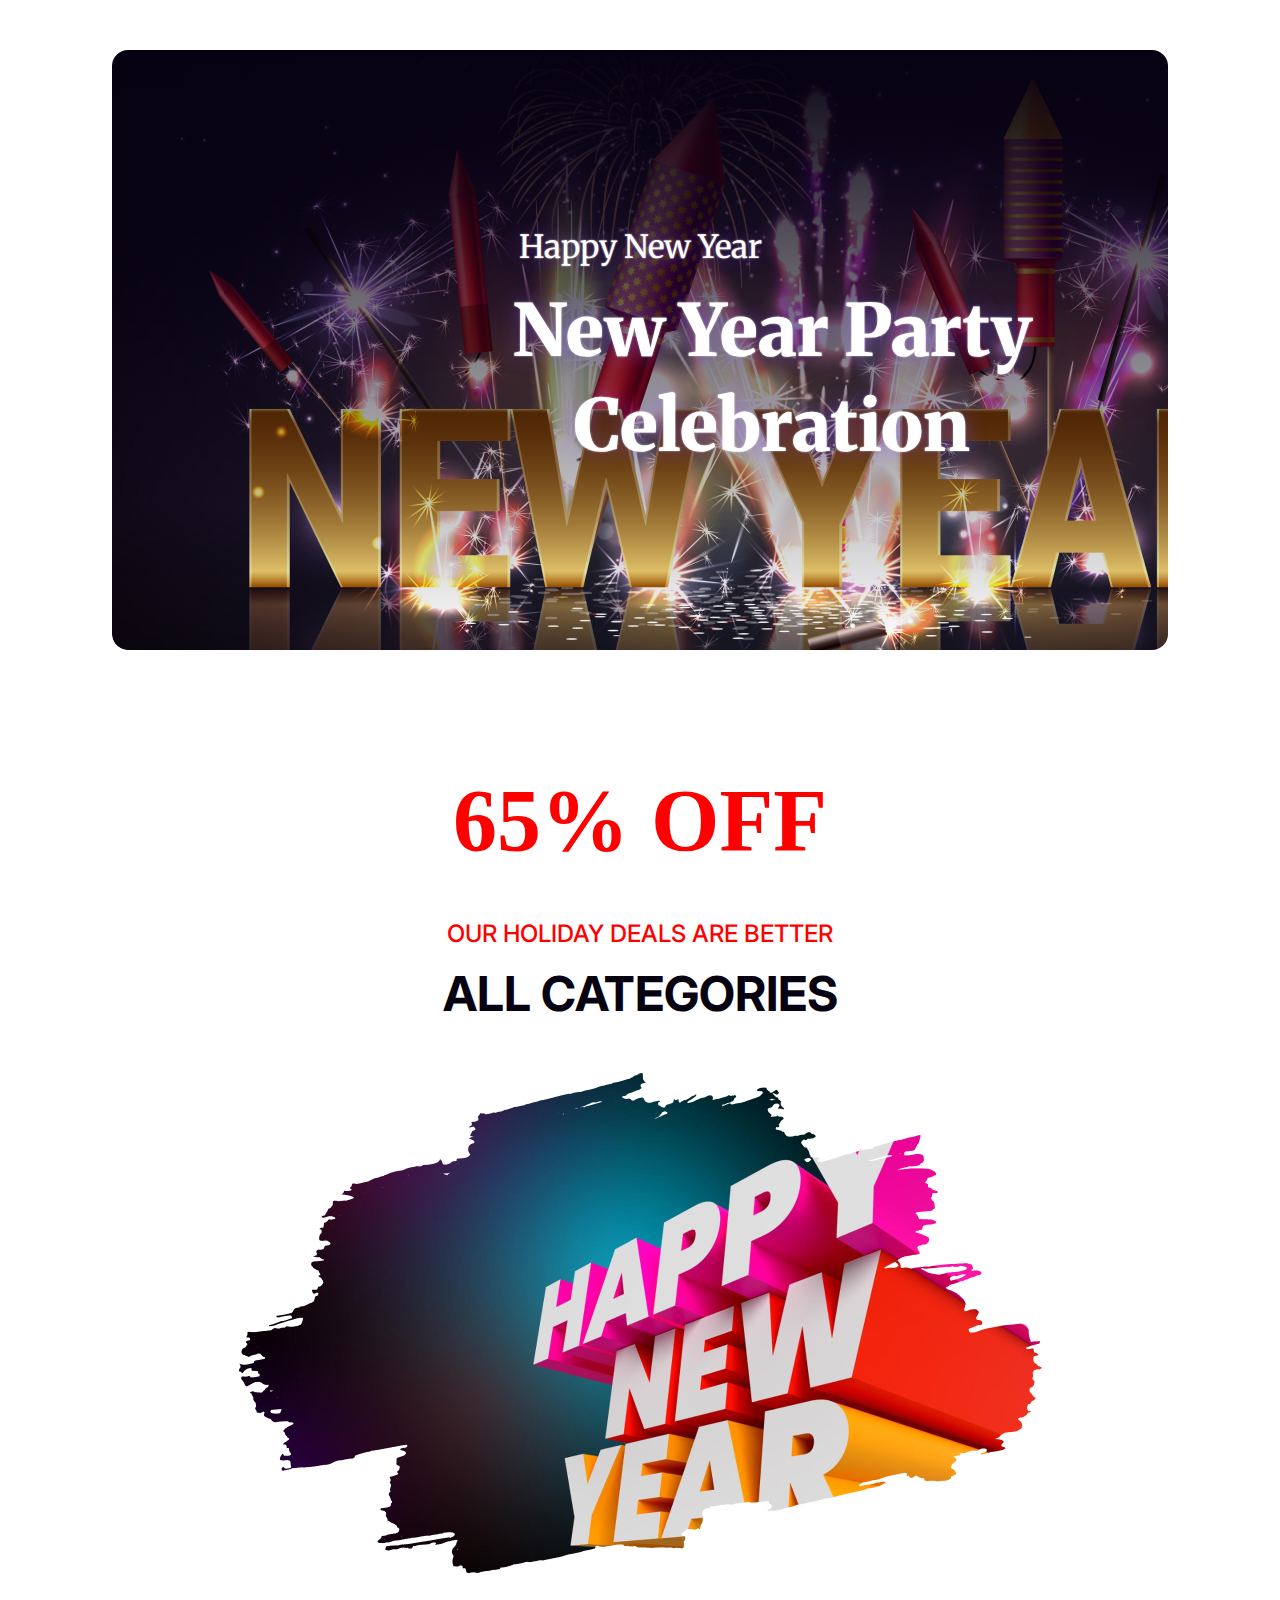
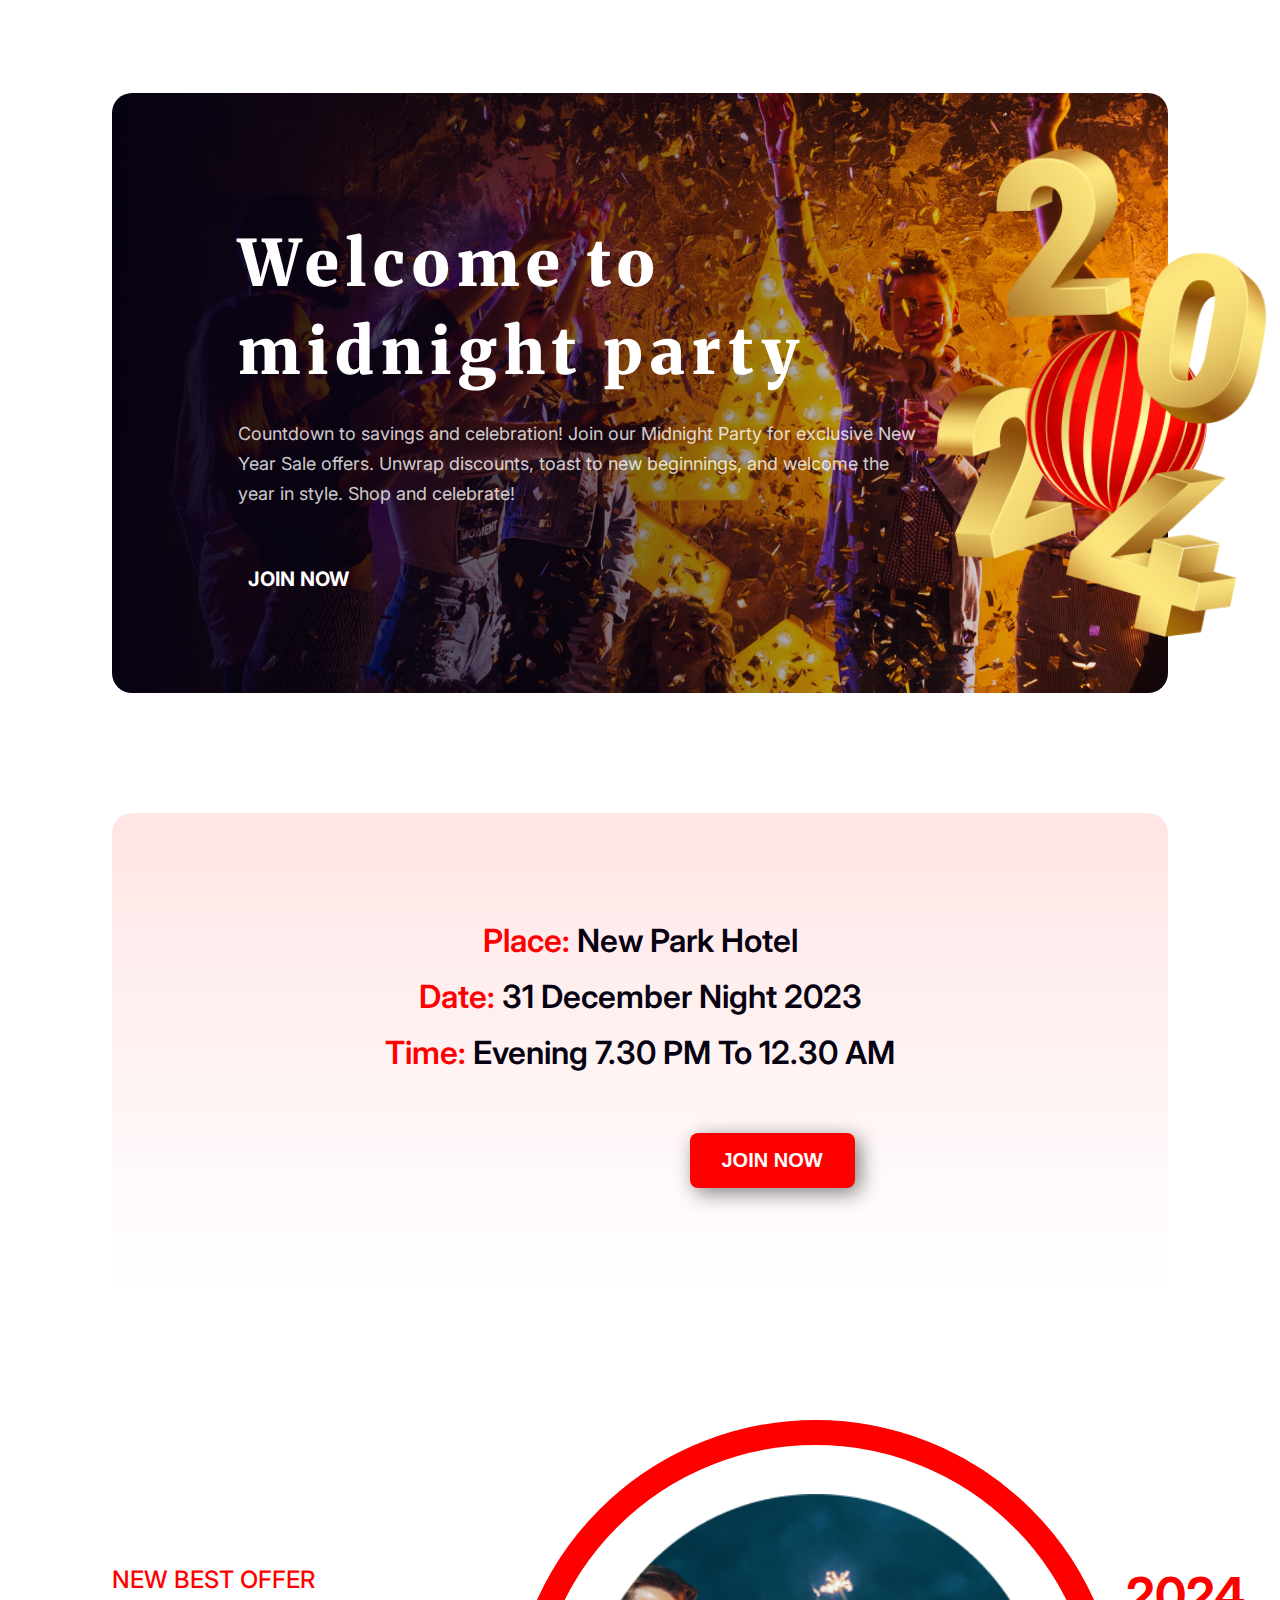
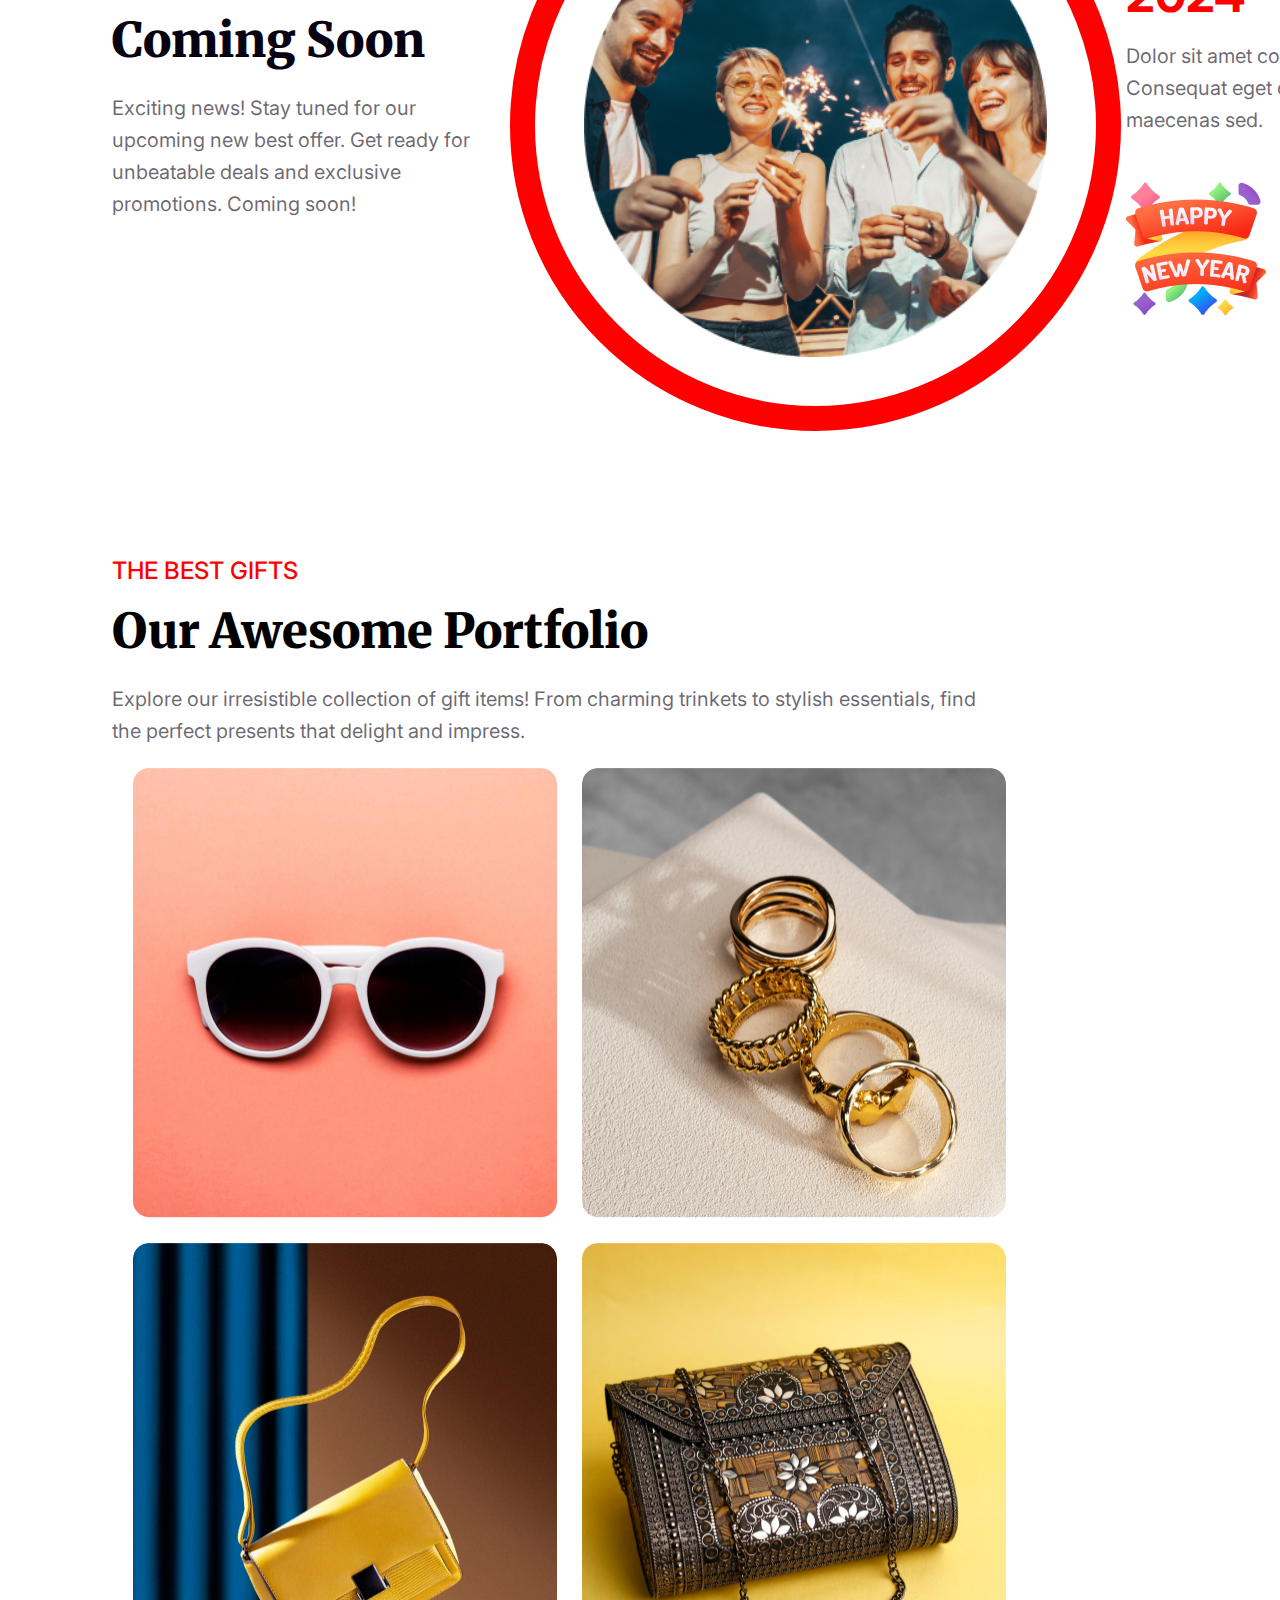
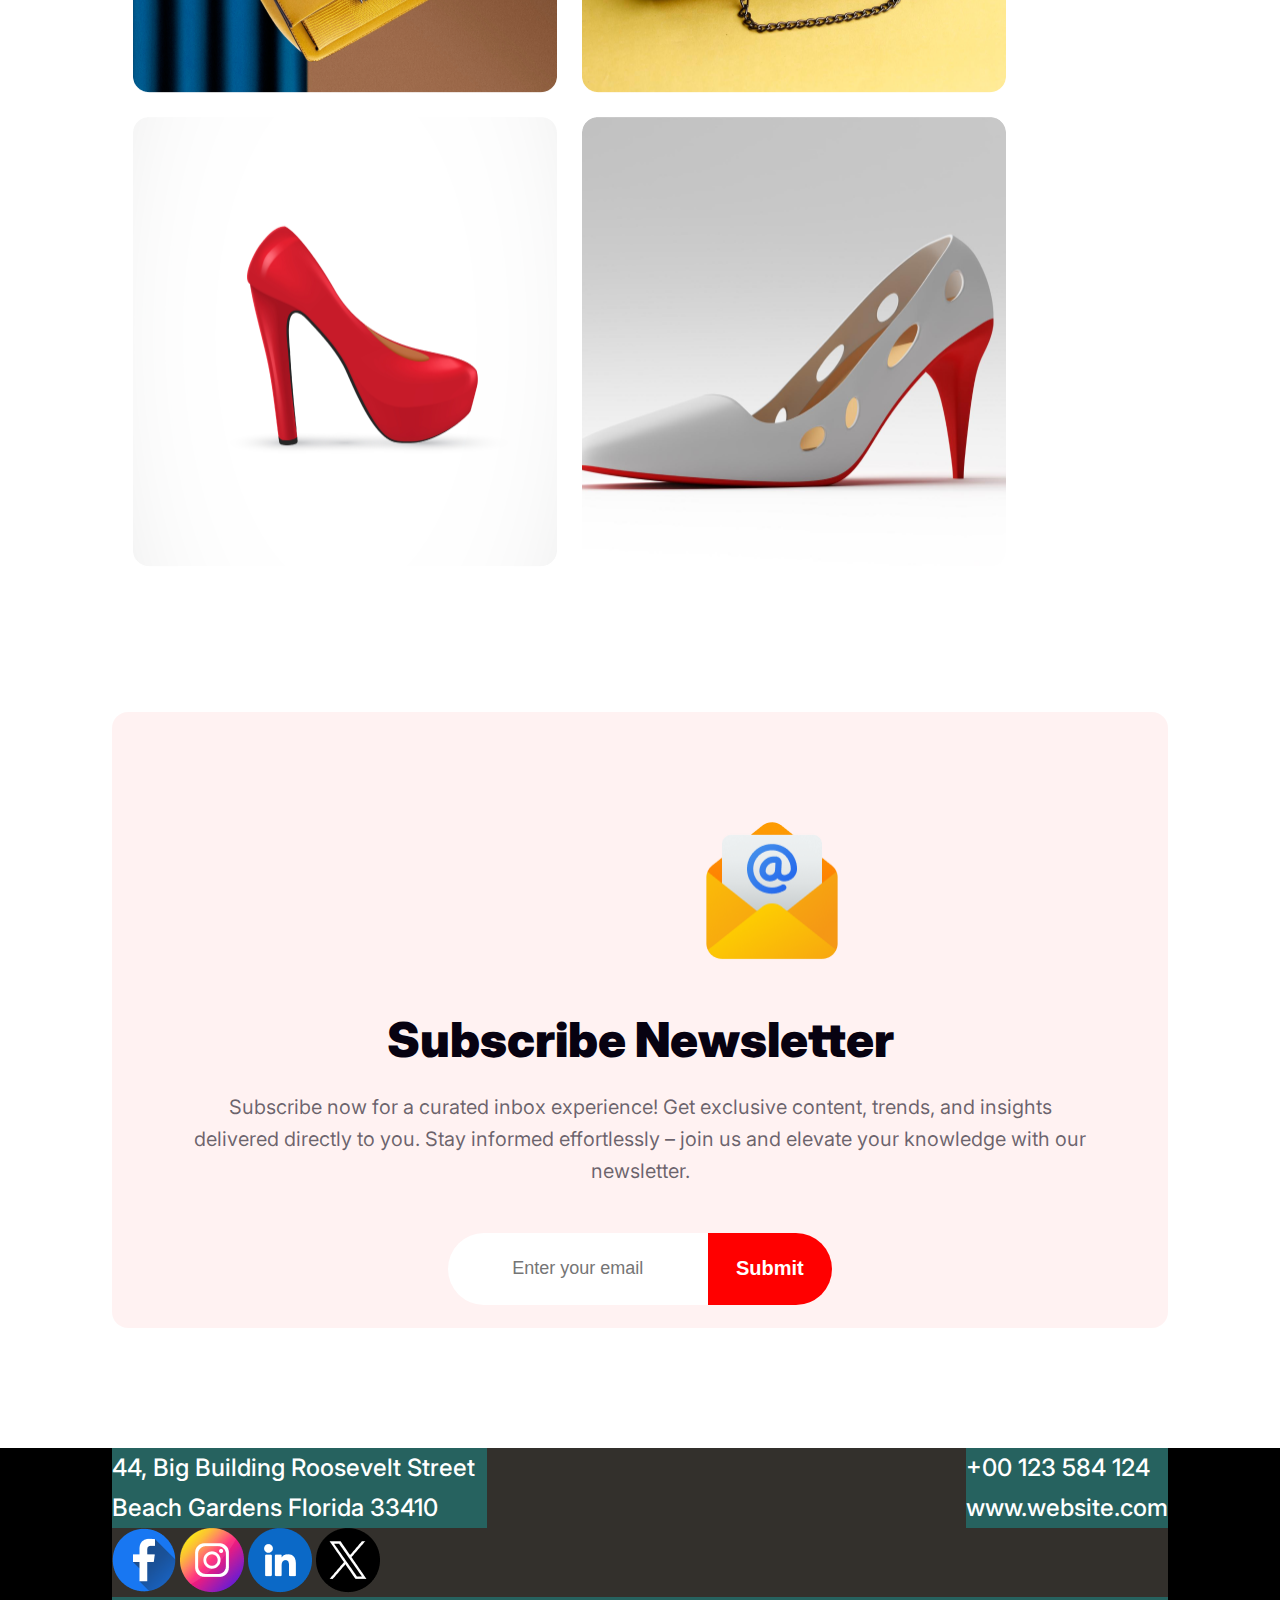
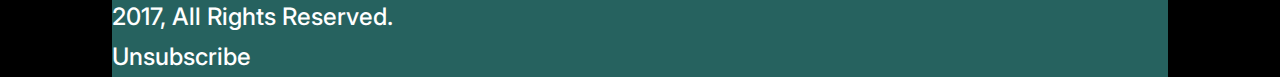
==== index.html @ e1a7df95 "working on footer" ====
<!DOCTYPE html>
<html lang="en">
  <head>
    <meta charset="UTF-8" />
    <meta name="viewport" content="width= , initial-scale=1.0" />
    <title>Gift Shop</title>
    <link rel="stylesheet" href="styles/styles.css" />

    <link rel="preconnect" href="https://fonts.googleapis.com" />
    <link rel="preconnect" href="https://fonts.gstatic.com" crossorigin />
    <link
      href="https://fonts.googleapis.com/css2?family=Inter:wght@300;400;500;700;800;900&family=Merriweather:wght@400;700;900&display=swap"
      rel="stylesheet"
    />
  </head>
  <body>
    <main>
      <section class="banner">
        <h3>Happy New Year</h3>
        <h1>New Year Party Celebration</h1>
      </section>

      <section class="second-section">
        <h1>65% OFF</h1>
        <h4>OUR HOLIDAY DEALS ARE BETTER</h4>
        <h3>ALL CATEGORIES</h3>
        <img src="resources/New Year Photo.png" alt="" />
      </section>

      <section class="section-3">
        <div class="s3-text">
          <h1>Welcome to midnight party</h1>
          <h5>
            
            Countdown to savings and celebration! Join our Midnight Party for exclusive New Year Sale offers. Unwrap discounts, toast to new beginnings, and welcome the year in style. Shop and celebrate!
          </h5>
          <button>Join Now</button>
        </div>
        <img id="s3-img" src="resources/Group 70-no background.png" alt="" />
      </section>

      <section class="section-4">
        <p>
          <span>Place:</span> New Park Hotel
          <br />
          <span>Date:</span> 31 December Night 2023
          <br />
          <span>Time:</span> Evening 7.30 PM to 12.30 AM
        </p>
        <button>Join now</button>
      </section>

      <section class="section-5">
        <div id="s5-left">
          <h1>NEW BEST OFFER</h1>
          <h2>Coming Soon</h2>
          <h3>
            Exciting news! Stay tuned for our upcoming new best offer. Get ready for unbeatable deals and exclusive promotions. Coming soon!
          </h3>
        </div>
        <div id="s5-mid">
          <img src="resources/Ellipse 1.png" alt="" />
        </div>
        <div id="s5-right">
          <h1>2024</h1>
          <h2>
            Dolor sit amet consectetur. Consequat eget consectetur maecenas sed.
          </h2>
          <img src="resources/Group 96.png" alt="" />
        </div>
      </section>
      <section class="section-6">
        <div class="s6-text">
          <h1>THE BEST GIFTS</h1>
          <h2>Our Awesome Portfolio</h2>
          <h3>
            
            Explore our irresistible collection of gift items! From charming trinkets to stylish essentials, find the perfect presents that delight and impress.
          </h3>
        </div>
        <div class="items">
        <div>
            <img src="resources/Rectangle 7.png" alt="" />
            <img src="resources/Rectangle 8.png" alt="" />
            <img src="resources/Rectangle 3.png" alt="" />
            <img src="resources/Rectangle 4.png" alt="" />
            <img src="resources/Rectangle 5.png" alt="" />
            <img src="resources/Rectangle 6.png" alt="" />
        </div>
      </section>
      <section class="section-7">
        <div id="top-box">
          <img src="resources/Group 61.png" alt="" />
          <h1>Subscribe Newsletter</h1>
          <h2>
            Subscribe now for a curated inbox experience! Get exclusive content, trends, and insights delivered directly to you. Stay informed effortlessly – join us and elevate your knowledge with our newsletter.</h2>
        </div>
        
        <div id="bottom-box">
          <input type="email" , placeholder="Enter your email" />
          <input type="submit" name="" id="">
        </div>
      </section>

    </main>

    <footer>
      <div>     
          <div id="footer-line">  <!--  top section -->
            <h1>44, Big Building Roosevelt Street Beach Gardens Florida 33410</h1>
              <div>
                <div>
                  <!-- <img src="" alt=""> -->
                  <h1>+00 123 584 124</h1> 
                </div>
                <div>
                  <!-- <img src="" alt=""> -->
                  <h1>www.website.com</h1>
                </div>
              </div>
          </div>

          <div>    <!--  mid section -->
            <img src="resources/Facebook.png" alt="">
            <img src="resources/Instagram.png" alt="">
            <img src="resources/Linkedin.png" alt="">
            <img src="resources/Twitter.png" alt="">
          </div>

          <div>    <!--  bottom section -->
            <h1>2017, All Rights Reserved.</h1>
            <h1>Unsubscribe</h1>

          </div>
       </div>
    </footer>



  </body>
</html>
---- styles/styles.css ----
* {
  margin: 0;
  padding: 0;
}

main {
  width: 82.5%;
  margin-left: auto;
  margin-right: auto;
  margin-top: 0;
  margin-bottom: 0;
}
section {
  margin-bottom: 120px;
}
.banner {
  background: linear-gradient(180deg, #070211 0%, rgba(7, 2, 17, 0) 100%),
    url("../resources/Banner\ Image.png");
  border-radius: 16px;
  padding: 177px 344px;
  margin-top: 50px;
  background-size: cover;
  text-shadow: 0 0 2px #ffffffa9, 0 0 20px rgba(135, 83, 255, 0.456);
}
.banner h3 {
  color: #fff;
  text-align: center;
  font-family: "Merriweather", serif;
  font-size: 32px;
  font-weight: 400;
  margin-bottom: 16px;
}
.banner h1 {
  color: #fff;
  text-align: center;
  font-family: "Merriweather", serif;
  font-size: 72px;
  font-weight: 900;
  line-height: 95px; /* 131.944% */
  width: 632px;
}

.second-section h1 {
  color: #f00;
  text-align: center;
  font-size: 88px;
  font-style: normal;
  font-weight: 700;
  line-height: normal;
  margin-bottom: 48px;
}
.second-section h4 {
  color: #f00;
  text-align: center;
  font-family: "Inter", sans-serif;
  font-size: 24px;
  font-style: normal;
  font-weight: 500;
  line-height: normal;
  margin-bottom: 16px;
}
.second-section h3 {
  color: #070211;
  text-align: center;
  font-family: "Inter", sans-serif;
  font-size: 48px;
  font-style: normal;
  font-weight: 700;
  line-height: normal;
  margin-bottom: 50px;
}
.second-section img {
  margin-left: auto;
  margin-right: auto;
  display: flex;
}
.section-3 {
  width: auto;
  height: 600px;
  background-image: linear-gradient(90deg, #070211 0%, rgba(7, 2, 17, 0) 100%),
    url(../resources/Vectorrr.png);
  display: flex;
  background-size: cover;
  border-radius: 20px;
}
.section-3 h1 {
  color: #fff;
  font-family: "Merriweather", serif;
  font-size: 64px;
  font-style: normal;
  font-weight: 900;
  line-height: 88px; /* 137.5% */
  letter-spacing: 7.04px;
  width: 642px;
  margin-bottom: 24px;
}
.section-3 h5 {
  color: rgba(255, 255, 255, 0.8);
  font-family: "Inter", sans-serif;
  font-size: 18px;
  font-style: normal;
  font-weight: 400;
  line-height: 30px; /* 166.667% */
  width: 679px;
  margin-bottom: 48px;
}
.section-3 button {
  color: #fff;
  text-align: center;
  font-family: "Inter", sans-serif;
  font-size: 20px;
  font-style: normal;
  font-weight: 700;
  line-height: normal;
  text-transform: uppercase;
  background-color: transparent;
  border: none;
  cursor: pointer;
  padding: 10px;
}
.section-3 button:hover {
  border-radius: 20px;
  background-color: #ffffff38;
  transition: 0.2s;
}

.section-3 button:active {
  background: #ffffff;
  color: rgb(0, 0, 0);
  transition: 0.2s;
}

#s3-img {
  align-items: center;
  margin: 56px 138px 56px auto;
}

.s3-text {
  padding: 126px 20px 126px 126px;
}

/* Section 4 */
.section-4 {
  height: 482px;
  background: linear-gradient(
    180deg,
    rgba(255, 0, 0, 0.1) 0%,
    rgba(255, 0, 0, 0) 100%
  );
  border-radius: 20px;
  font-family: "Inter", sans-serif;
}
.section-4 p {
  text-align: center;
  margin: 50px;
  width: 550;
  height: 170px;
  color: #070211;
  font-size: 32px;
  font-style: normal;
  font-weight: 600;
  line-height: 56px;
  text-transform: capitalize;
  padding-top: 100px;
}
.section-4 p span {
  color: #f00;
  text-align: center;
  font-size: 32px;
  font-style: normal;
  font-weight: 600;
  line-height: 56px; /* 175% */
  text-transform: capitalize;
}
.section-4 button {
  color: #fff;
  text-align: center;
  font-size: 20px;
  font-style: normal;
  font-weight: 700;
  line-height: normal;
  text-transform: uppercase;
  display: inline-flex;
  padding: 16px 32px;
  justify-content: center;
  align-items: center;
  gap: 10px;
  border-radius: 8px;
  background: #f00;
  margin-left: 577.5px;
  cursor: pointer;
  box-shadow: 5px 5px 20px grey;
  border: none;
}
.section-4 button:hover {
  box-shadow: 5px 5px 10px rgba(128, 128, 128, 0.153);
  transition: 0.2s;
}
.section-4 button:active {
  background: #fff;
  color: #f00;
  transition: 0.2s;
}

/*  section- 5 */

.section-5 {
  display: flex;
  font-family: "Inter", sans-serif;
  justify-content: space-between;
}

.section-5 div {
  display: block;
  margin-top: 150px;
  margin-bottom: auto;
}

#s5-left h1 {
  color: #f00;
  font-size: 24px;
  font-style: normal;
  font-weight: 500;
  line-height: normal;
  margin-bottom: 16px;
}
#s5-left h2 {
  color: #070211;
  font-family: "Merriweather", serif;
  font-size: 48px;
  font-style: normal;
  font-weight: 900;
  line-height: normal;
  text-transform: capitalize;
  margin-bottom: 22px;
}
#s5-left h3 {
  width: 393px;
  color: rgba(7, 2, 17, 0.6);
  font-size: 20px;
  font-style: normal;
  font-weight: 400;
  line-height: 32px; /* 160% */
}
#s5-mid {
  height: 463px;
  width: 463px;
  display: flex;
  align-content: center;
  padding: 49px;
  margin: 5px;
  border: 25px solid red;
  border-radius: 463px;
}
#s5-right h1 {
  color: #f00;
  font-size: 48px;
  font-style: normal;
  font-weight: 700;
  line-height: normal;
  margin-bottom: 16px;
}
#s5-right h2 {
  width: 276px;
  color: rgba(7, 2, 17, 0.6);
  font-size: 20px;
  font-style: normal;
  font-weight: 400;
  line-height: 32px; /* 160% */
  margin-bottom: 43px;
}
.s6-text {
  font-family: "Inter", sans-serif;
}
.s6-text h1 {
  color: #f00;
  font-size: 24px;
  font-style: normal;
  font-weight: 500;
  line-height: normal;
  margin-bottom: 16px;
}
.s6-text h2 {
  color: #000000;
  font-family: "Merriweather", serif;
  font-size: 48px;
  font-weight: 900;
  text-transform: capitalize;
  margin-bottom: 22px;
}
.s6-text h3 {
  color: rgba(7, 2, 17, 0.6);
  font-size: 20px;
  font-style: normal;
  font-weight: 400;
  line-height: 32px; /* 160% */
  width: 896px;
}
.items {
  display: flex;
  flex-wrap: wrap;
  justify-content: space-between;
  padding: 1%;
  margin-left: auto;
  margin-right: auto;
}
.items img {
  border-radius: 15px;
  width: 424px;
  height: 450px;
  /* image-resolution: 530px; */
  margin: 1%;
}
.items img:hover {
  box-shadow: 5px 5px 10px rgba(159, 159, 159, 0.51);
  transition: 0.3s;
}
.section-7 {
  height: 616px;
  border-radius: 16px;
  background: rgba(255, 0, 0, 0.05);
  align-content: center;
  font-family: "Inter", sans-serif;
}

#top-box {
  text-align: center;
}
#top-box img {
  width: 150px;
  height: 150px;
  margin: 80px 585px 40px 585px;
}
#top-box h1 {
  color: #070211;
  text-align: center;
  font-family: "Merriweather" serif;
  font-size: 48px;
  font-style: normal;
  font-weight: 900;
  line-height: normal;
  text-transform: capitalize;
  margin-bottom: 22px;
}
#top-box h2 {
  width: 896px;
  color: rgba(7, 2, 17, 0.6);
  text-align: center;
  font-size: 20px;
  font-weight: 400;
  line-height: 32px; /* 160% */
  margin-left: auto;
  margin-right: auto;
  margin-bottom: 46px;
}
#bottom-box {
  display: flex;
  margin: 0px 336px;
  justify-content: center;
  border-radius: 10px;
  font-family: "Inter", sans-serif;
}
#bottom-box input[type="email"] {
  width: 438px;
  height: 72px;
  border: none;
  margin: 0;
  border-radius: 72px 0px 0px 72px;
  color: rgba(7, 2, 17, 0.3);
  text-align: center;
  font-size: 18px;
  font-style: normal;
  font-weight: 400;
  line-height: normal;
}
#bottom-box input[type="submit"] {
  width: 210px;
  height: 72px;
  border: none;
  margin: 0;
  border-radius: 0px 50px 50px 0px;
  background: #f00;
  color: #fff;

  text-align: center;
  font-size: 20px;
  font-style: normal;
  font-weight: 600;
  line-height: normal;
  text-transform: capitalize;
  cursor: pointer;
}
#bottom-box input[type="submit"]:hover {
  background: rgb(186, 0, 0);
  transition: 0.1s;
}
#bottom-box input[type="submit"]:active {
  background: rgb(19, 0, 0);
  transition: 0.1s;
}

footer {
  background-color: black;
  /* height: 609px; */
  font-family: "Inter", sans-serif;
  padding-left: 8.75%;
  padding-right: 8.75%;

}
footer > div{
  background-color: rgba(250, 235, 215, 0.203);
}

#footer-line{
  display:flex;
  align-content: center;
  justify-content: space-between;
}
#footer-line >h1{
  width: 375px;
}
footer h1{
  background-color: rgba(0, 255, 255, 0.244);
  color: #FFF;
  font-size: 24px;
  font-style: normal;
  font-weight: 500;
  line-height: 40px; /* 166.667% */
}
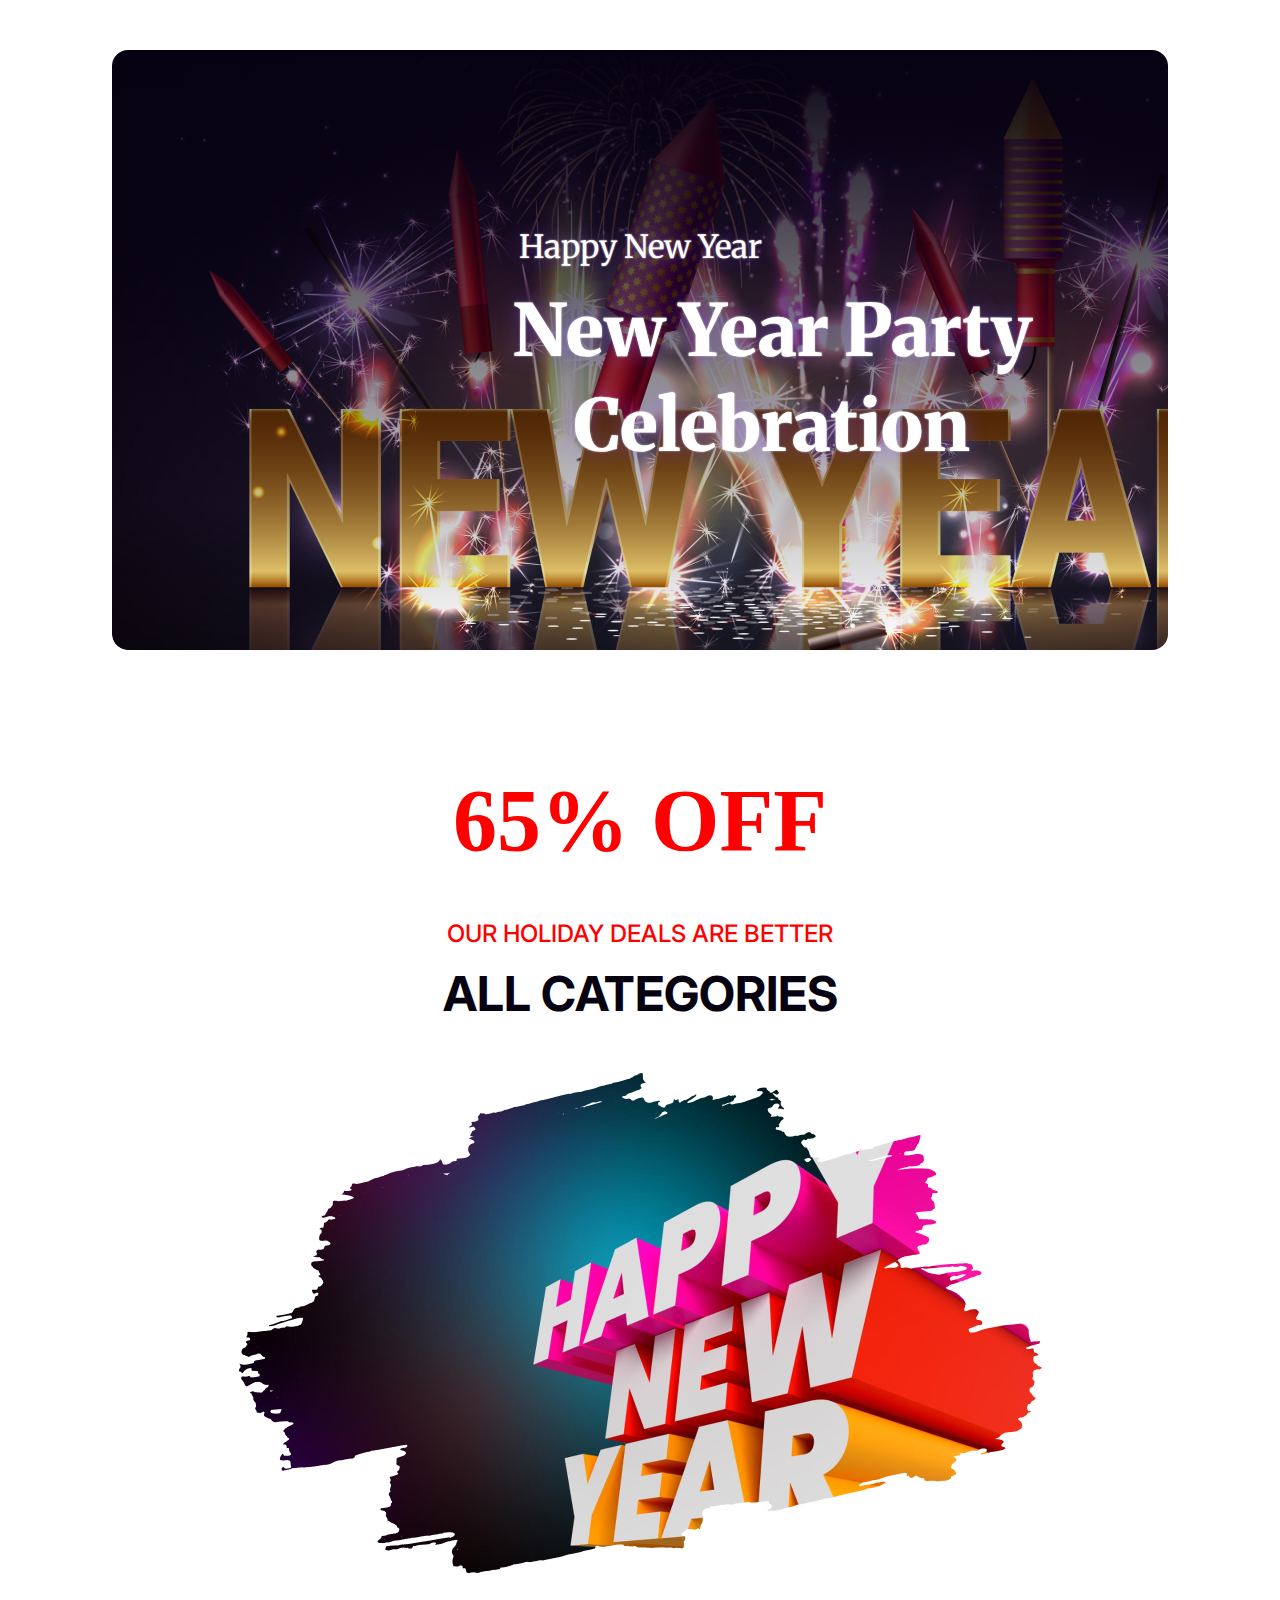
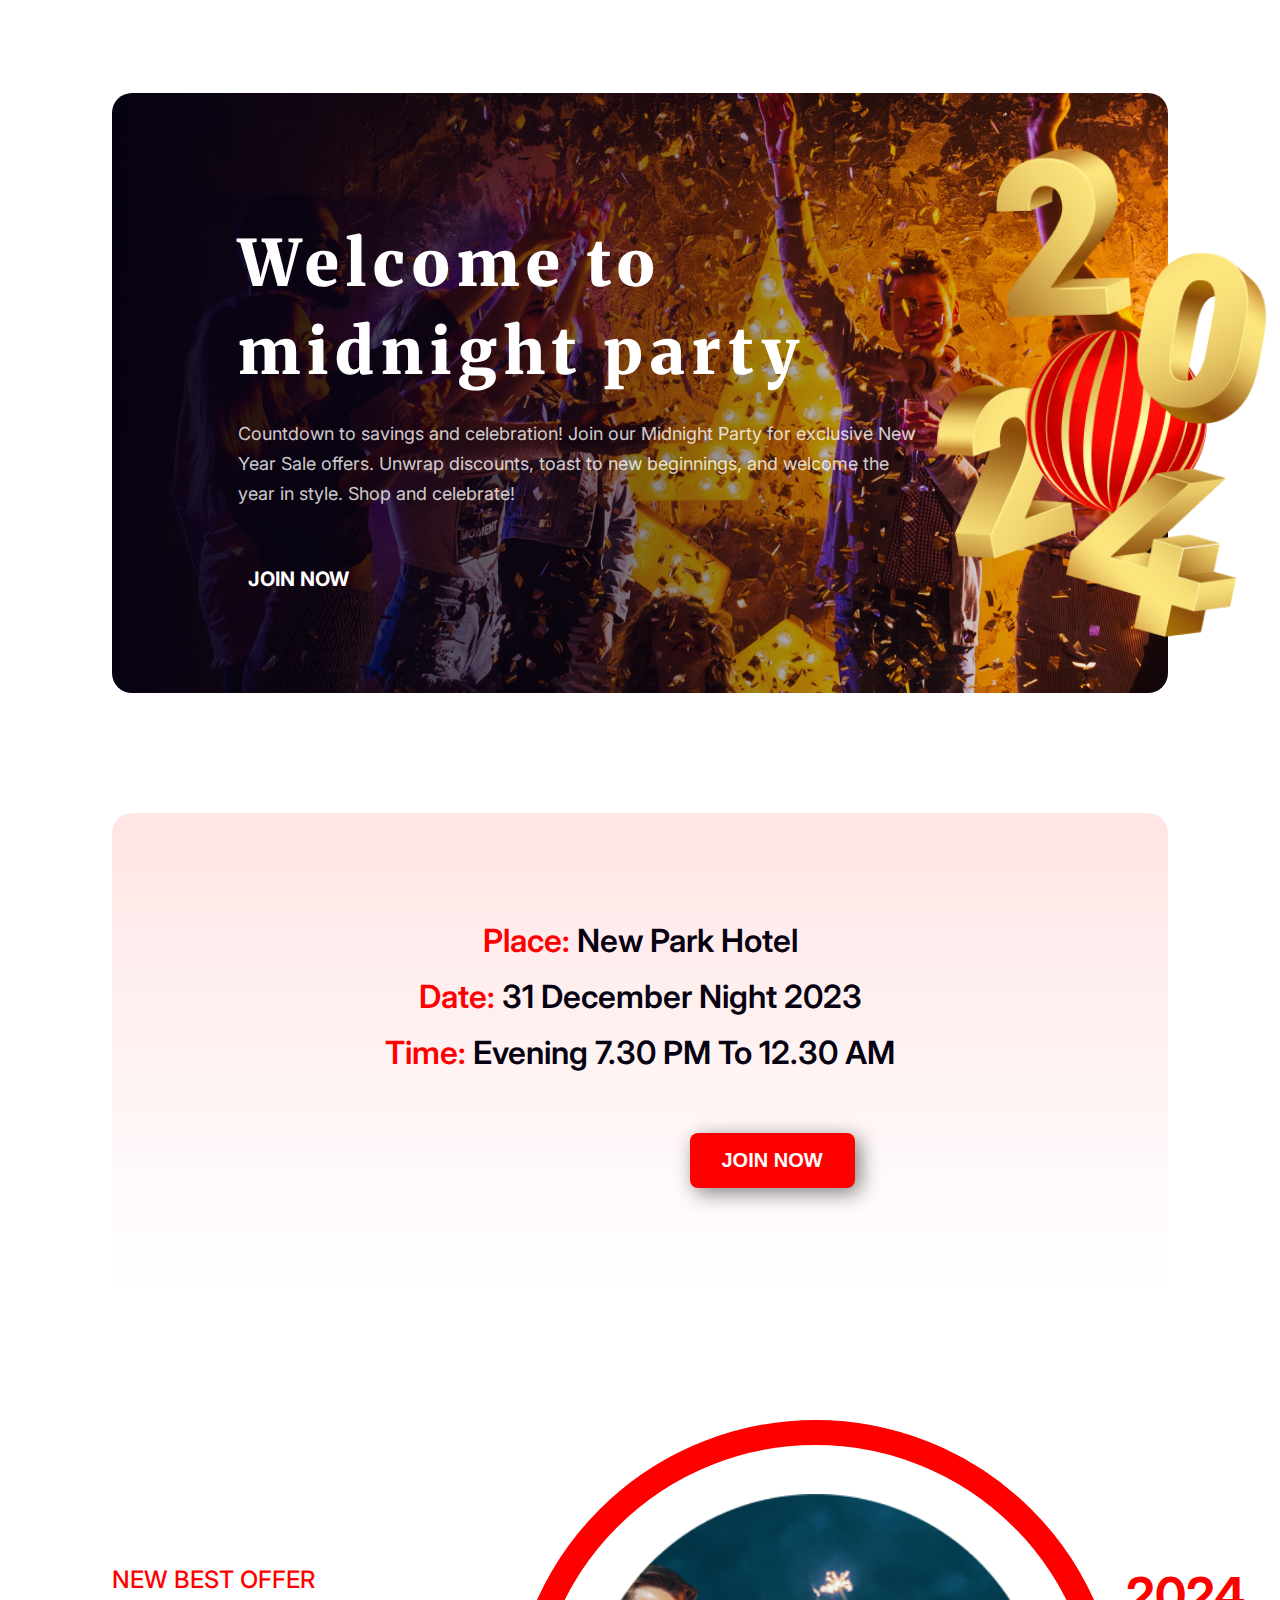
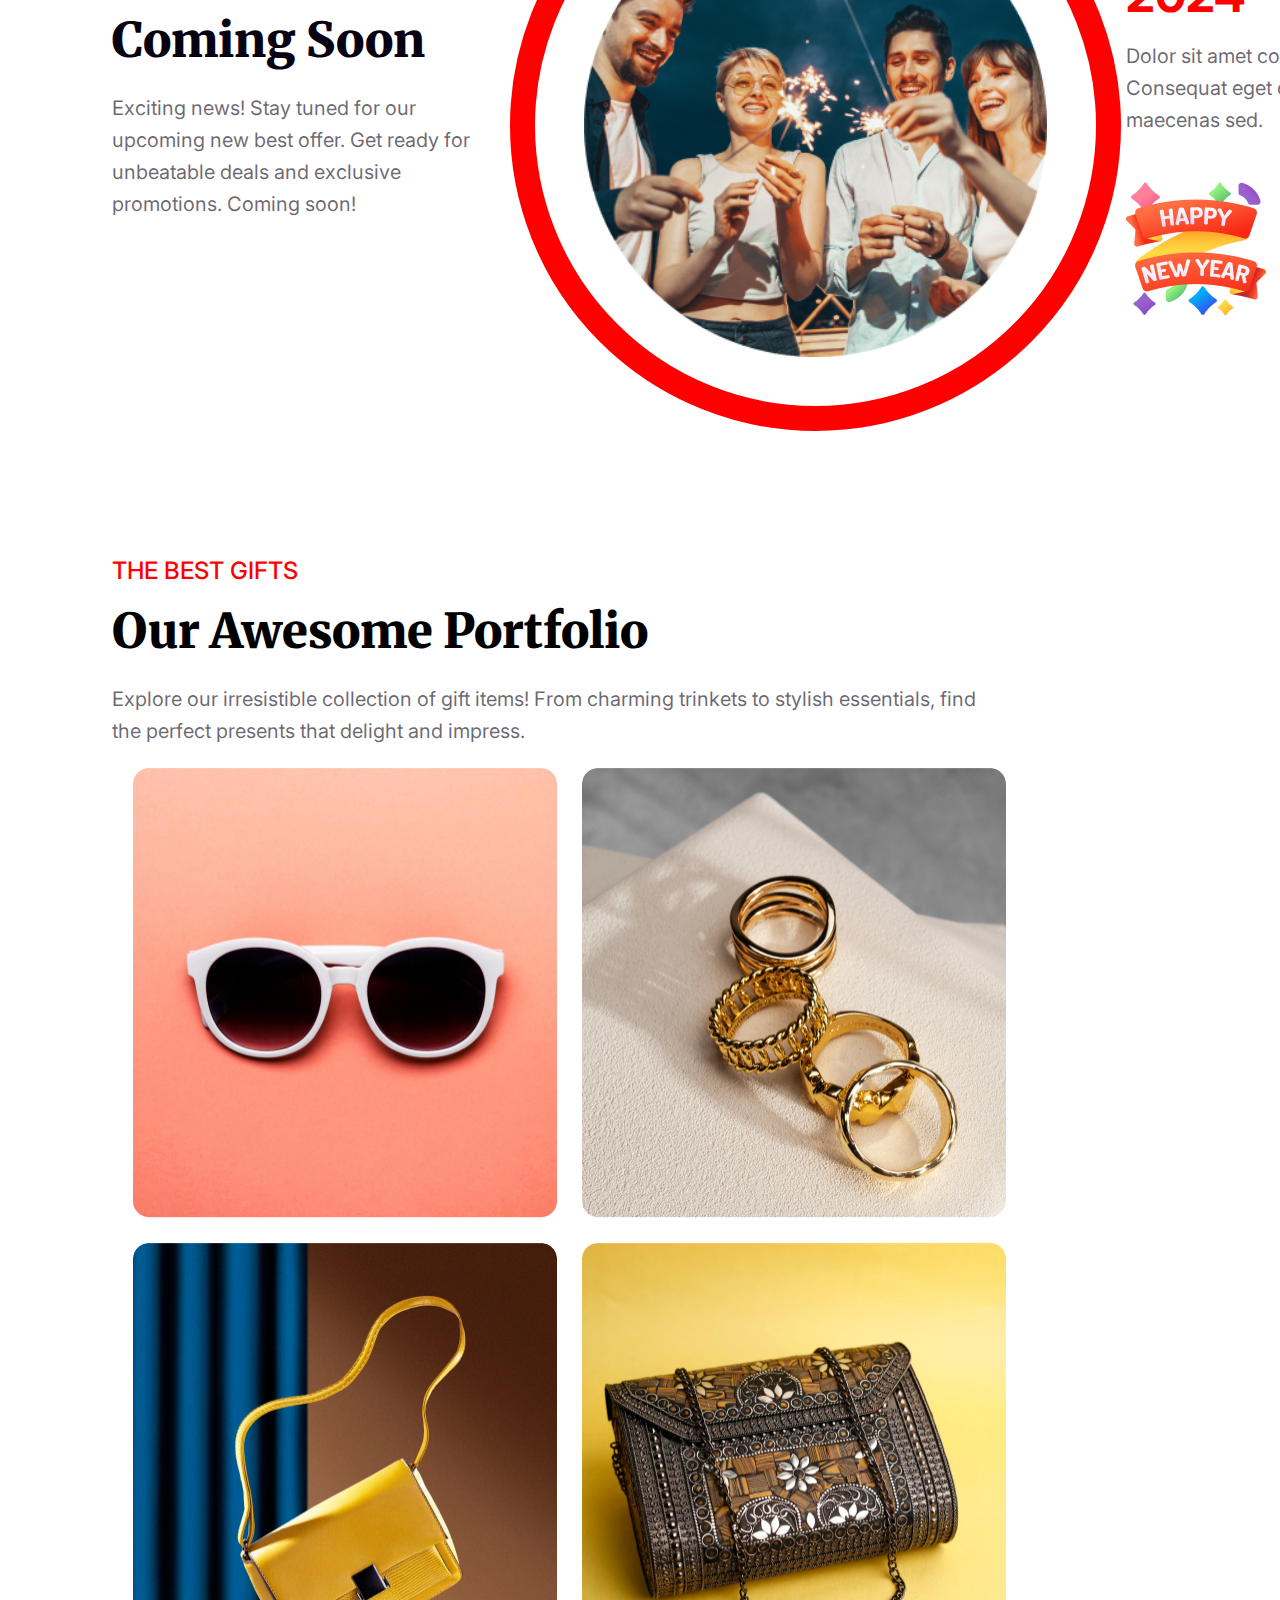
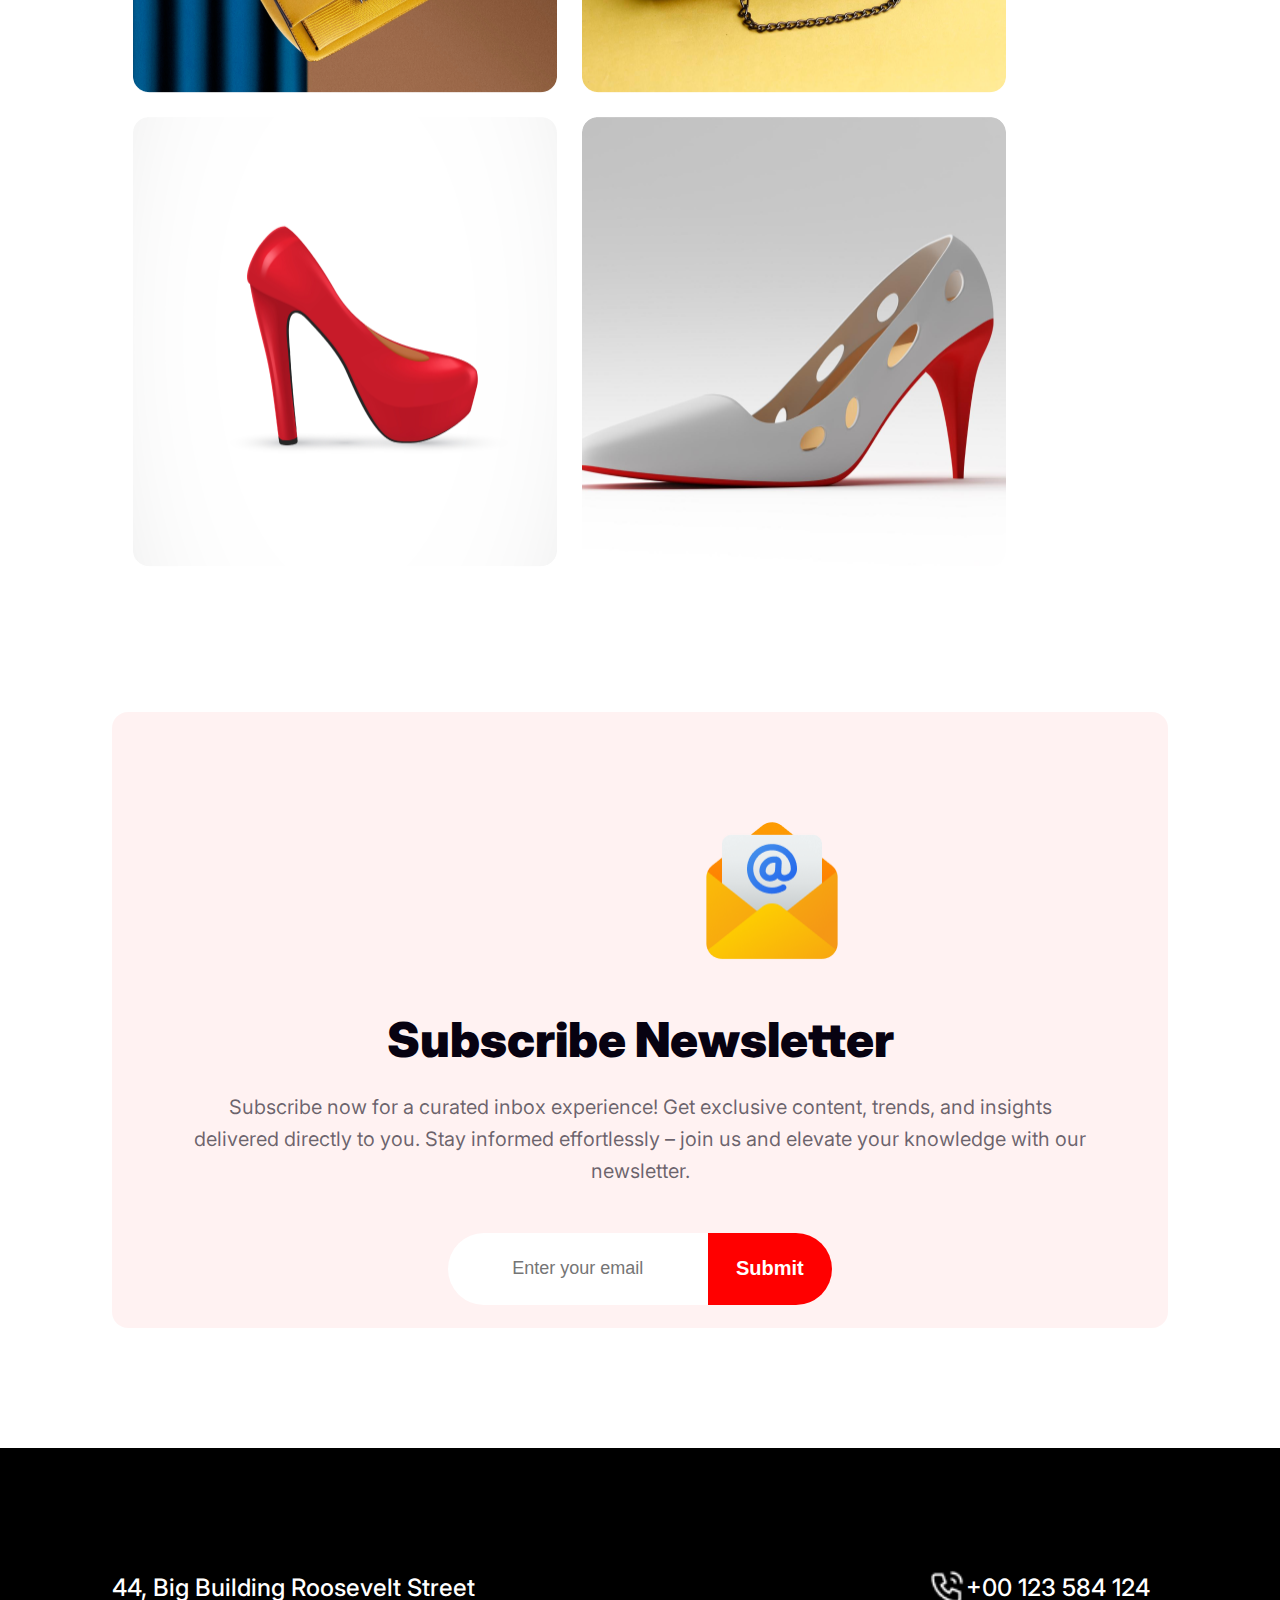
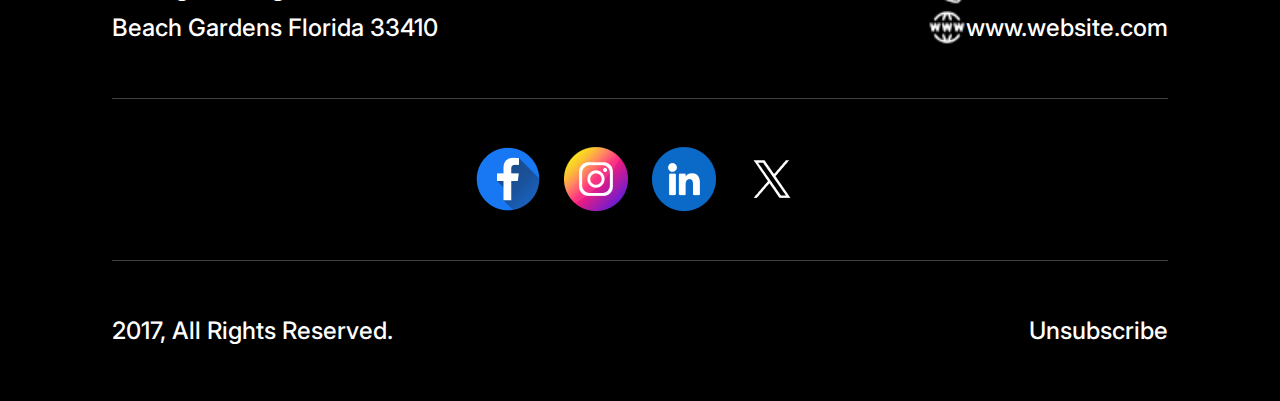
==== commit 231481b5: "sorta final" ====
--- a/index.html
+++ b/index.html
@@ -107,29 +107,29 @@
     <footer>
       <div>     
           <div id="footer-line">  <!--  top section -->
-            <h1>44, Big Building Roosevelt Street Beach Gardens Florida 33410</h1>
+            <h4>44, Big Building Roosevelt Street Beach Gardens Florida 33410</h4>
               <div>
                 <div>
-                  <!-- <img src="" alt=""> -->
-                  <h1>+00 123 584 124</h1> 
+                  <img src="resources/Call.png" alt="">
+                  <h4>+00 123 584 124</h4> 
                 </div>
                 <div>
-                  <!-- <img src="" alt=""> -->
-                  <h1>www.website.com</h1>
+                  <img src="resources/Website.png" alt="">
+                  <h4>www.website.com</h4>
                 </div>
               </div>
           </div>
-
-          <div>    <!--  mid section -->
+          <hr>
+          <div id="mid-logos">    <!--  mid section -->
             <img src="resources/Facebook.png" alt="">
             <img src="resources/Instagram.png" alt="">
             <img src="resources/Linkedin.png" alt="">
             <img src="resources/Twitter.png" alt="">
           </div>
-
-          <div>    <!--  bottom section -->
-            <h1>2017, All Rights Reserved.</h1>
-            <h1>Unsubscribe</h1>
+          <hr>
+          <div id="footer-line">    <!--  bottom section -->
+            <h4>2017, All Rights Reserved.</h4>
+            <h5>Unsubscribe</h5>
 
           </div>
        </div>
--- a/styles/styles.css
+++ b/styles/styles.css
@@ -405,25 +405,42 @@
   font-family: "Inter", sans-serif;
   padding-left: 8.75%;
   padding-right: 8.75%;
-
-}
-footer > div{
-  background-color: rgba(250, 235, 215, 0.203);
-}
-
-#footer-line{
-  display:flex;
+  padding-top: 70px;
+}
+
+#footer-line {
+  display: flex;
   align-content: center;
   justify-content: space-between;
-}
-#footer-line >h1{
+  padding-top: 50px;
+  padding-bottom: 50px;
+}
+#footer-line > h4 {
   width: 375px;
 }
-footer h1{
-  background-color: rgba(0, 255, 255, 0.244);
-  color: #FFF;
+footer h4, h5 {
+  color: #fff;
   font-size: 24px;
   font-style: normal;
   font-weight: 500;
   line-height: 40px; /* 166.667% */
 }
+#footer-line > div > div {
+  display: flex;
+  height: 40px;
+}
+#mid-logos{
+  display: flex;
+  justify-content: center;
+  margin: 48px auto;
+}
+#mid-logos img{
+margin-left: 12px;
+margin-right: 12px;
+}
+hr{
+  height: 1px;
+  background-color: #d0d0d04f;
+  border: none;
+}
+
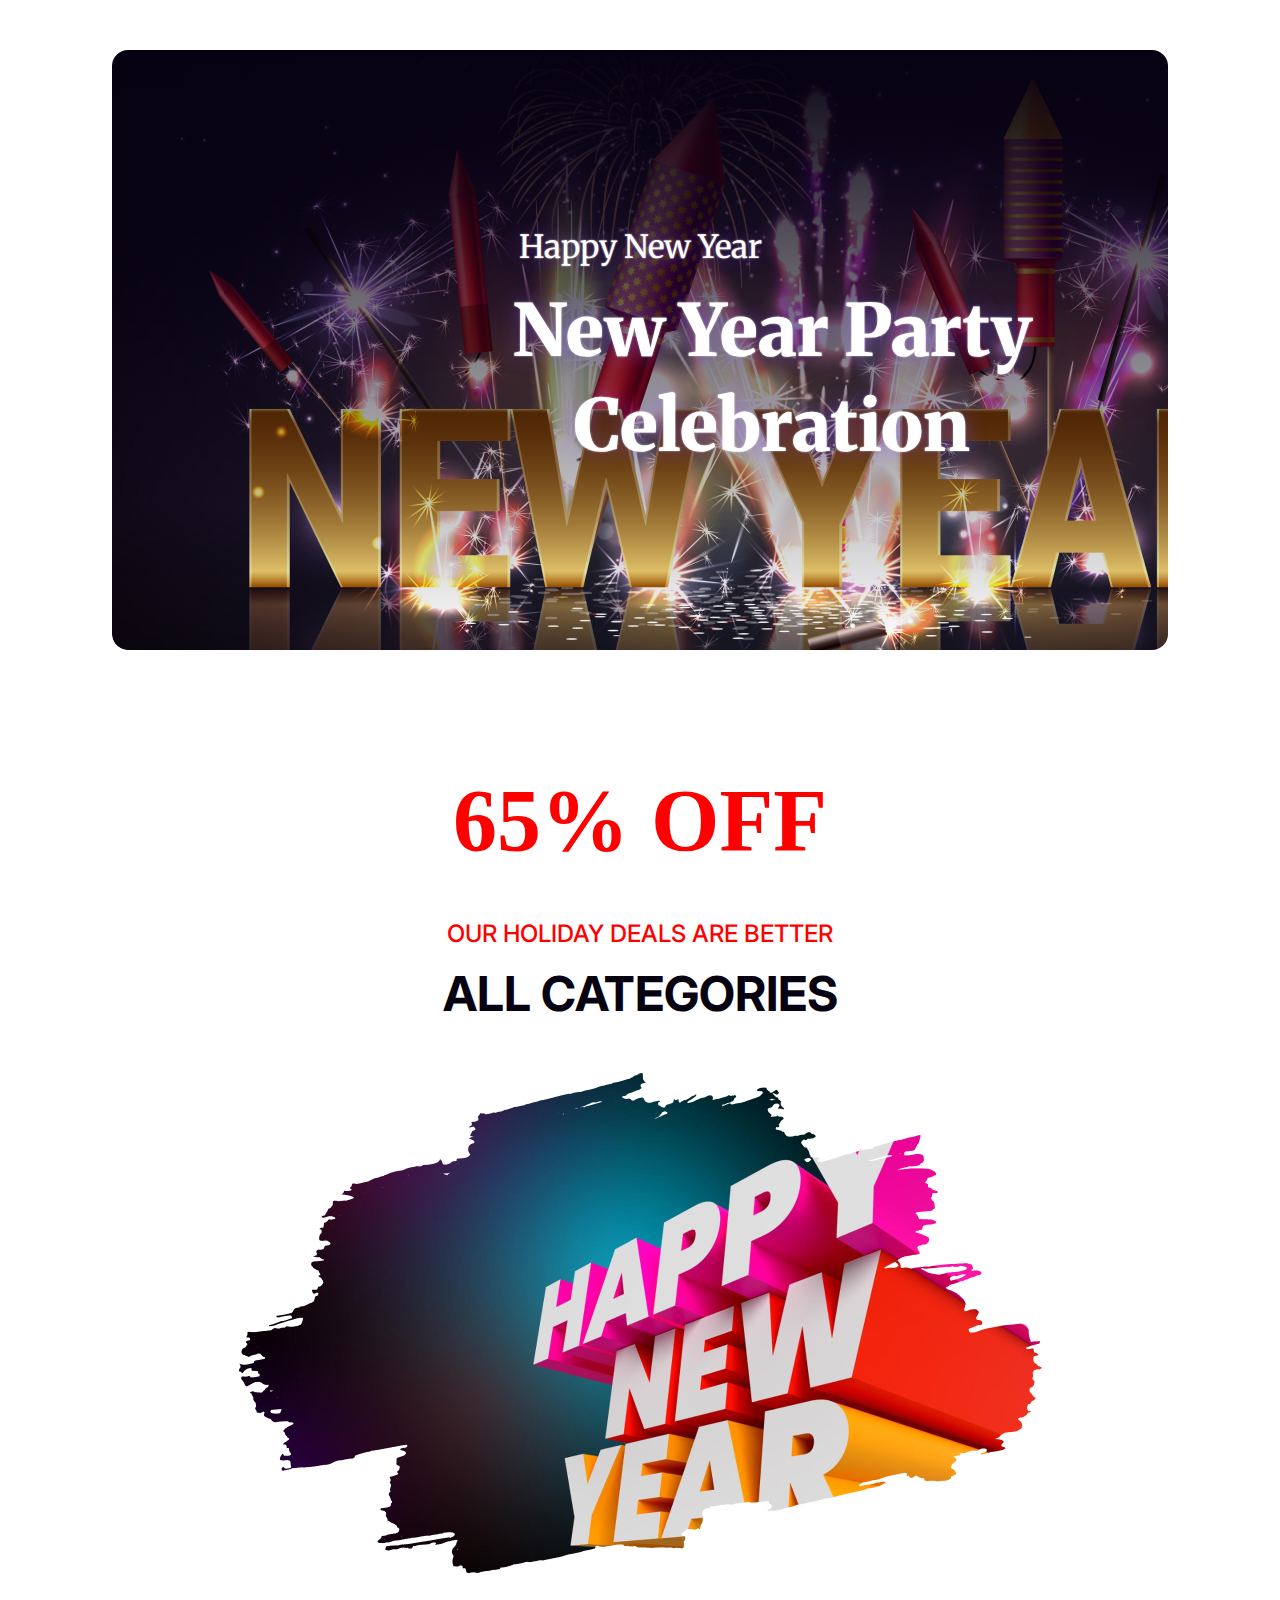
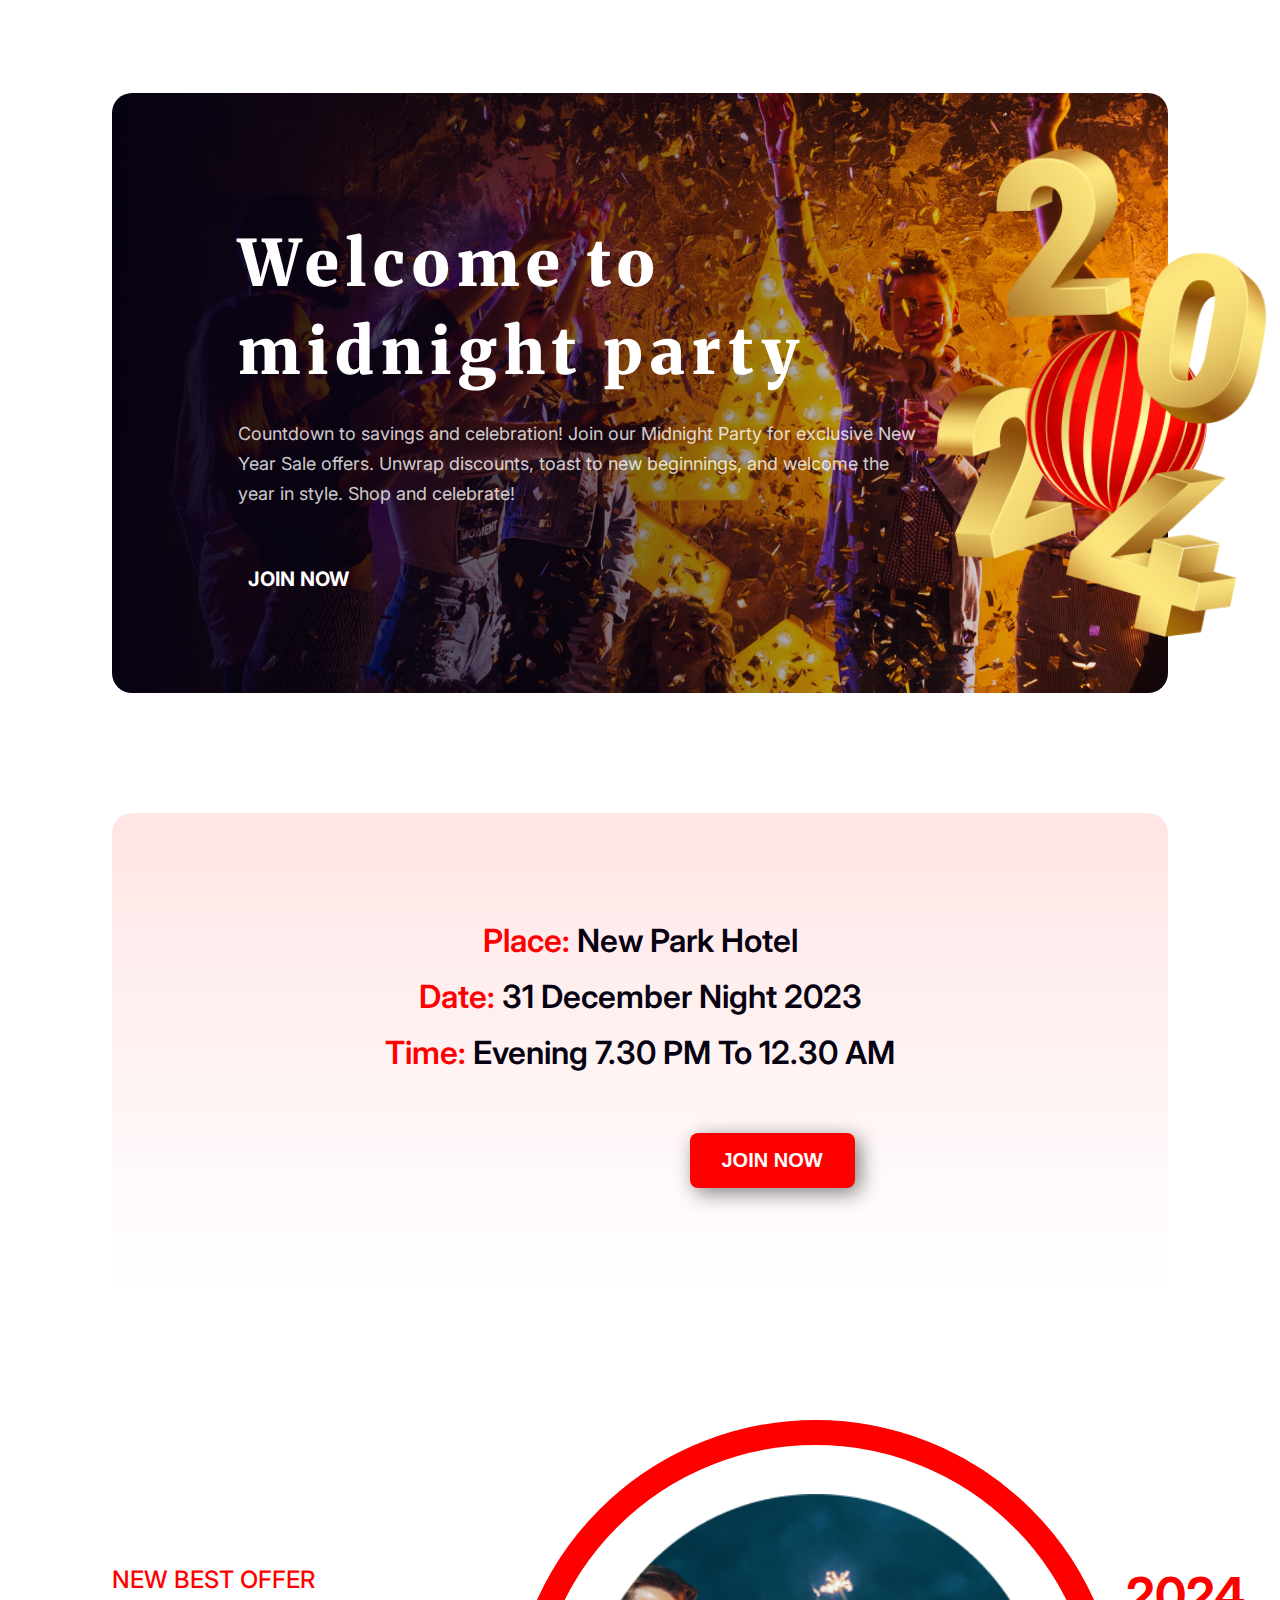
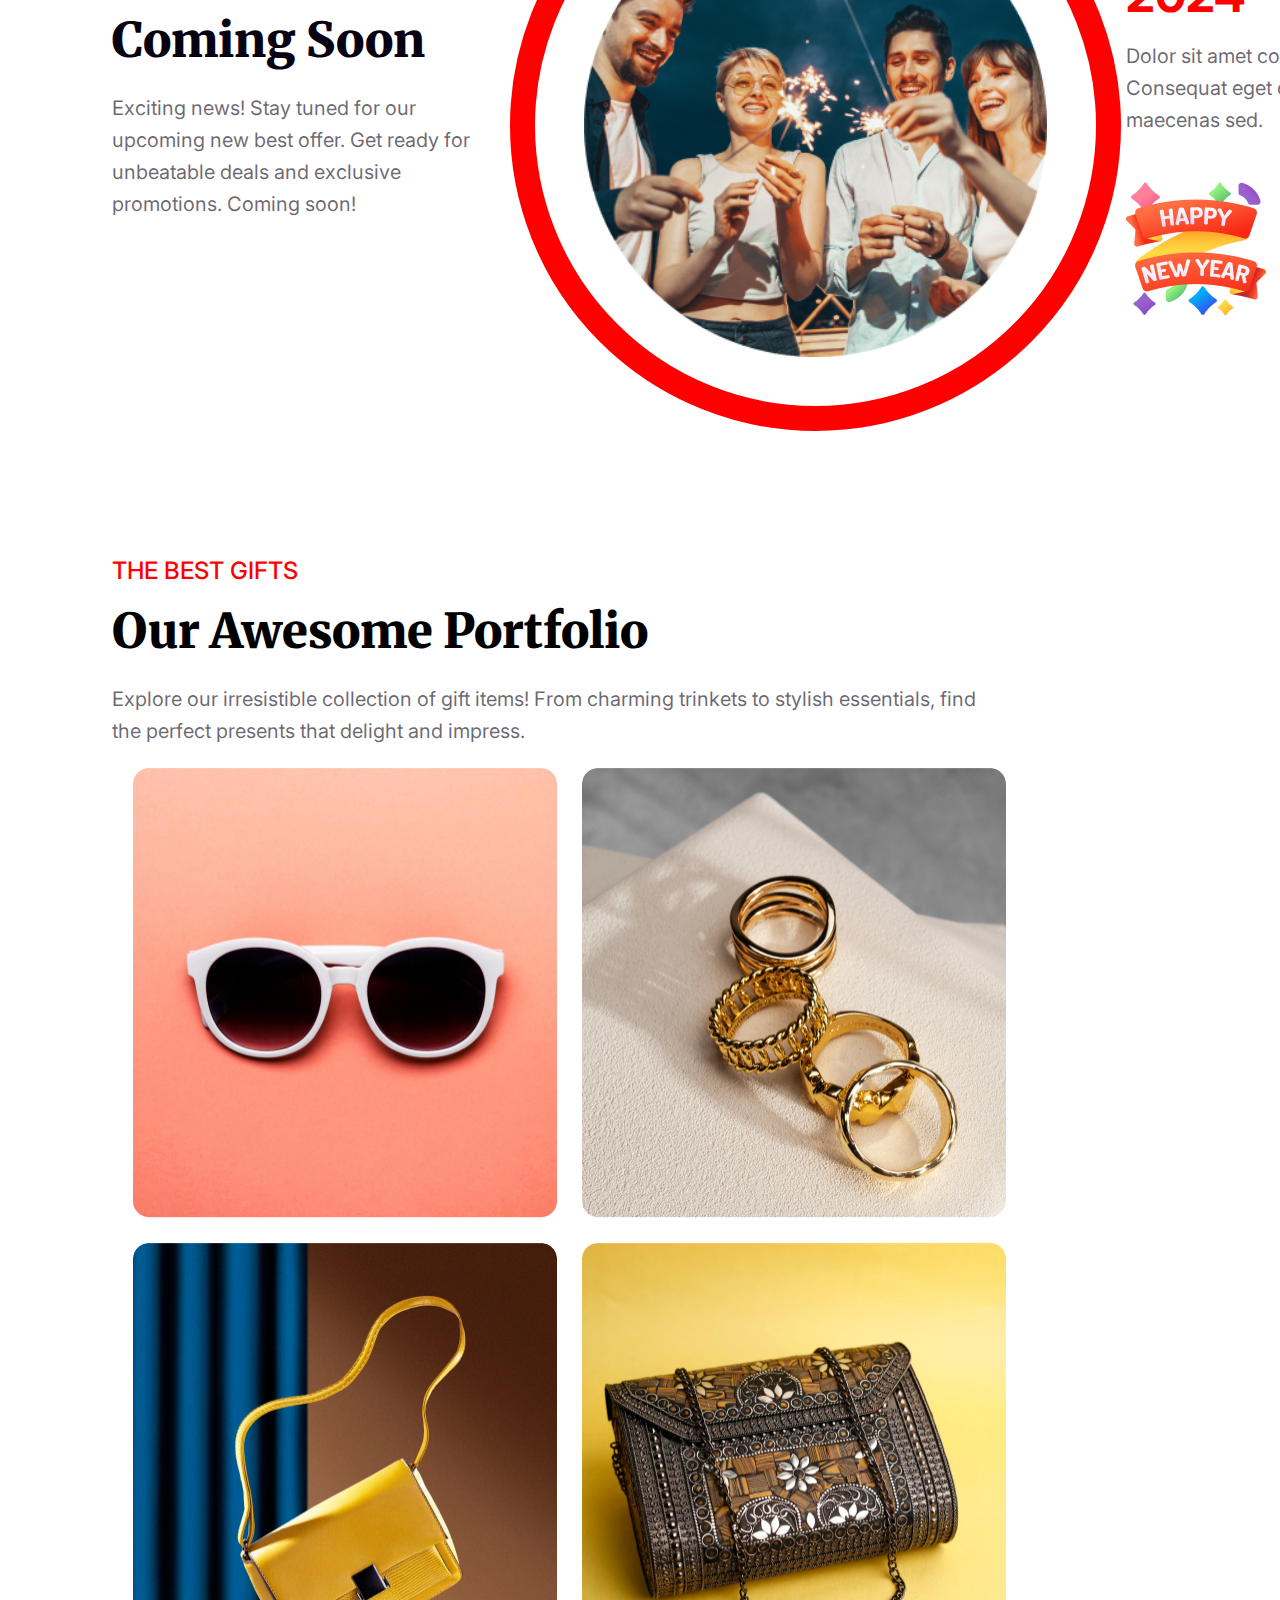
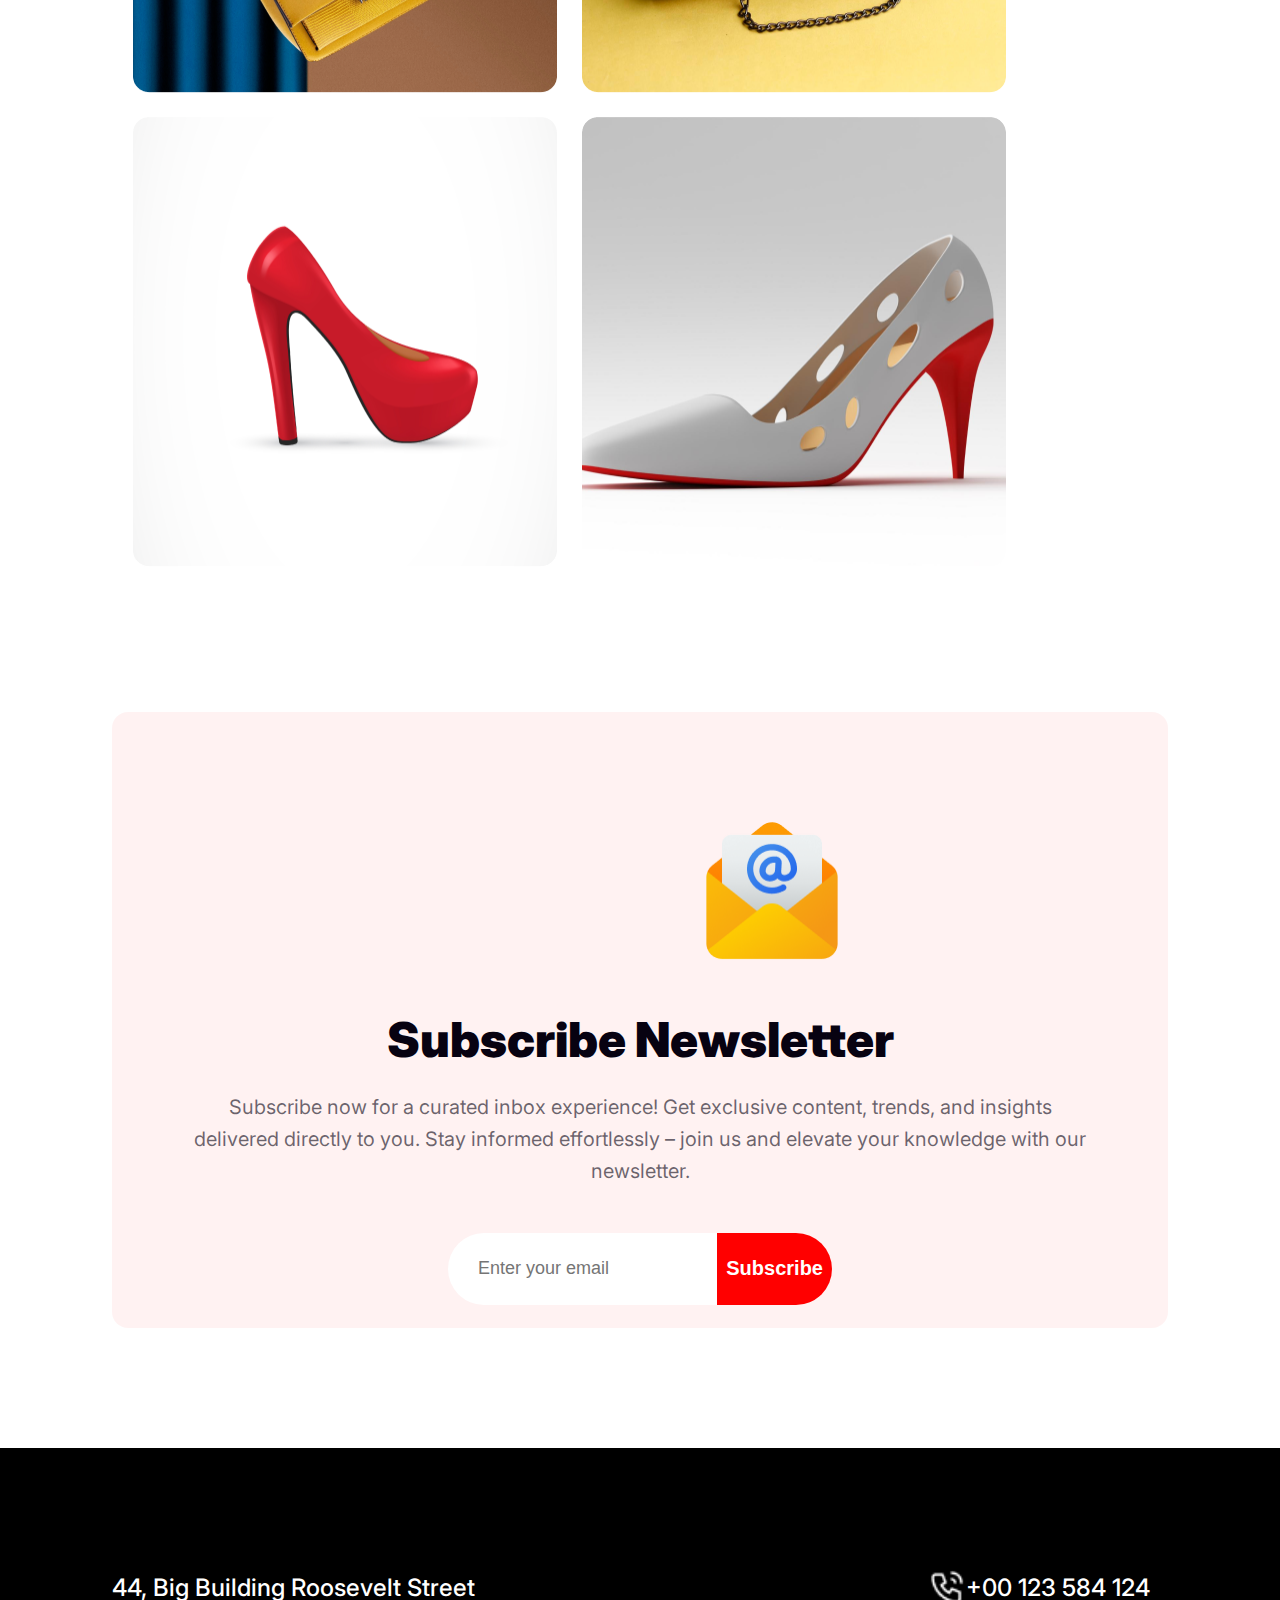
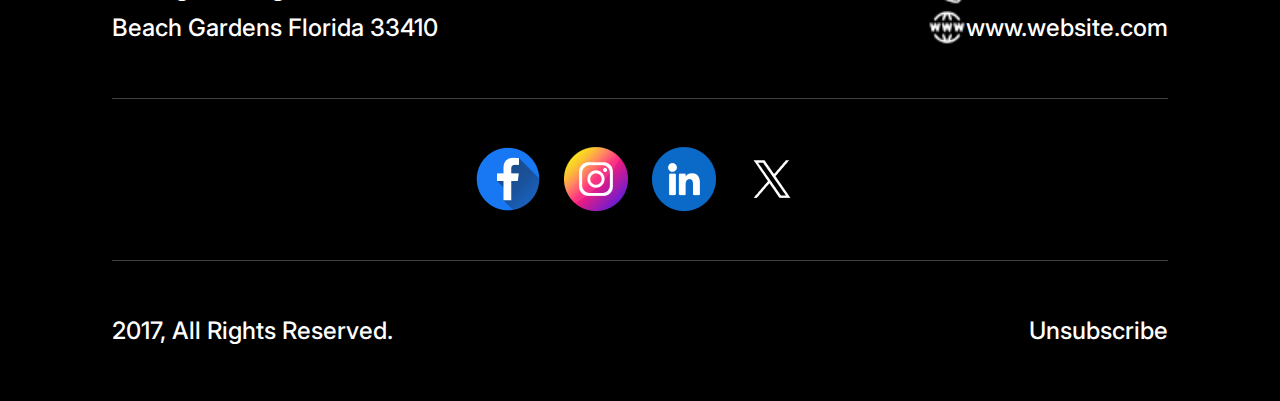
==== commit a294900c: "final 0.1" ====
--- a/index.html
+++ b/index.html
@@ -97,8 +97,8 @@
         </div>
         
         <div id="bottom-box">
-          <input type="email" , placeholder="Enter your email" />
-          <input type="submit" name="" id="">
+          <input type="email" , placeholder="Enter your email"/>
+          <button>Subscribe</button>
         </div>
       </section>
 
--- a/styles/styles.css
+++ b/styles/styles.css
@@ -367,13 +367,14 @@
   margin: 0;
   border-radius: 72px 0px 0px 72px;
   color: rgba(7, 2, 17, 0.3);
-  text-align: center;
+  text-align: left;
   font-size: 18px;
   font-style: normal;
   font-weight: 400;
   line-height: normal;
-}
-#bottom-box input[type="submit"] {
+  padding-left: 30px;
+}
+#bottom-box button{
   width: 210px;
   height: 72px;
   border: none;
@@ -390,11 +391,11 @@
   text-transform: capitalize;
   cursor: pointer;
 }
-#bottom-box input[type="submit"]:hover {
+#bottom-box button:hover {
   background: rgb(186, 0, 0);
   transition: 0.1s;
 }
-#bottom-box input[type="submit"]:active {
+#bottom-box button:active {
   background: rgb(19, 0, 0);
   transition: 0.1s;
 }
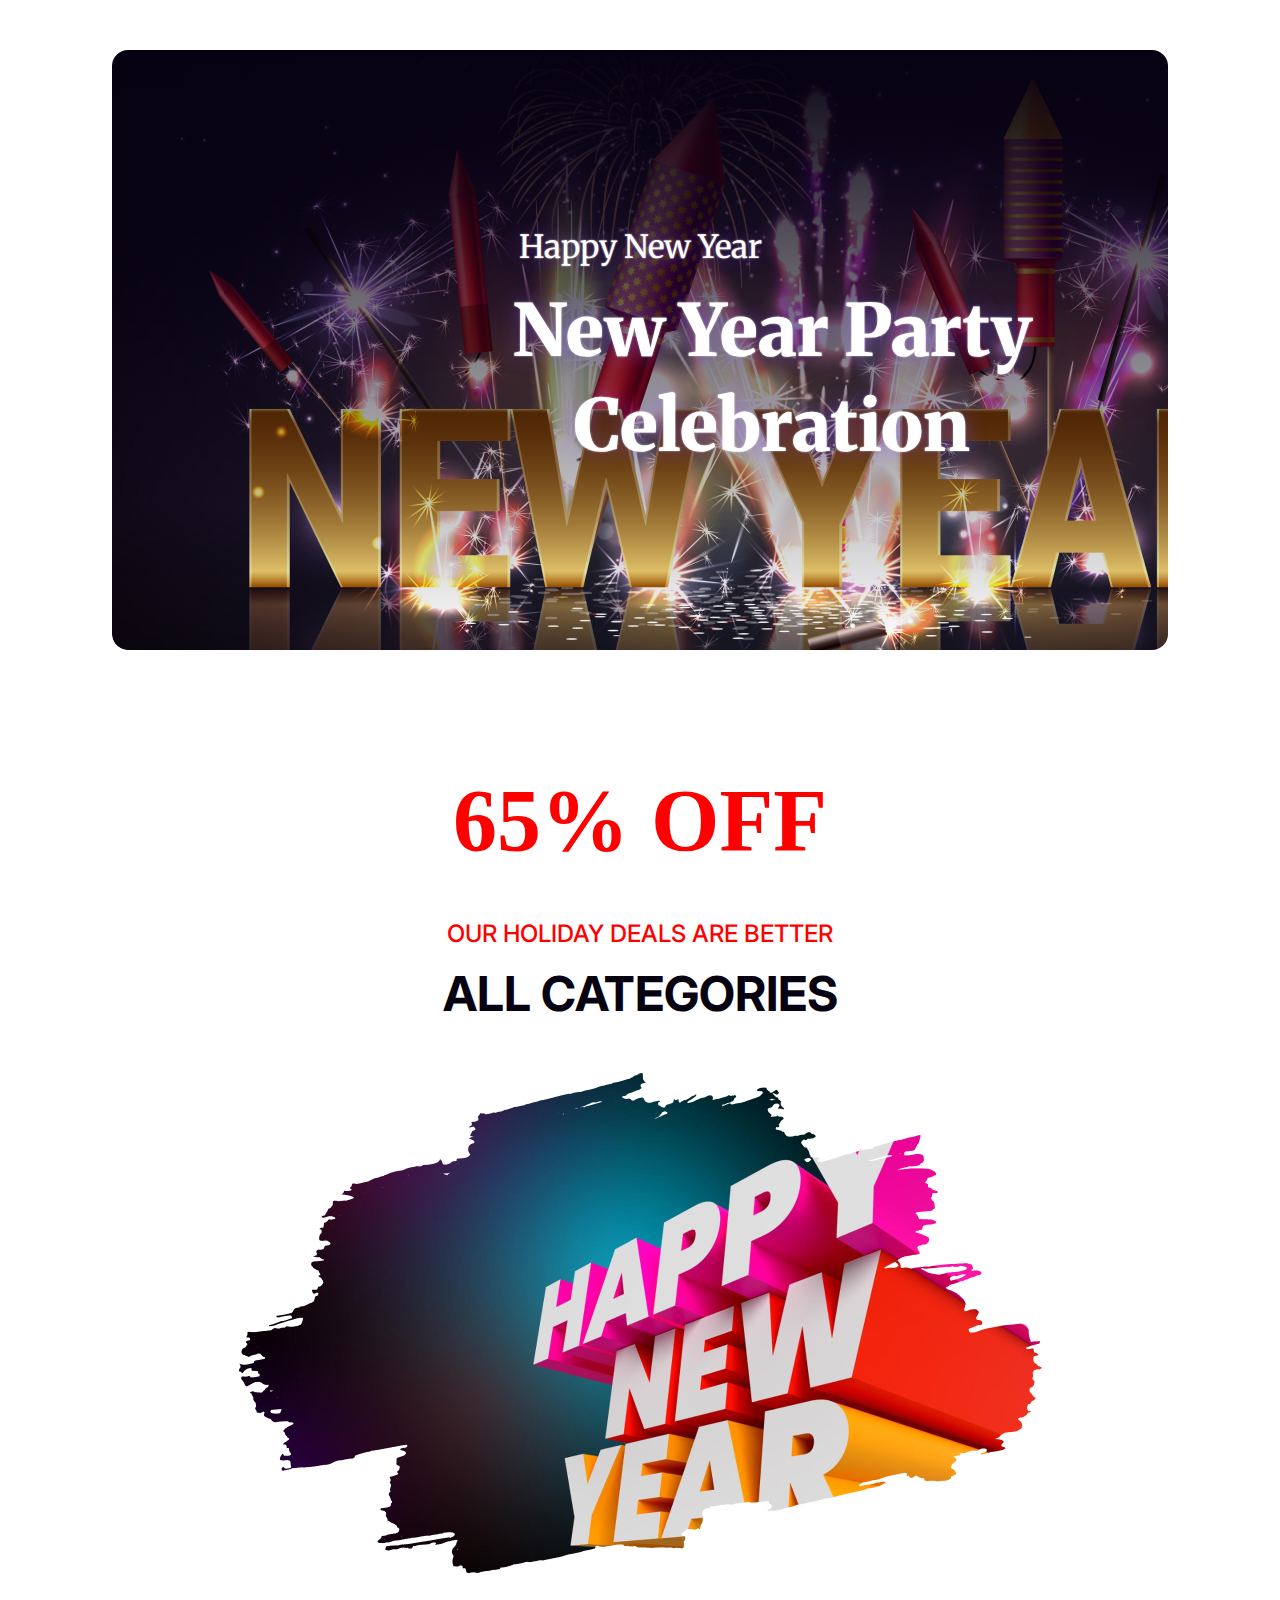
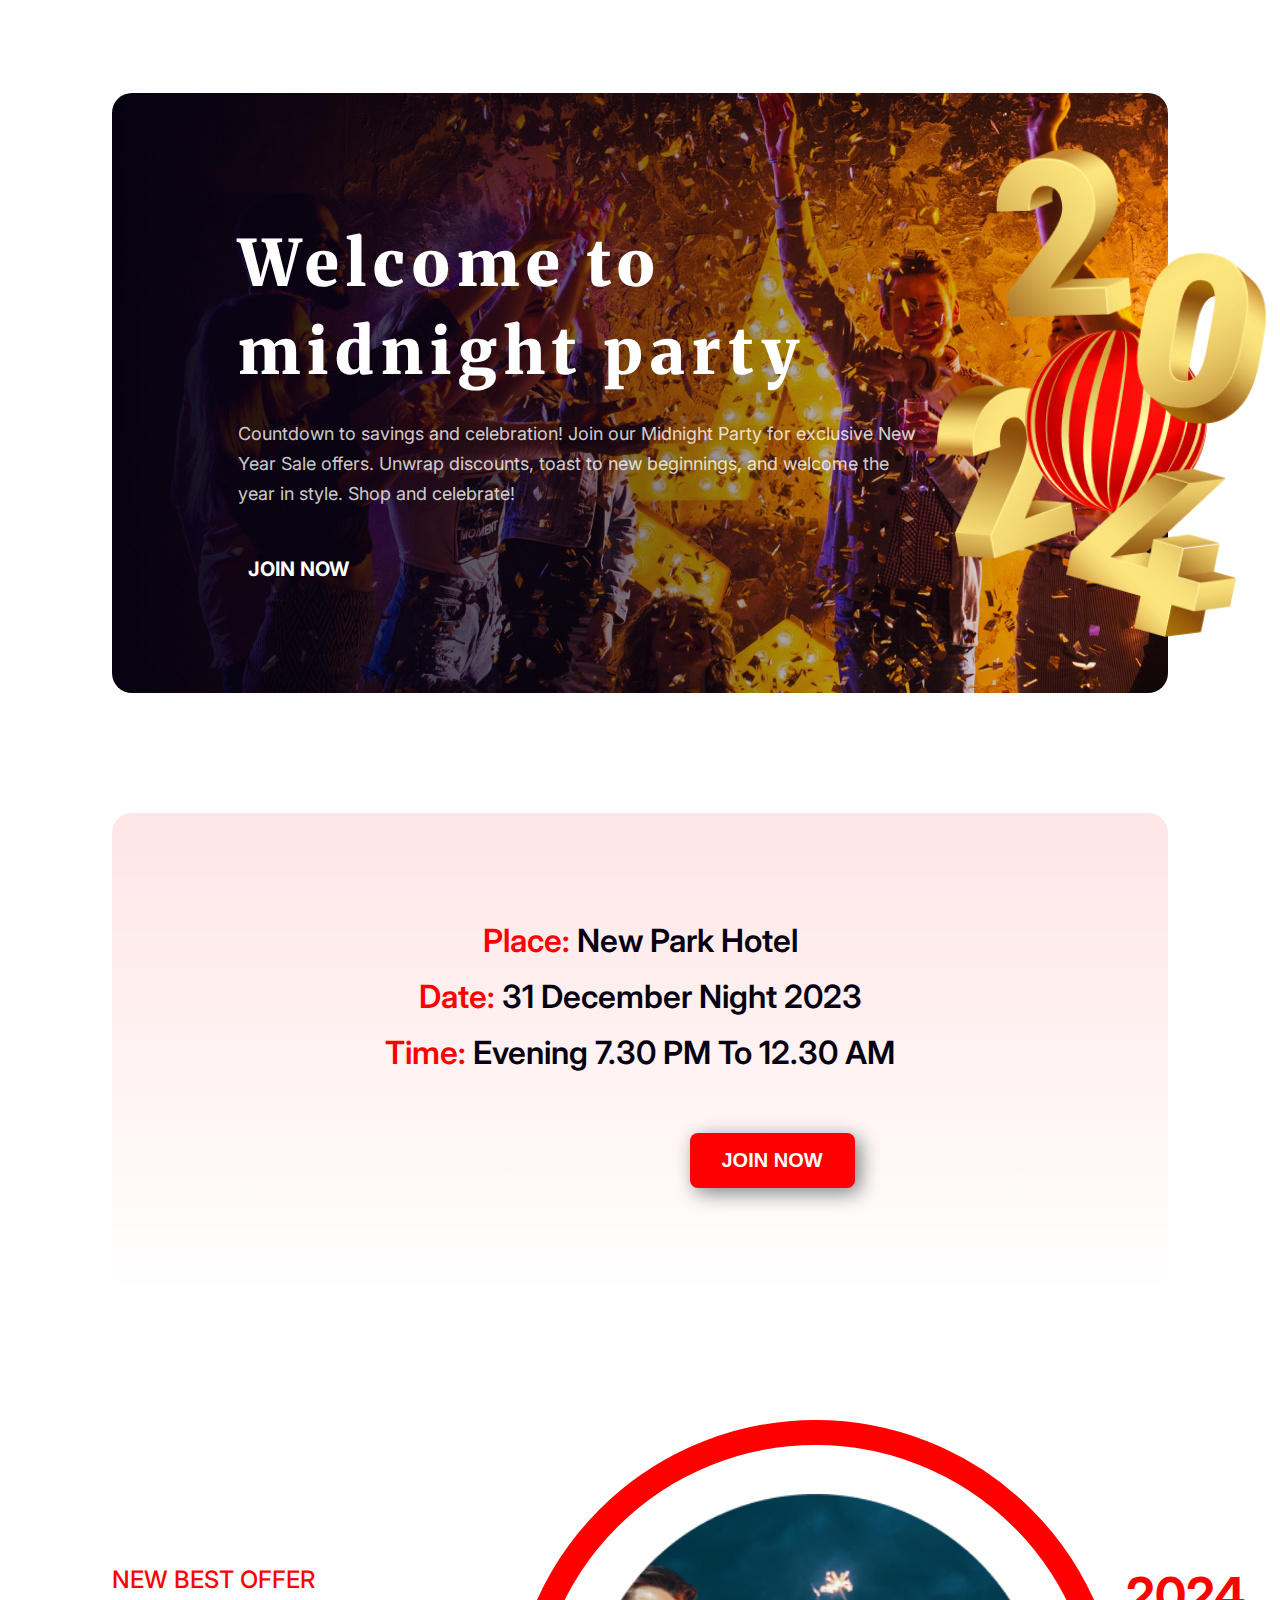
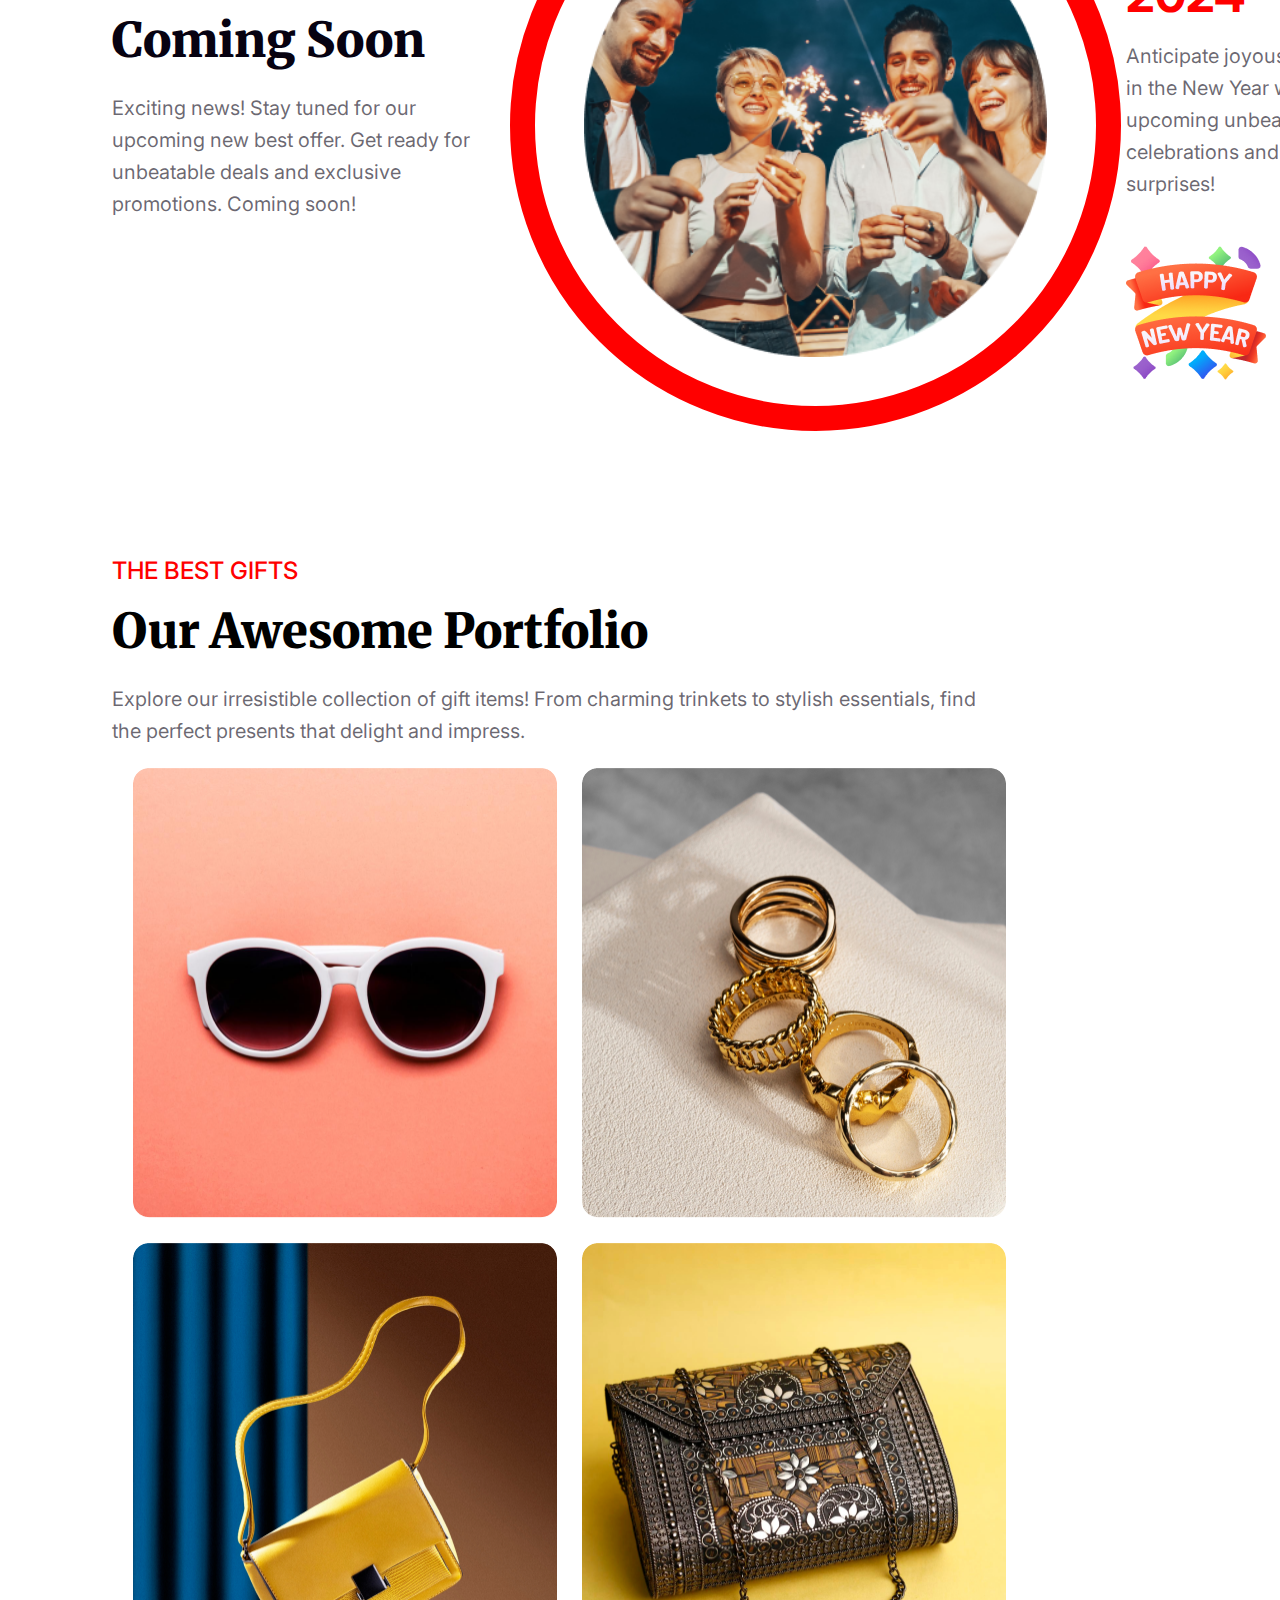
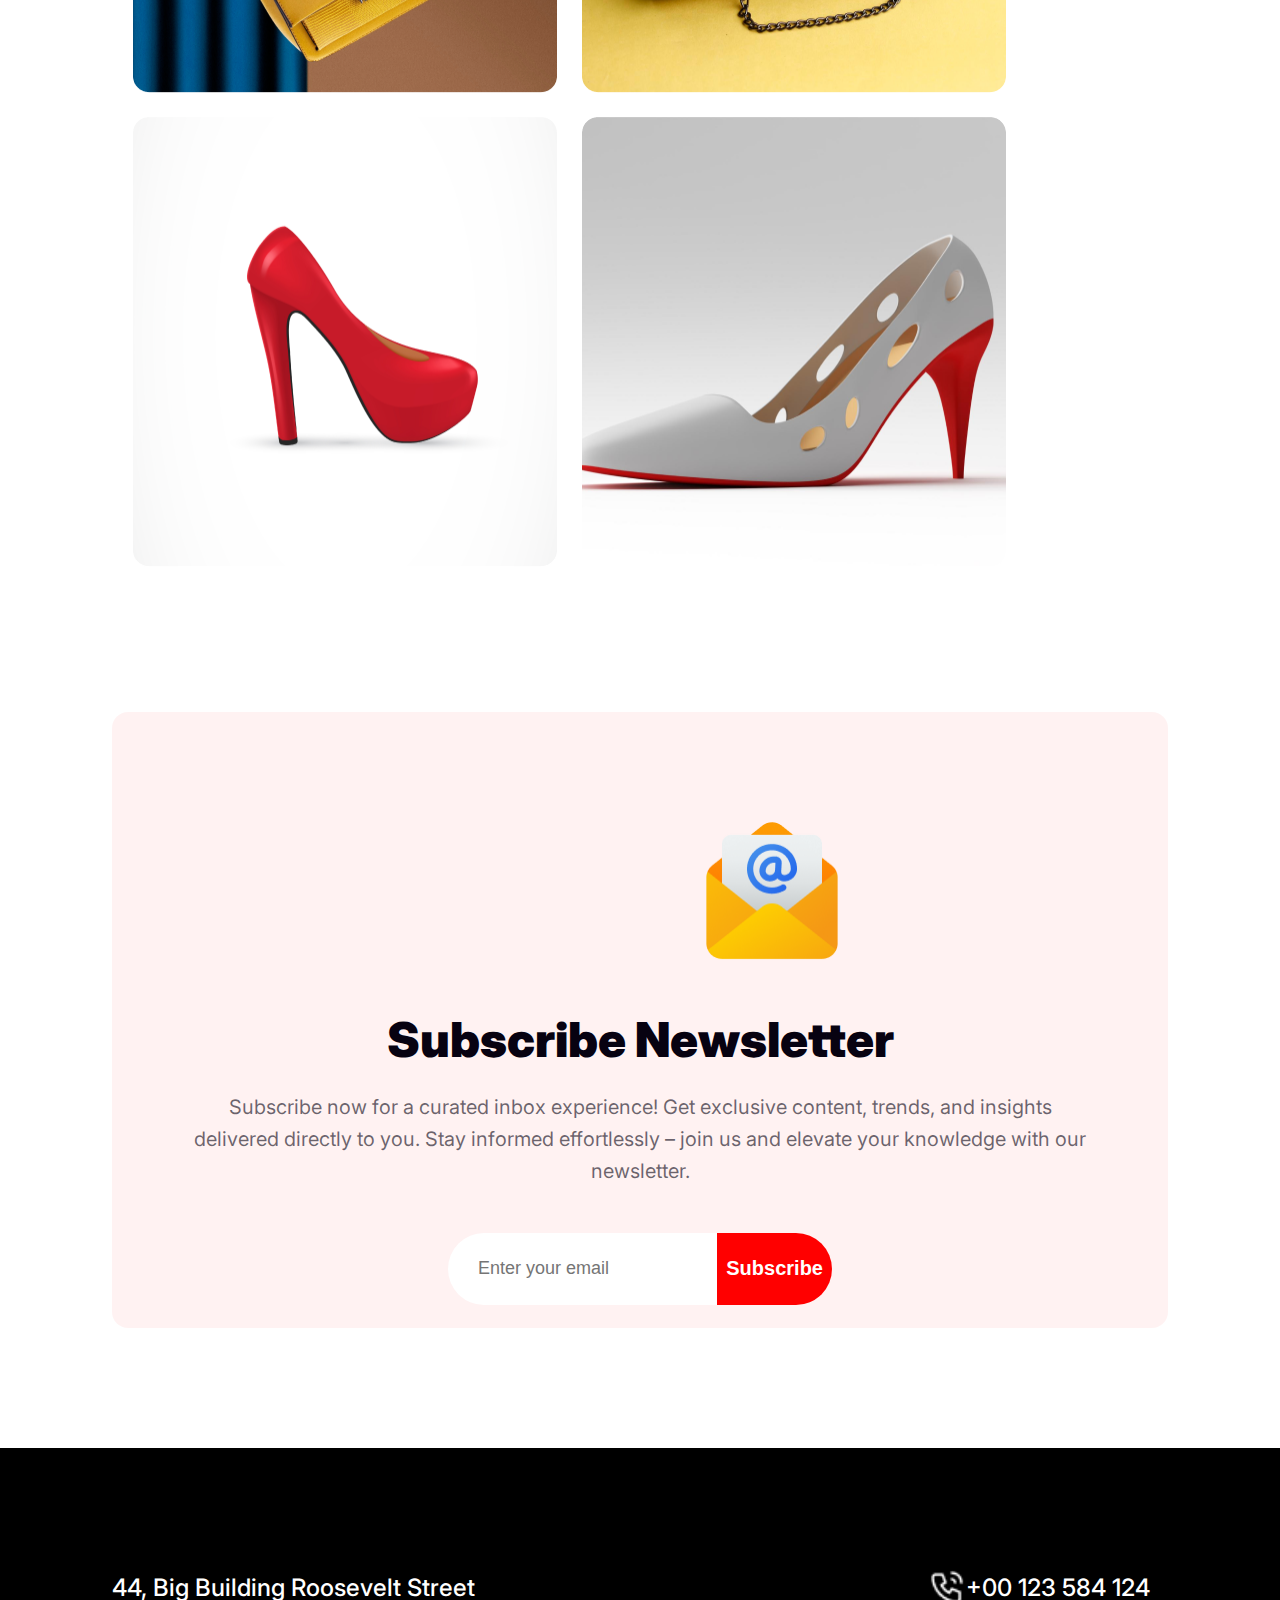
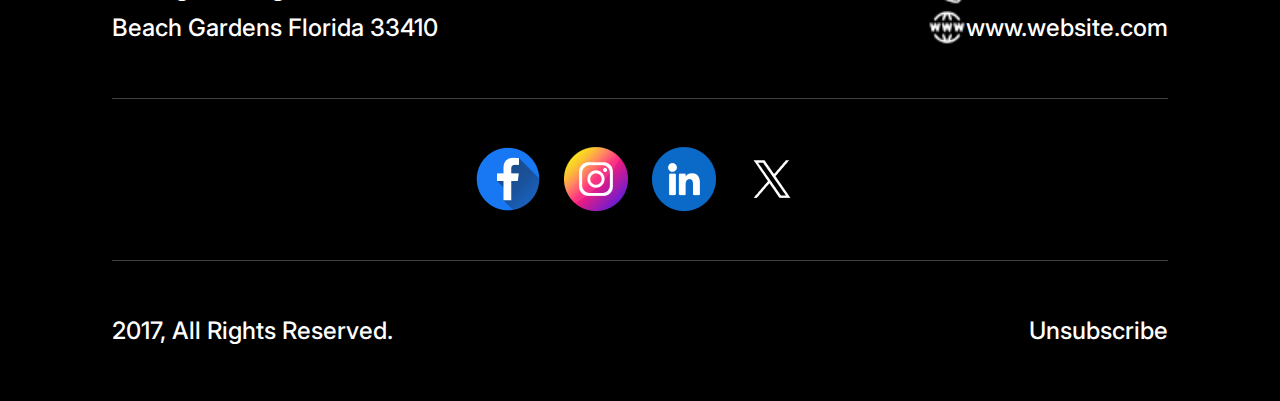
==== commit d94b61f9: "Final v0.2" ====
--- a/index.html
+++ b/index.html
@@ -31,10 +31,9 @@
         <div class="s3-text">
           <h1>Welcome to midnight party</h1>
           <h5>
-            
             Countdown to savings and celebration! Join our Midnight Party for exclusive New Year Sale offers. Unwrap discounts, toast to new beginnings, and welcome the year in style. Shop and celebrate!
           </h5>
-          <button>Join Now</button>
+          <a href="https://github.com/login?return_to=https%3A%2F%2Fgithub.com%2FKaziSamiUllah">Join Now</a>
         </div>
         <img id="s3-img" src="resources/Group 70-no background.png" alt="" />
       </section>
@@ -47,7 +46,8 @@
           <br />
           <span>Time:</span> Evening 7.30 PM to 12.30 AM
         </p>
-        <button>Join now</button>
+        <a href="https://github.com/KaziSamiUllah">
+        <button >Join Now</button></a>
       </section>
 
       <section class="section-5">
@@ -64,7 +64,7 @@
         <div id="s5-right">
           <h1>2024</h1>
           <h2>
-            Dolor sit amet consectetur. Consequat eget consectetur maecenas sed.
+            Anticipate joyous beginnings in the New Year with upcoming unbeatable celebrations and exciting surprises!
           </h2>
           <img src="resources/Group 96.png" alt="" />
         </div>
@@ -96,10 +96,10 @@
             Subscribe now for a curated inbox experience! Get exclusive content, trends, and insights delivered directly to you. Stay informed effortlessly – join us and elevate your knowledge with our newsletter.</h2>
         </div>
         
-        <div id="bottom-box">
-          <input type="email" , placeholder="Enter your email"/>
-          <button>Subscribe</button>
-        </div>
+          <form id="bottom-box" action="">
+            <input type="email" name="email" placeholder="Enter your email" required>
+            <button>Subscribe</button>
+          </form>
       </section>
 
     </main>
--- a/styles/styles.css
+++ b/styles/styles.css
@@ -1,6 +1,9 @@
 * {
   margin: 0;
   padding: 0;
+}
+a{
+  text-decoration: none;
 }
 
 main {
@@ -104,7 +107,7 @@
   width: 679px;
   margin-bottom: 48px;
 }
-.section-3 button {
+.section-3 a {
   color: #fff;
   text-align: center;
   font-family: "Inter", sans-serif;
@@ -117,14 +120,16 @@
   border: none;
   cursor: pointer;
   padding: 10px;
-}
-.section-3 button:hover {
+  text-decoration: none;
+}
+.section-3 a:hover {
   border-radius: 20px;
   background-color: #ffffff38;
   transition: 0.2s;
-}
-
-.section-3 button:active {
+  color: rgb(255, 255, 255);
+}
+
+.section-3 a:active {
   background: #ffffff;
   color: rgb(0, 0, 0);
   transition: 0.2s;
@@ -139,7 +144,7 @@
   padding: 126px 20px 126px 126px;
 }
 
-/* Section 4 */
+/**************** Section 4 **********************/
 .section-4 {
   height: 482px;
   background: linear-gradient(
@@ -172,7 +177,7 @@
   line-height: 56px; /* 175% */
   text-transform: capitalize;
 }
-.section-4 button {
+.section-4 button{
   color: #fff;
   text-align: center;
   font-size: 20px;
@@ -192,6 +197,8 @@
   box-shadow: 5px 5px 20px grey;
   border: none;
 }
+
+
 .section-4 button:hover {
   box-shadow: 5px 5px 10px rgba(128, 128, 128, 0.153);
   transition: 0.2s;
@@ -357,7 +364,6 @@
   display: flex;
   margin: 0px 336px;
   justify-content: center;
-  border-radius: 10px;
   font-family: "Inter", sans-serif;
 }
 #bottom-box input[type="email"] {
@@ -374,7 +380,7 @@
   line-height: normal;
   padding-left: 30px;
 }
-#bottom-box button{
+#bottom-box button {
   width: 210px;
   height: 72px;
   border: none;
@@ -419,7 +425,8 @@
 #footer-line > h4 {
   width: 375px;
 }
-footer h4, h5 {
+footer h4,
+h5 {
   color: #fff;
   font-size: 24px;
   font-style: normal;
@@ -430,18 +437,17 @@
   display: flex;
   height: 40px;
 }
-#mid-logos{
+#mid-logos {
   display: flex;
   justify-content: center;
   margin: 48px auto;
 }
-#mid-logos img{
-margin-left: 12px;
-margin-right: 12px;
-}
-hr{
+#mid-logos img {
+  margin-left: 12px;
+  margin-right: 12px;
+}
+hr {
   height: 1px;
   background-color: #d0d0d04f;
   border: none;
 }
-
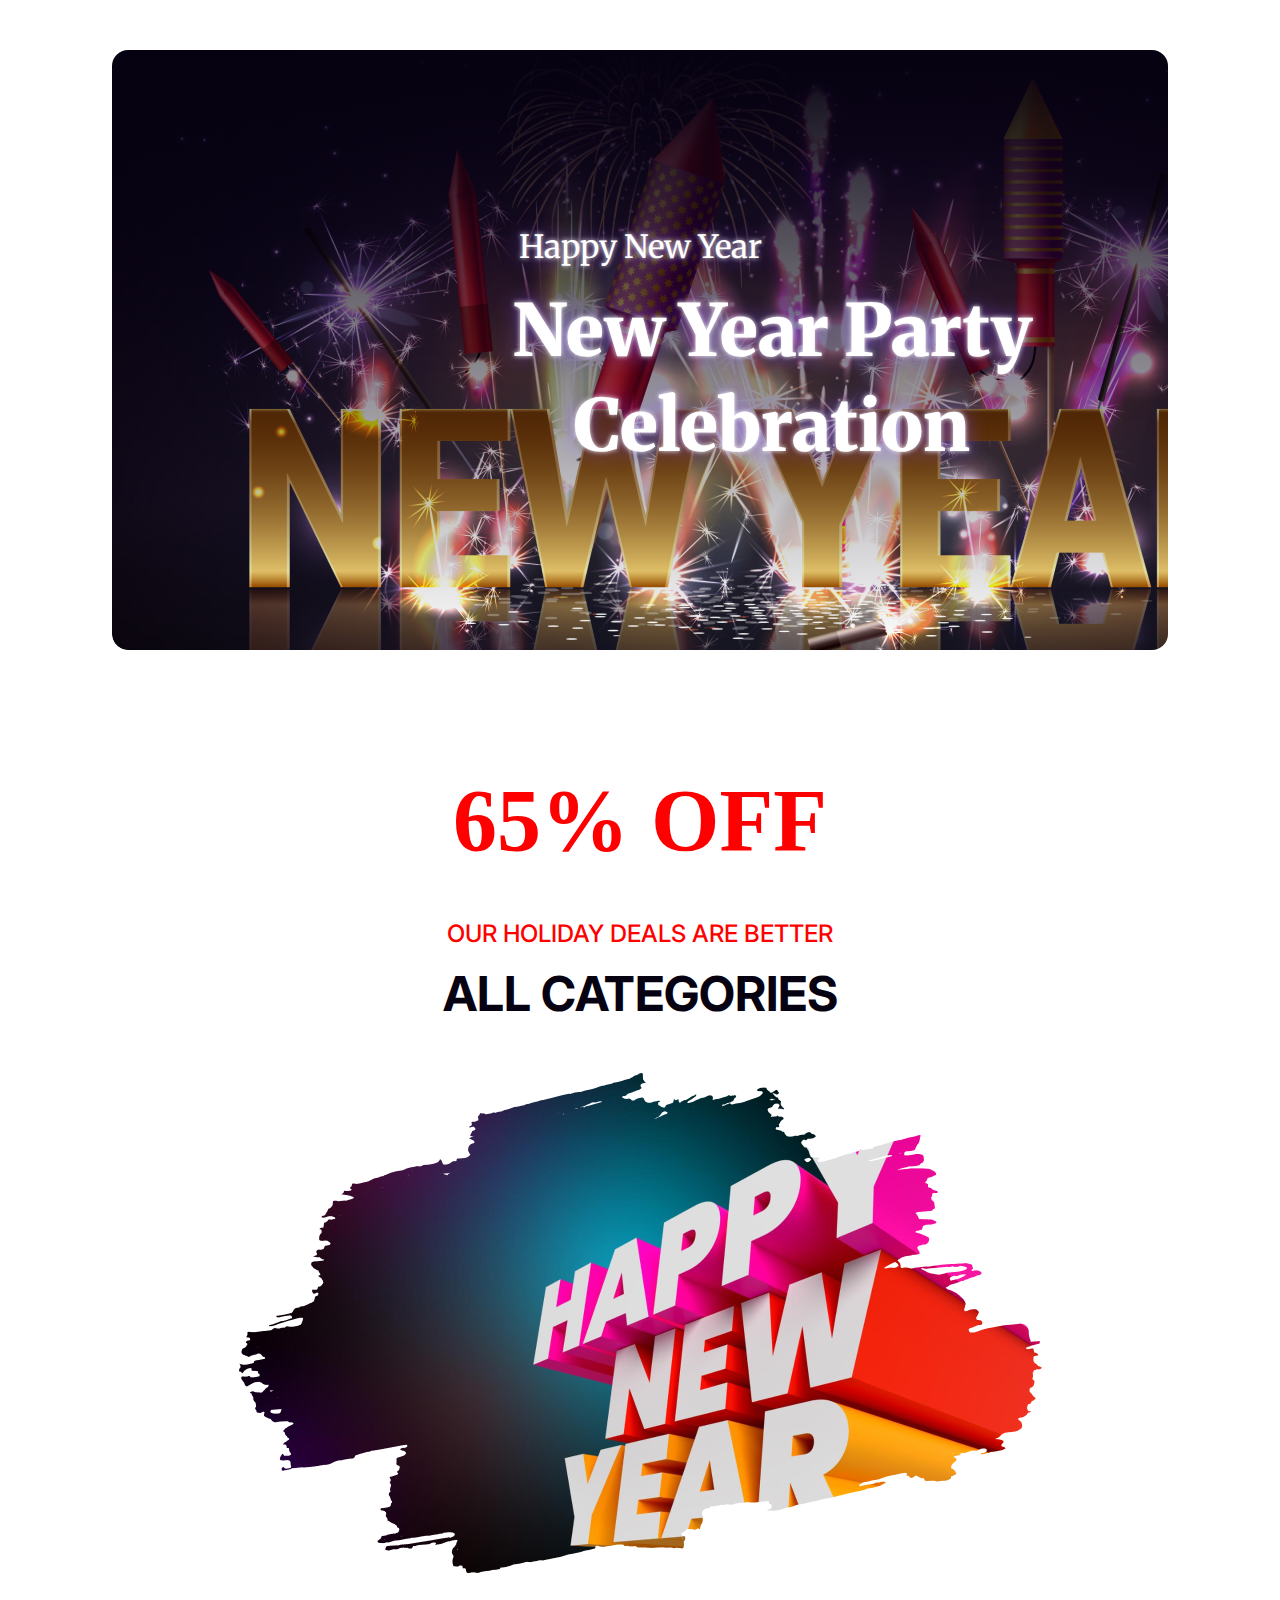
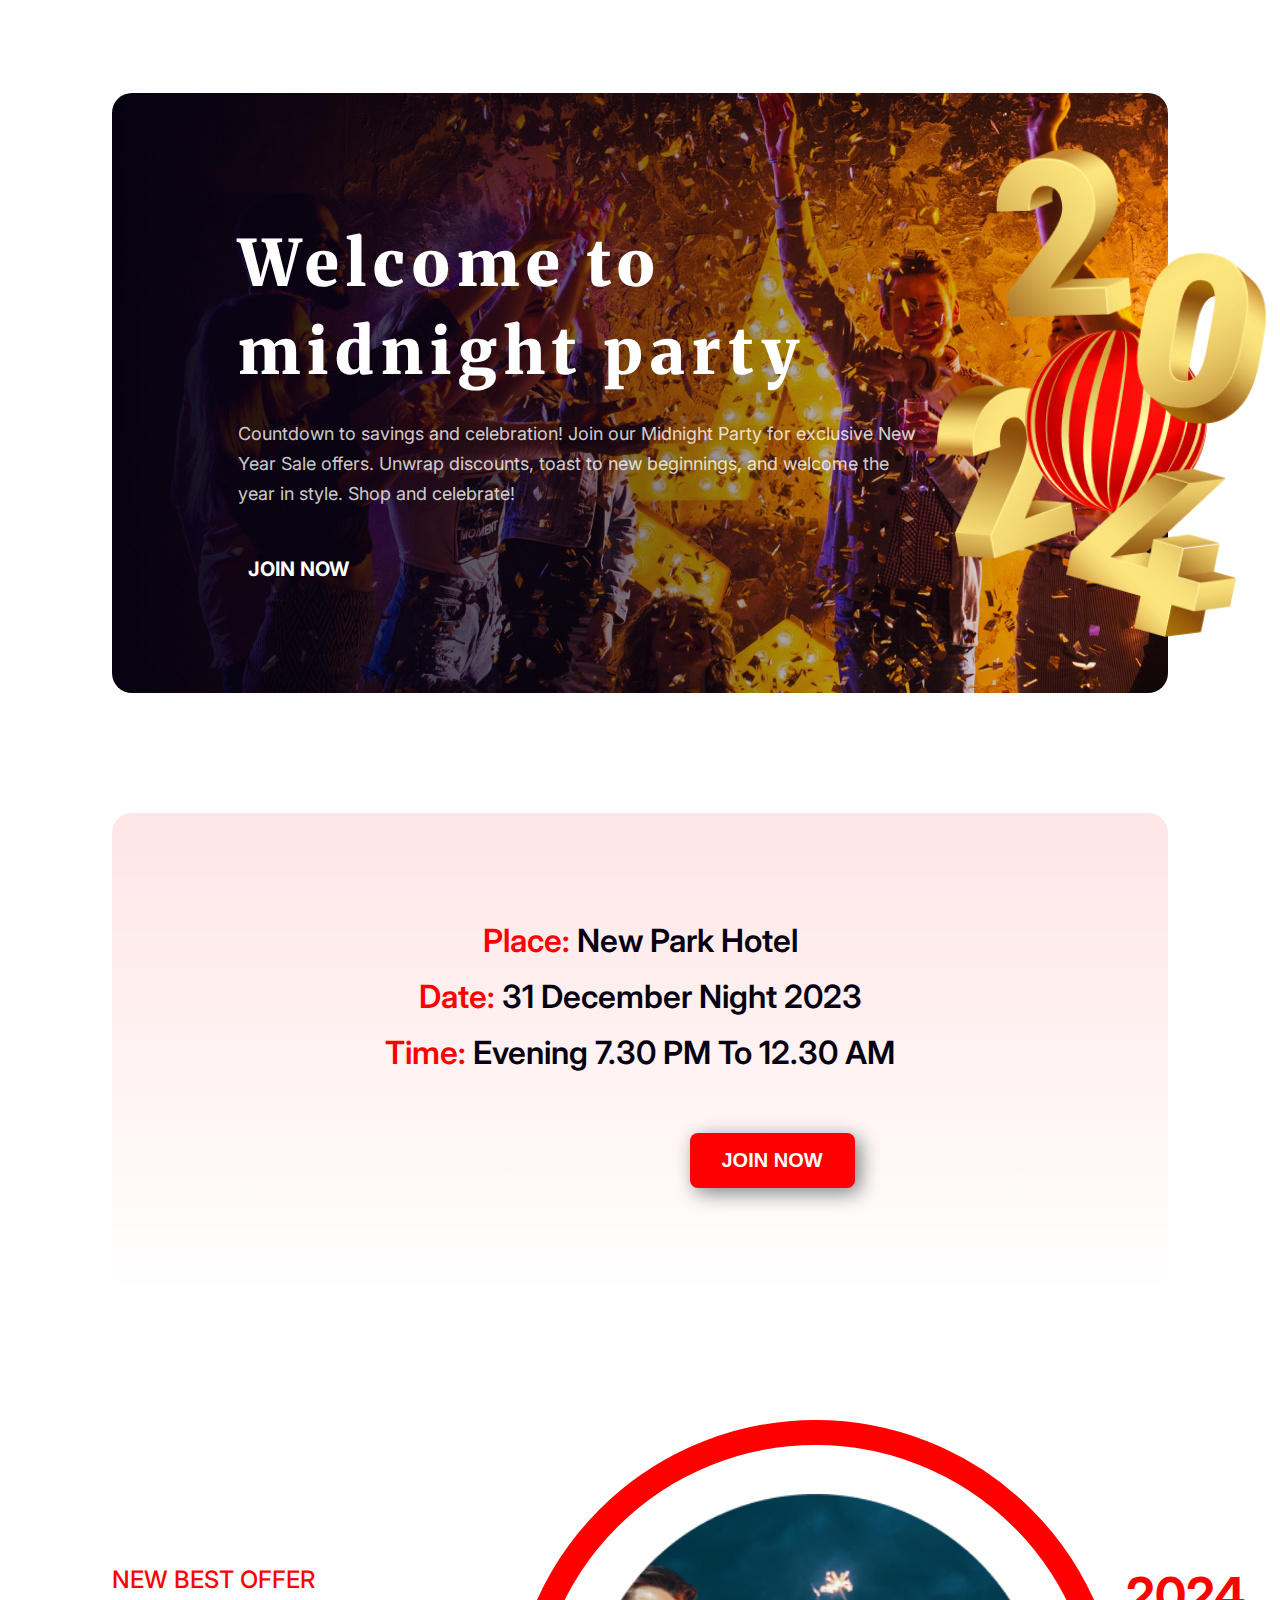
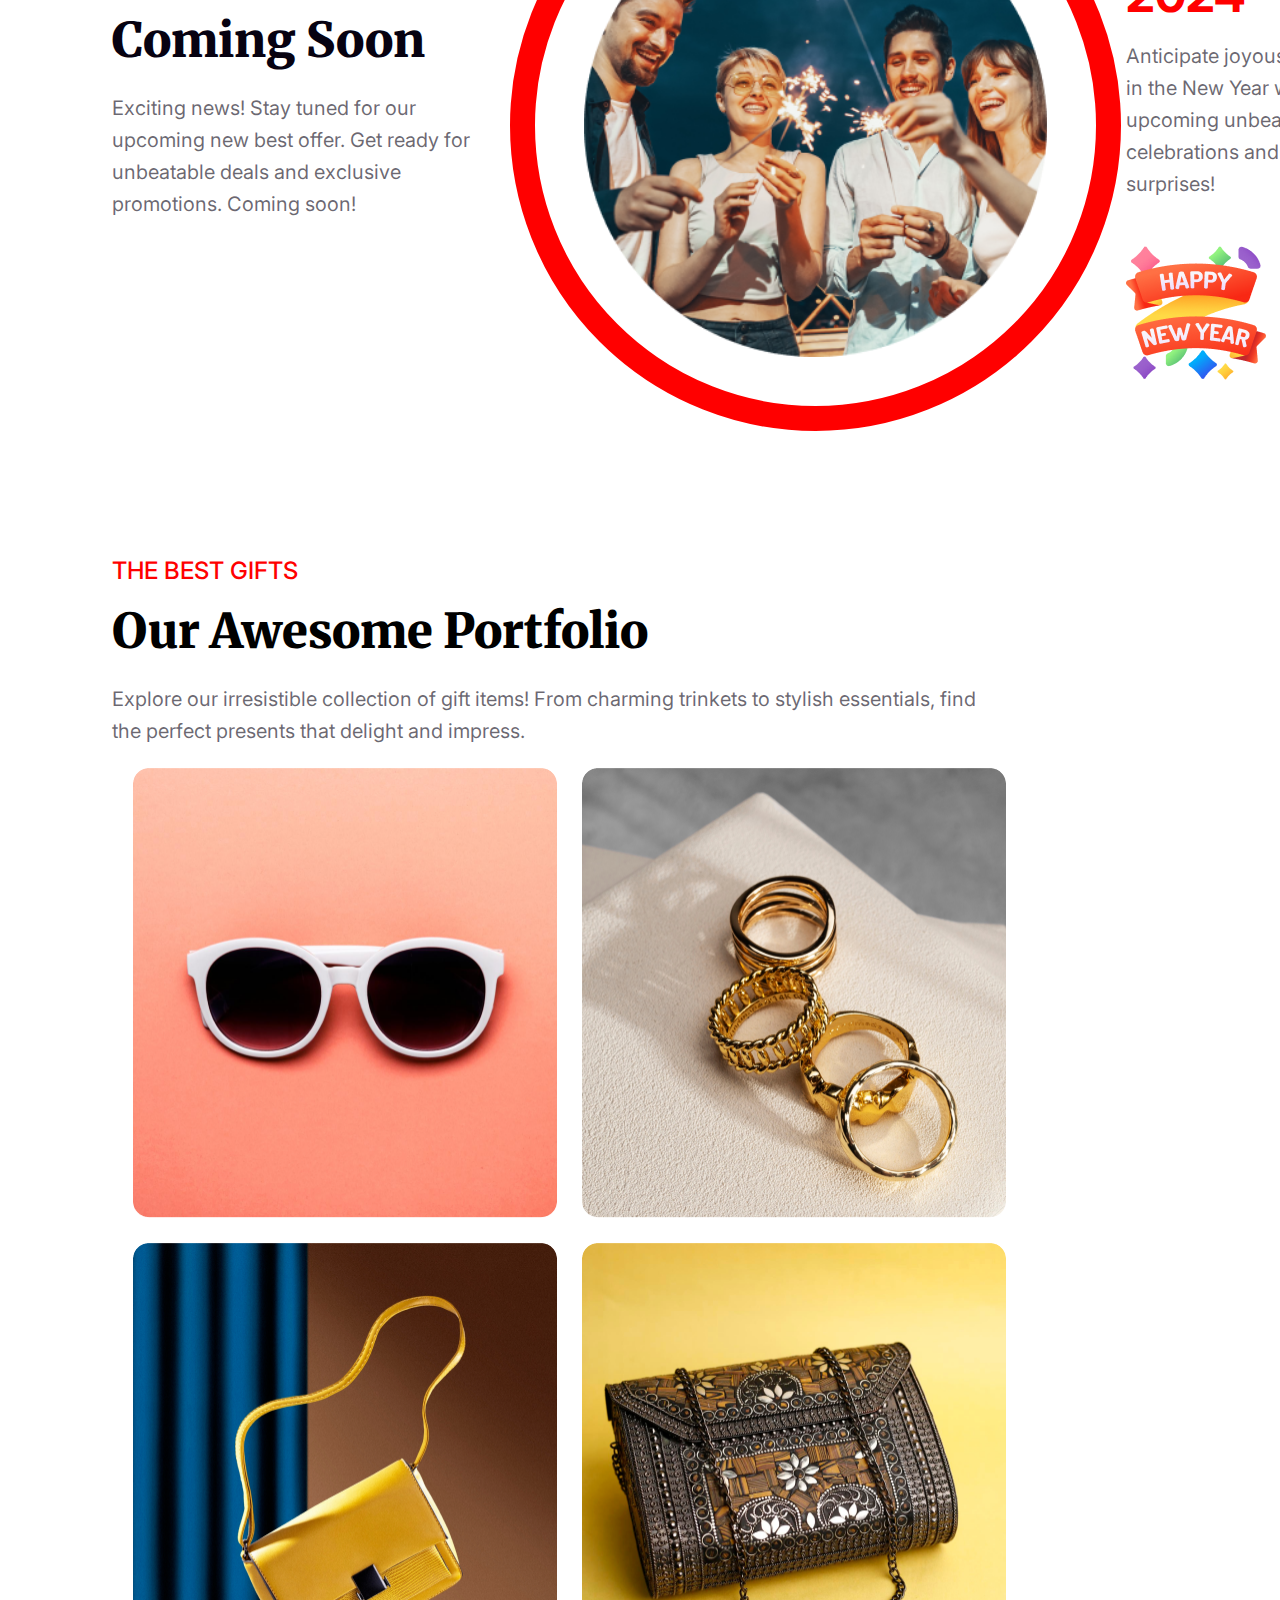
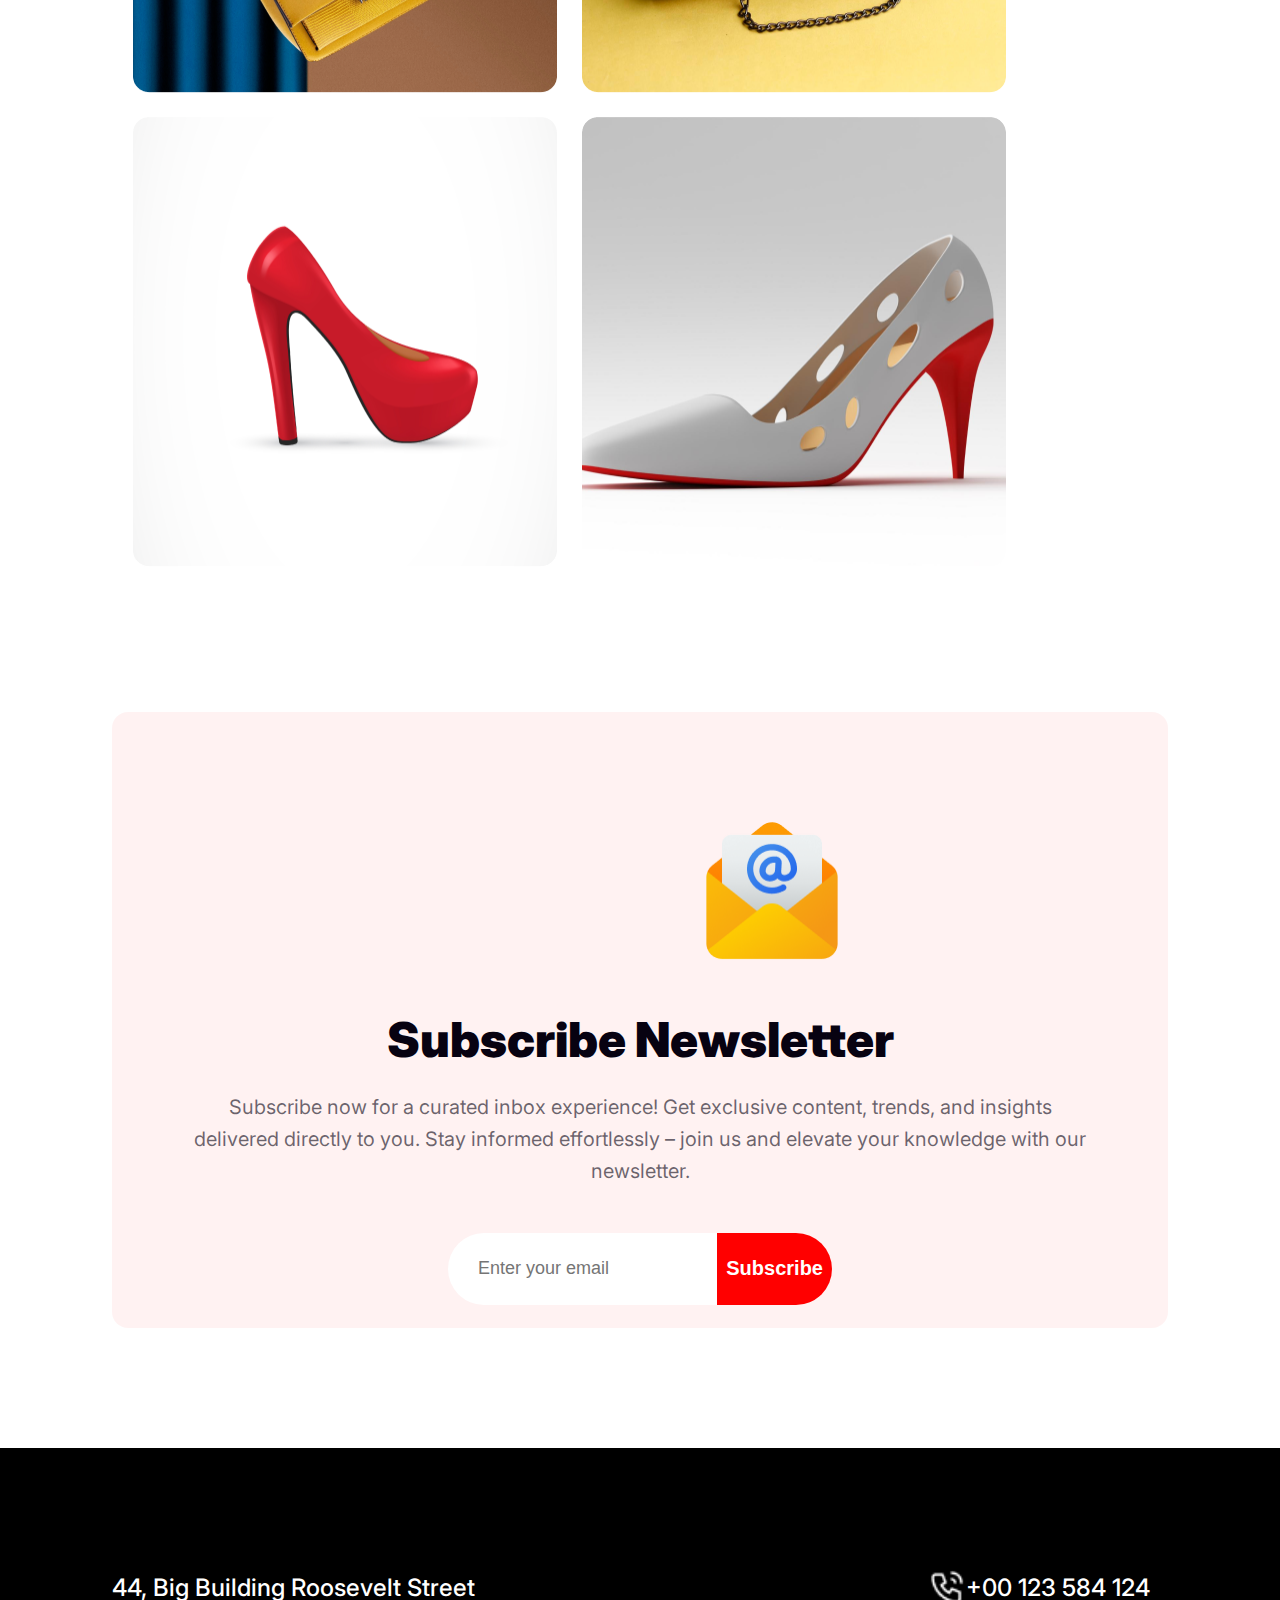
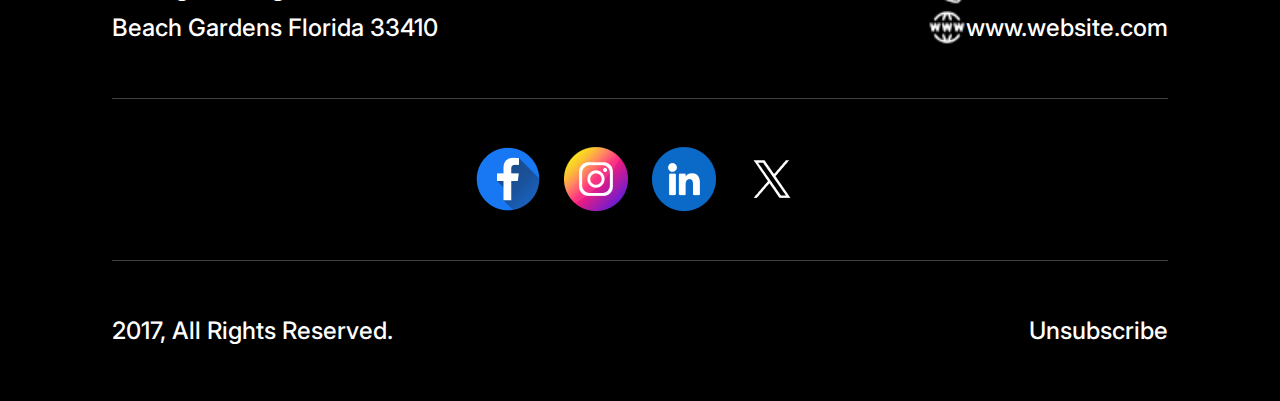
==== commit dbd235b1: "final for submission" ====
--- a/index.html
+++ b/index.html
@@ -1,141 +1,147 @@
 <!DOCTYPE html>
 <html lang="en">
-  <head>
-    <meta charset="UTF-8" />
-    <meta name="viewport" content="width= , initial-scale=1.0" />
-    <title>Gift Shop</title>
-    <link rel="stylesheet" href="styles/styles.css" />
 
-    <link rel="preconnect" href="https://fonts.googleapis.com" />
-    <link rel="preconnect" href="https://fonts.gstatic.com" crossorigin />
-    <link
-      href="https://fonts.googleapis.com/css2?family=Inter:wght@300;400;500;700;800;900&family=Merriweather:wght@400;700;900&display=swap"
-      rel="stylesheet"
-    />
-  </head>
-  <body>
-    <main>
-      <section class="banner">
-        <h3>Happy New Year</h3>
-        <h1>New Year Party Celebration</h1>
-      </section>
+<head>
+  <meta charset="UTF-8" />
+  <meta name="viewport" content="width= , initial-scale=1.0" />
+  <title>Gift Shop</title>
+  <link rel="stylesheet" href="styles/styles.css" />
 
-      <section class="second-section">
-        <h1>65% OFF</h1>
-        <h4>OUR HOLIDAY DEALS ARE BETTER</h4>
-        <h3>ALL CATEGORIES</h3>
-        <img src="resources/New Year Photo.png" alt="" />
-      </section>
+  <link rel="preconnect" href="https://fonts.googleapis.com" />
+  <link rel="preconnect" href="https://fonts.gstatic.com" crossorigin />
+  <link
+    href="https://fonts.googleapis.com/css2?family=Inter:wght@300;400;500;700;800;900&family=Merriweather:wght@400;700;900&display=swap"
+    rel="stylesheet" />
+</head>
 
-      <section class="section-3">
-        <div class="s3-text">
-          <h1>Welcome to midnight party</h1>
-          <h5>
-            Countdown to savings and celebration! Join our Midnight Party for exclusive New Year Sale offers. Unwrap discounts, toast to new beginnings, and welcome the year in style. Shop and celebrate!
-          </h5>
-          <a href="https://github.com/login?return_to=https%3A%2F%2Fgithub.com%2FKaziSamiUllah">Join Now</a>
+<body>
+  <main>
+    <section class="banner">
+      <h3>Happy New Year</h3>
+      <h1>New Year Party Celebration</h1>
+    </section>
+
+    <section class="second-section">
+      <h1>65% OFF</h1>
+      <h4>OUR HOLIDAY DEALS ARE BETTER</h4>
+      <h3>ALL CATEGORIES</h3>
+      <img src="resources/New Year Photo.png" alt="" />
+    </section>
+
+    <section class="section-3">
+      <div class="s3-text">
+        <h1>Welcome to midnight party</h1>
+        <h5>
+          Countdown to savings and celebration! Join our Midnight Party for exclusive New Year Sale offers. Unwrap
+          discounts, toast to new beginnings, and welcome the year in style. Shop and celebrate!
+        </h5>
+        <a href="https://github.com/login?return_to=https%3A%2F%2Fgithub.com%2FKaziSamiUllah">Join Now</a>
+      </div>
+      <img id="s3-img" src="resources/Group 70-no background.png" alt="" />
+    </section>
+
+    <section class="section-4">
+      <p>
+        <span>Place:</span> New Park Hotel
+        <br />
+        <span>Date:</span> 31 December Night 2023
+        <br />
+        <span>Time:</span> Evening 7.30 PM to 12.30 AM
+      </p>
+      <a href="https://github.com/KaziSamiUllah">
+        <button>Join Now</button></a>
+    </section>
+
+    <section class="section-5">
+      <div id="s5-left">
+        <h1>NEW BEST OFFER</h1>
+        <h2>Coming Soon</h2>
+        <h3>
+          Exciting news! Stay tuned for our upcoming new best offer. Get ready for unbeatable deals and exclusive
+          promotions. Coming soon!
+        </h3>
+      </div>
+      <div id="s5-mid">
+        <img src="resources/Ellipse 1.png" alt="" />
+      </div>
+      <div id="s5-right">
+        <h1>2024</h1>
+        <h2>
+          Anticipate joyous beginnings in the New Year with upcoming unbeatable celebrations and exciting surprises!
+        </h2>
+        <img src="resources/Group 96.png" alt="" />
+      </div>
+    </section>
+    <section class="section-6">
+      <div class="s6-text">
+        <h1>THE BEST GIFTS</h1>
+        <h2>Our Awesome Portfolio</h2>
+        <h3>
+
+          Explore our irresistible collection of gift items! From charming trinkets to stylish essentials, find the
+          perfect presents that delight and impress.
+        </h3>
+      </div>
+      <div class="items">
+        <div>
+          <img src="resources/Rectangle 7.png" alt="" />
+          <img src="resources/Rectangle 8.png" alt="" />
+          <img src="resources/Rectangle 3.png" alt="" />
+          <img src="resources/Rectangle 4.png" alt="" />
+          <img src="resources/Rectangle 5.png" alt="" />
+          <img src="resources/Rectangle 6.png" alt="" />
         </div>
-        <img id="s3-img" src="resources/Group 70-no background.png" alt="" />
-      </section>
+    </section>
+    <section class="section-7">
+      <div id="top-box">
+        <img src="resources/Group 61.png" alt="" />
+        <h1>Subscribe Newsletter</h1>
+        <h2>
+          Subscribe now for a curated inbox experience! Get exclusive content, trends, and insights delivered directly
+          to you. Stay informed effortlessly – join us and elevate your knowledge with our newsletter.</h2>
+      </div>
 
-      <section class="section-4">
-        <p>
-          <span>Place:</span> New Park Hotel
-          <br />
-          <span>Date:</span> 31 December Night 2023
-          <br />
-          <span>Time:</span> Evening 7.30 PM to 12.30 AM
-        </p>
-        <a href="https://github.com/KaziSamiUllah">
-        <button >Join Now</button></a>
-      </section>
+      <form id="bottom-box" action="">
+        <input type="email" name="email" placeholder="Enter your email" required>
+        <button>Subscribe</button>
+      </form>
+    </section>
 
-      <section class="section-5">
-        <div id="s5-left">
-          <h1>NEW BEST OFFER</h1>
-          <h2>Coming Soon</h2>
-          <h3>
-            Exciting news! Stay tuned for our upcoming new best offer. Get ready for unbeatable deals and exclusive promotions. Coming soon!
-          </h3>
+  </main>
+
+  <footer>
+    <div>
+      <div id="footer-line"> <!--  top section -->
+        <h4>44, Big Building Roosevelt Street Beach Gardens Florida 33410</h4>
+        <div>
+          <div>
+            <img src="resources/Call.png" alt="">
+            <h4>+00 123 584 124</h4>
+          </div>
+          <div>
+            <img src="resources/Website.png" alt="">
+            <h4>www.website.com</h4>
+          </div>
         </div>
-        <div id="s5-mid">
-          <img src="resources/Ellipse 1.png" alt="" />
-        </div>
-        <div id="s5-right">
-          <h1>2024</h1>
-          <h2>
-            Anticipate joyous beginnings in the New Year with upcoming unbeatable celebrations and exciting surprises!
-          </h2>
-          <img src="resources/Group 96.png" alt="" />
-        </div>
-      </section>
-      <section class="section-6">
-        <div class="s6-text">
-          <h1>THE BEST GIFTS</h1>
-          <h2>Our Awesome Portfolio</h2>
-          <h3>
-            
-            Explore our irresistible collection of gift items! From charming trinkets to stylish essentials, find the perfect presents that delight and impress.
-          </h3>
-        </div>
-        <div class="items">
-        <div>
-            <img src="resources/Rectangle 7.png" alt="" />
-            <img src="resources/Rectangle 8.png" alt="" />
-            <img src="resources/Rectangle 3.png" alt="" />
-            <img src="resources/Rectangle 4.png" alt="" />
-            <img src="resources/Rectangle 5.png" alt="" />
-            <img src="resources/Rectangle 6.png" alt="" />
-        </div>
-      </section>
-      <section class="section-7">
-        <div id="top-box">
-          <img src="resources/Group 61.png" alt="" />
-          <h1>Subscribe Newsletter</h1>
-          <h2>
-            Subscribe now for a curated inbox experience! Get exclusive content, trends, and insights delivered directly to you. Stay informed effortlessly – join us and elevate your knowledge with our newsletter.</h2>
-        </div>
-        
-          <form id="bottom-box" action="">
-            <input type="email" name="email" placeholder="Enter your email" required>
-            <button>Subscribe</button>
-          </form>
-      </section>
+      </div>
+      <hr>
+      <div id="mid-logos"> <!--  mid section -->
+        <img src="resources/Facebook.png" alt="">
+        <img src="resources/Instagram.png" alt="">
+        <img src="resources/Linkedin.png" alt="">
+        <img src="resources/Twitter.png" alt="">
+      </div>
+      <hr>
+      <div id="footer-line"> <!--  bottom section -->
+        <h4>2017, All Rights Reserved.</h4>
+        <h5>Unsubscribe</h5>
 
-    </main>
-
-    <footer>
-      <div>     
-          <div id="footer-line">  <!--  top section -->
-            <h4>44, Big Building Roosevelt Street Beach Gardens Florida 33410</h4>
-              <div>
-                <div>
-                  <img src="resources/Call.png" alt="">
-                  <h4>+00 123 584 124</h4> 
-                </div>
-                <div>
-                  <img src="resources/Website.png" alt="">
-                  <h4>www.website.com</h4>
-                </div>
-              </div>
-          </div>
-          <hr>
-          <div id="mid-logos">    <!--  mid section -->
-            <img src="resources/Facebook.png" alt="">
-            <img src="resources/Instagram.png" alt="">
-            <img src="resources/Linkedin.png" alt="">
-            <img src="resources/Twitter.png" alt="">
-          </div>
-          <hr>
-          <div id="footer-line">    <!--  bottom section -->
-            <h4>2017, All Rights Reserved.</h4>
-            <h5>Unsubscribe</h5>
-
-          </div>
-       </div>
-    </footer>
+      </div>
+    </div>
+  </footer>
 
 
 
-  </body>
-</html>
+</body>
+
+</html>--- a/styles/styles.css
+++ b/styles/styles.css
@@ -2,7 +2,8 @@
   margin: 0;
   padding: 0;
 }
-a{
+
+a {
   text-decoration: none;
 }
 
@@ -13,9 +14,11 @@
   margin-top: 0;
   margin-bottom: 0;
 }
+
 section {
   margin-bottom: 120px;
 }
+
 .banner {
   background: linear-gradient(180deg, #070211 0%, rgba(7, 2, 17, 0) 100%),
     url("../resources/Banner\ Image.png");
@@ -23,8 +26,9 @@
   padding: 177px 344px;
   margin-top: 50px;
   background-size: cover;
-  text-shadow: 0 0 2px #ffffffa9, 0 0 20px rgba(135, 83, 255, 0.456);
-}
+  text-shadow: 0 0 5px #ffffffe9, 0 0 20px rgba(135, 83, 255, 0.647);
+}
+
 .banner h3 {
   color: #fff;
   text-align: center;
@@ -33,13 +37,15 @@
   font-weight: 400;
   margin-bottom: 16px;
 }
+
 .banner h1 {
   color: #fff;
   text-align: center;
   font-family: "Merriweather", serif;
   font-size: 72px;
   font-weight: 900;
-  line-height: 95px; /* 131.944% */
+  line-height: 95px;
+  /* 131.944% */
   width: 632px;
 }
 
@@ -52,6 +58,7 @@
   line-height: normal;
   margin-bottom: 48px;
 }
+
 .second-section h4 {
   color: #f00;
   text-align: center;
@@ -62,6 +69,7 @@
   line-height: normal;
   margin-bottom: 16px;
 }
+
 .second-section h3 {
   color: #070211;
   text-align: center;
@@ -72,11 +80,13 @@
   line-height: normal;
   margin-bottom: 50px;
 }
+
 .second-section img {
   margin-left: auto;
   margin-right: auto;
   display: flex;
 }
+
 .section-3 {
   width: auto;
   height: 600px;
@@ -86,27 +96,32 @@
   background-size: cover;
   border-radius: 20px;
 }
+
 .section-3 h1 {
   color: #fff;
   font-family: "Merriweather", serif;
   font-size: 64px;
   font-style: normal;
   font-weight: 900;
-  line-height: 88px; /* 137.5% */
+  line-height: 88px;
+  /* 137.5% */
   letter-spacing: 7.04px;
   width: 642px;
   margin-bottom: 24px;
 }
+
 .section-3 h5 {
   color: rgba(255, 255, 255, 0.8);
   font-family: "Inter", sans-serif;
   font-size: 18px;
   font-style: normal;
   font-weight: 400;
-  line-height: 30px; /* 166.667% */
+  line-height: 30px;
+  /* 166.667% */
   width: 679px;
   margin-bottom: 48px;
 }
+
 .section-3 a {
   color: #fff;
   text-align: center;
@@ -122,15 +137,17 @@
   padding: 10px;
   text-decoration: none;
 }
+
 .section-3 a:hover {
-  border-radius: 20px;
-  background-color: #ffffff38;
-  transition: 0.2s;
+  /* border-radius: 20px; */
+  /* background-color: #ffffff38; */
+  transition: 0.5s;
   color: rgb(255, 255, 255);
+  text-shadow: 0 0 10px wheat, 0 0 15px rgba(255, 255, 255, 0.449);
 }
 
 .section-3 a:active {
-  background: #ffffff;
+  /* background: #ffffff; */
   color: rgb(0, 0, 0);
   transition: 0.2s;
 }
@@ -147,14 +164,13 @@
 /**************** Section 4 **********************/
 .section-4 {
   height: 482px;
-  background: linear-gradient(
-    180deg,
-    rgba(255, 0, 0, 0.1) 0%,
-    rgba(255, 0, 0, 0) 100%
-  );
+  background: linear-gradient(180deg,
+      rgba(255, 0, 0, 0.1) 0%,
+      rgba(255, 0, 0, 0) 100%);
   border-radius: 20px;
   font-family: "Inter", sans-serif;
 }
+
 .section-4 p {
   text-align: center;
   margin: 50px;
@@ -168,16 +184,19 @@
   text-transform: capitalize;
   padding-top: 100px;
 }
+
 .section-4 p span {
   color: #f00;
   text-align: center;
   font-size: 32px;
   font-style: normal;
   font-weight: 600;
-  line-height: 56px; /* 175% */
+  line-height: 56px;
+  /* 175% */
   text-transform: capitalize;
 }
-.section-4 button{
+
+.section-4 button {
   color: #fff;
   text-align: center;
   font-size: 20px;
@@ -203,6 +222,7 @@
   box-shadow: 5px 5px 10px rgba(128, 128, 128, 0.153);
   transition: 0.2s;
 }
+
 .section-4 button:active {
   background: #fff;
   color: #f00;
@@ -231,6 +251,7 @@
   line-height: normal;
   margin-bottom: 16px;
 }
+
 #s5-left h2 {
   color: #070211;
   font-family: "Merriweather", serif;
@@ -241,14 +262,17 @@
   text-transform: capitalize;
   margin-bottom: 22px;
 }
+
 #s5-left h3 {
   width: 393px;
   color: rgba(7, 2, 17, 0.6);
   font-size: 20px;
   font-style: normal;
   font-weight: 400;
-  line-height: 32px; /* 160% */
-}
+  line-height: 32px;
+  /* 160% */
+}
+
 #s5-mid {
   height: 463px;
   width: 463px;
@@ -259,6 +283,7 @@
   border: 25px solid red;
   border-radius: 463px;
 }
+
 #s5-right h1 {
   color: #f00;
   font-size: 48px;
@@ -267,18 +292,22 @@
   line-height: normal;
   margin-bottom: 16px;
 }
+
 #s5-right h2 {
   width: 276px;
   color: rgba(7, 2, 17, 0.6);
   font-size: 20px;
   font-style: normal;
   font-weight: 400;
-  line-height: 32px; /* 160% */
+  line-height: 32px;
+  /* 160% */
   margin-bottom: 43px;
 }
+
 .s6-text {
   font-family: "Inter", sans-serif;
 }
+
 .s6-text h1 {
   color: #f00;
   font-size: 24px;
@@ -287,6 +316,7 @@
   line-height: normal;
   margin-bottom: 16px;
 }
+
 .s6-text h2 {
   color: #000000;
   font-family: "Merriweather", serif;
@@ -295,14 +325,17 @@
   text-transform: capitalize;
   margin-bottom: 22px;
 }
+
 .s6-text h3 {
   color: rgba(7, 2, 17, 0.6);
   font-size: 20px;
   font-style: normal;
   font-weight: 400;
-  line-height: 32px; /* 160% */
+  line-height: 32px;
+  /* 160% */
   width: 896px;
 }
+
 .items {
   display: flex;
   flex-wrap: wrap;
@@ -311,17 +344,19 @@
   margin-left: auto;
   margin-right: auto;
 }
+
 .items img {
   border-radius: 15px;
   width: 424px;
   height: 450px;
-  /* image-resolution: 530px; */
   margin: 1%;
 }
+
 .items img:hover {
   box-shadow: 5px 5px 10px rgba(159, 159, 159, 0.51);
   transition: 0.3s;
 }
+
 .section-7 {
   height: 616px;
   border-radius: 16px;
@@ -333,11 +368,13 @@
 #top-box {
   text-align: center;
 }
+
 #top-box img {
   width: 150px;
   height: 150px;
   margin: 80px 585px 40px 585px;
 }
+
 #top-box h1 {
   color: #070211;
   text-align: center;
@@ -349,23 +386,27 @@
   text-transform: capitalize;
   margin-bottom: 22px;
 }
+
 #top-box h2 {
   width: 896px;
   color: rgba(7, 2, 17, 0.6);
   text-align: center;
   font-size: 20px;
   font-weight: 400;
-  line-height: 32px; /* 160% */
+  line-height: 32px;
+  /* 160% */
   margin-left: auto;
   margin-right: auto;
   margin-bottom: 46px;
 }
+
 #bottom-box {
   display: flex;
   margin: 0px 336px;
   justify-content: center;
   font-family: "Inter", sans-serif;
 }
+
 #bottom-box input[type="email"] {
   width: 438px;
   height: 72px;
@@ -380,6 +421,7 @@
   line-height: normal;
   padding-left: 30px;
 }
+
 #bottom-box button {
   width: 210px;
   height: 72px;
@@ -397,10 +439,12 @@
   text-transform: capitalize;
   cursor: pointer;
 }
+
 #bottom-box button:hover {
   background: rgb(186, 0, 0);
   transition: 0.1s;
 }
+
 #bottom-box button:active {
   background: rgb(19, 0, 0);
   transition: 0.1s;
@@ -422,32 +466,39 @@
   padding-top: 50px;
   padding-bottom: 50px;
 }
-#footer-line > h4 {
+
+#footer-line>h4 {
   width: 375px;
 }
+
 footer h4,
 h5 {
   color: #fff;
   font-size: 24px;
   font-style: normal;
   font-weight: 500;
-  line-height: 40px; /* 166.667% */
-}
-#footer-line > div > div {
+  line-height: 40px;
+  /* 166.667% */
+}
+
+#footer-line>div>div {
   display: flex;
   height: 40px;
 }
+
 #mid-logos {
   display: flex;
   justify-content: center;
   margin: 48px auto;
 }
+
 #mid-logos img {
   margin-left: 12px;
   margin-right: 12px;
 }
+
 hr {
   height: 1px;
   background-color: #d0d0d04f;
   border: none;
-}
+}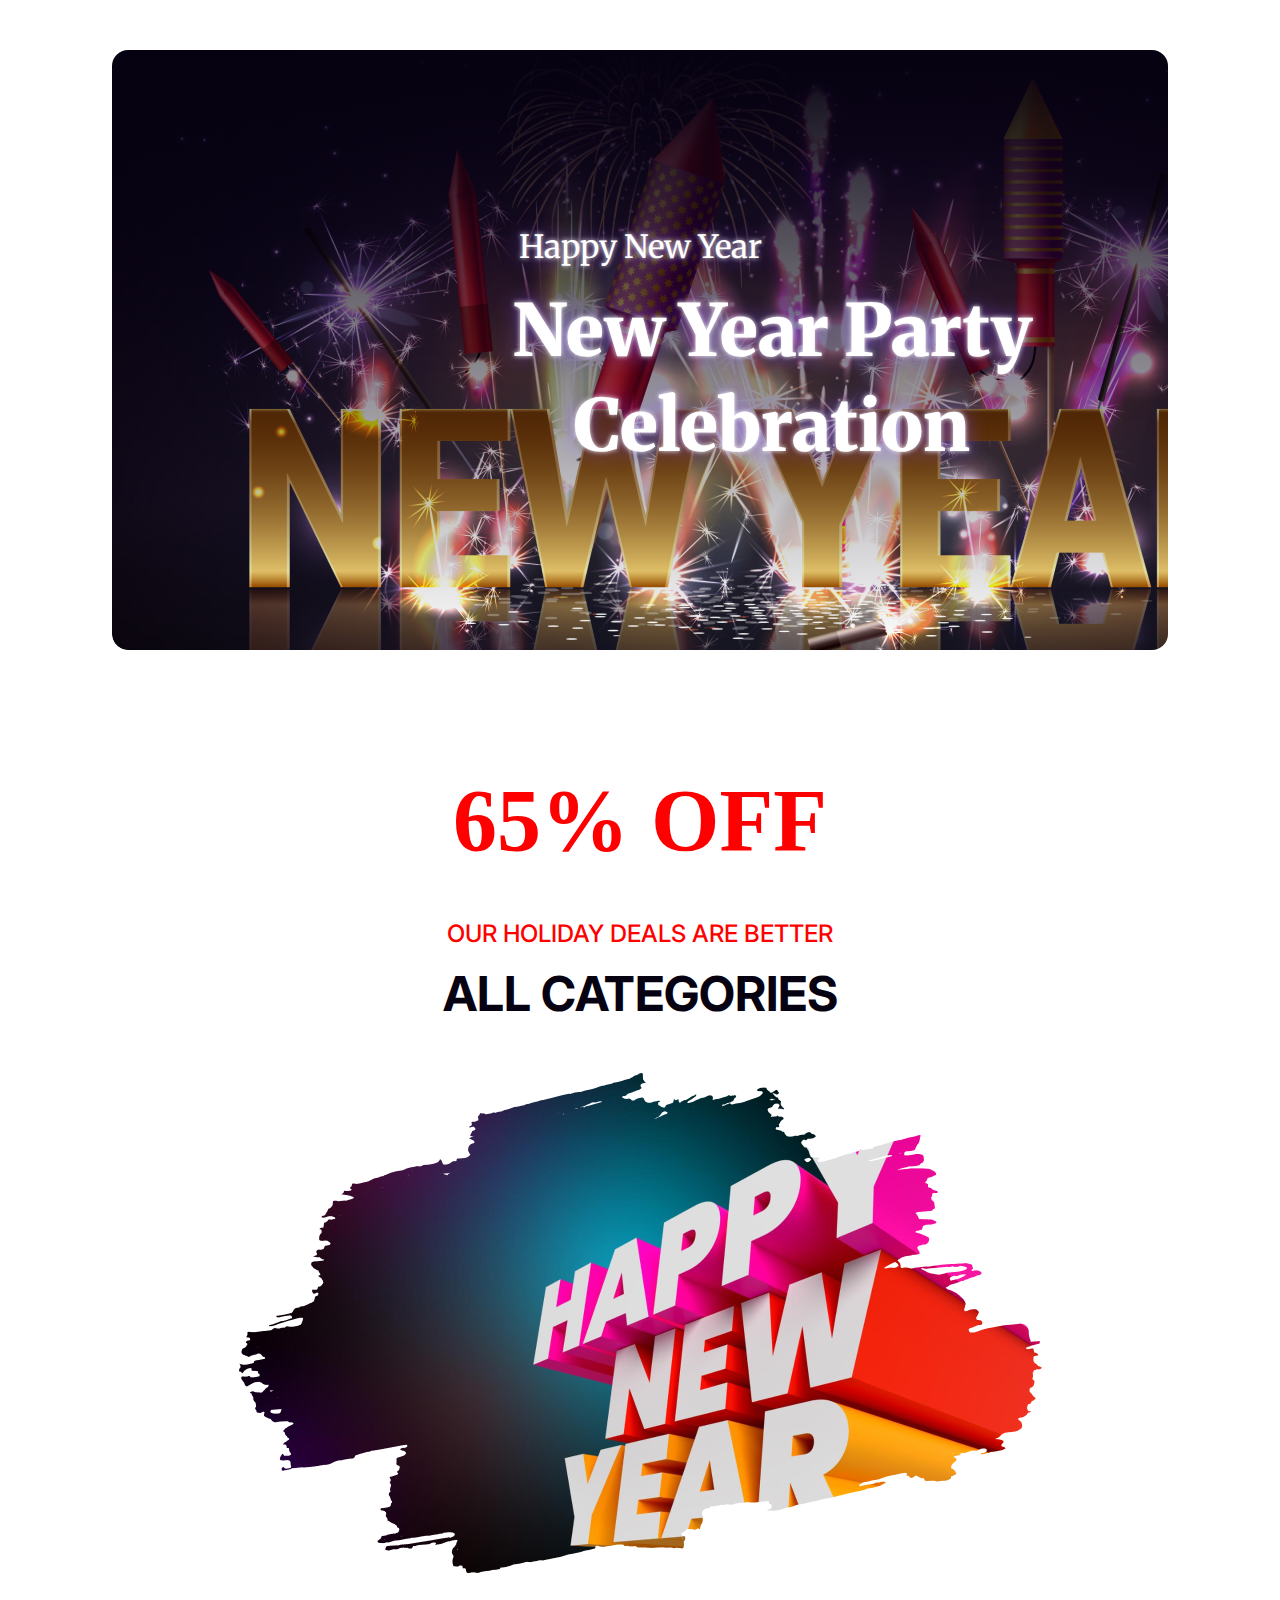
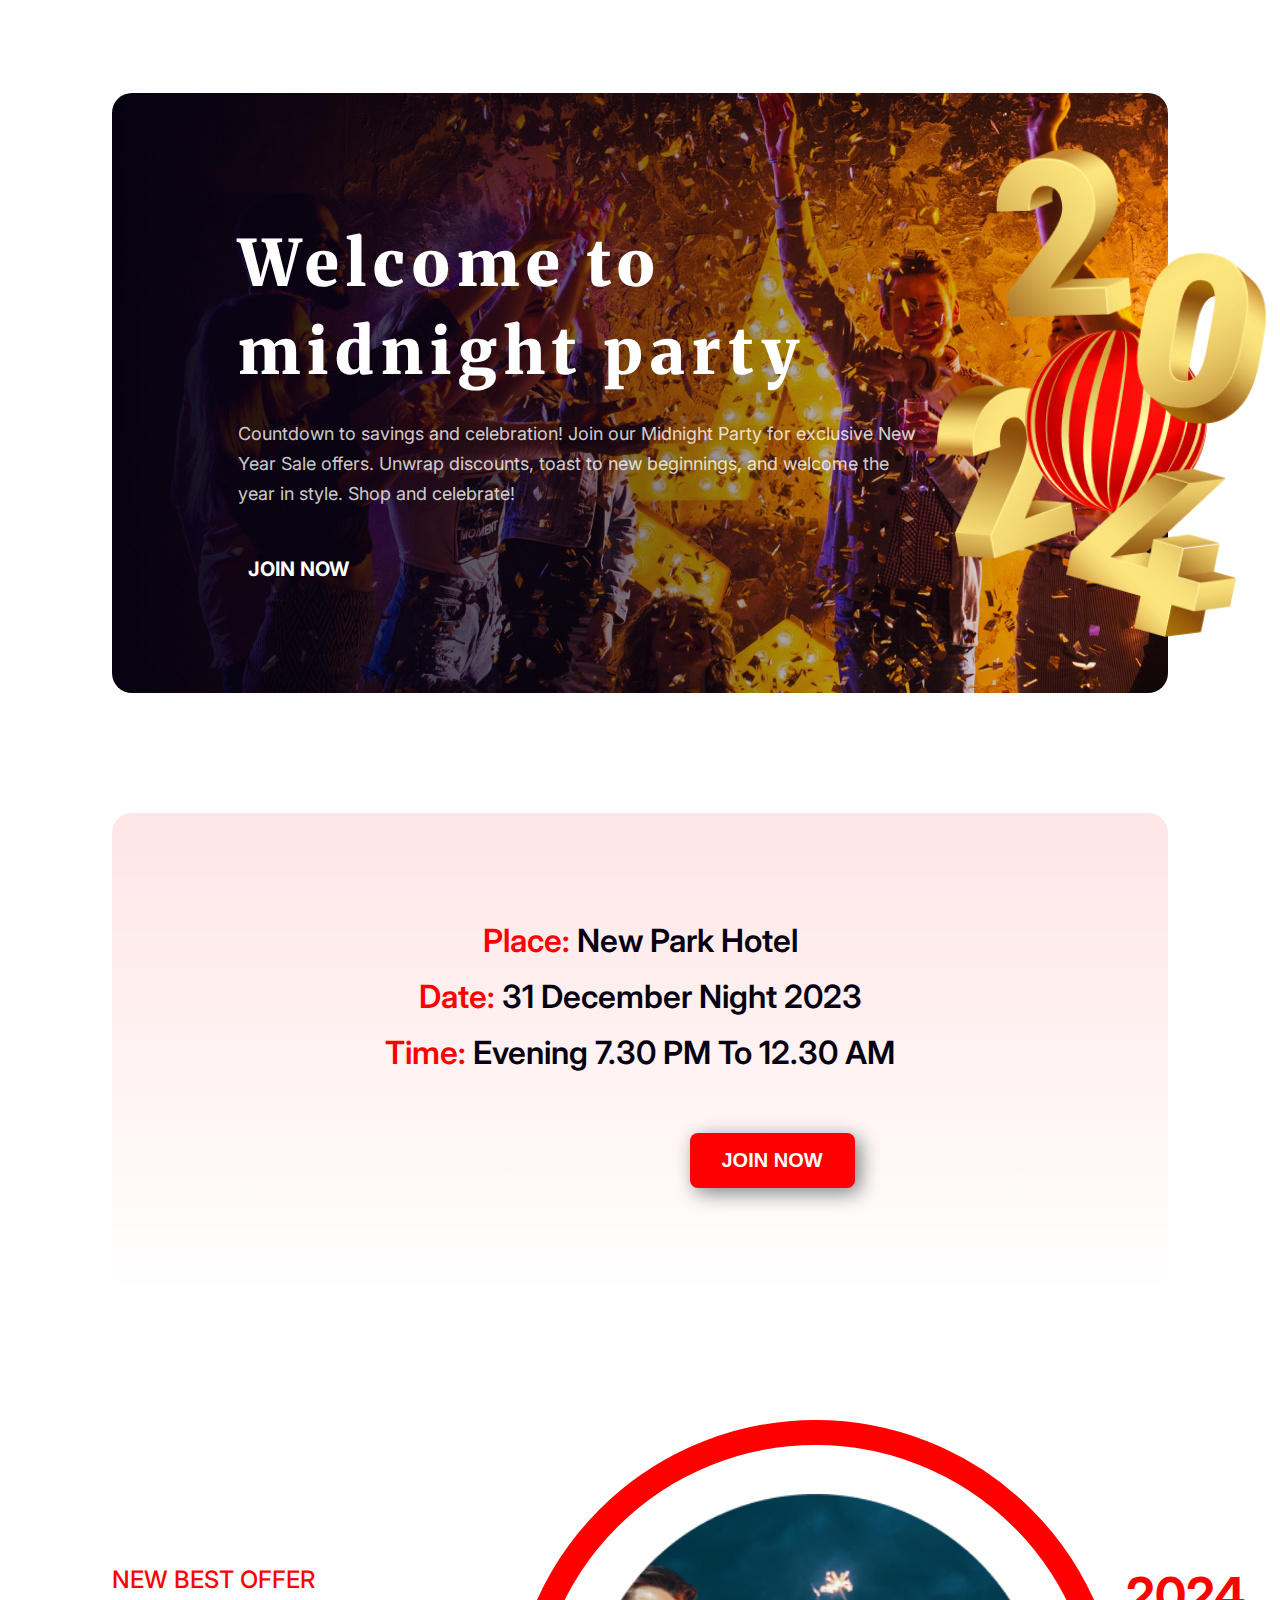
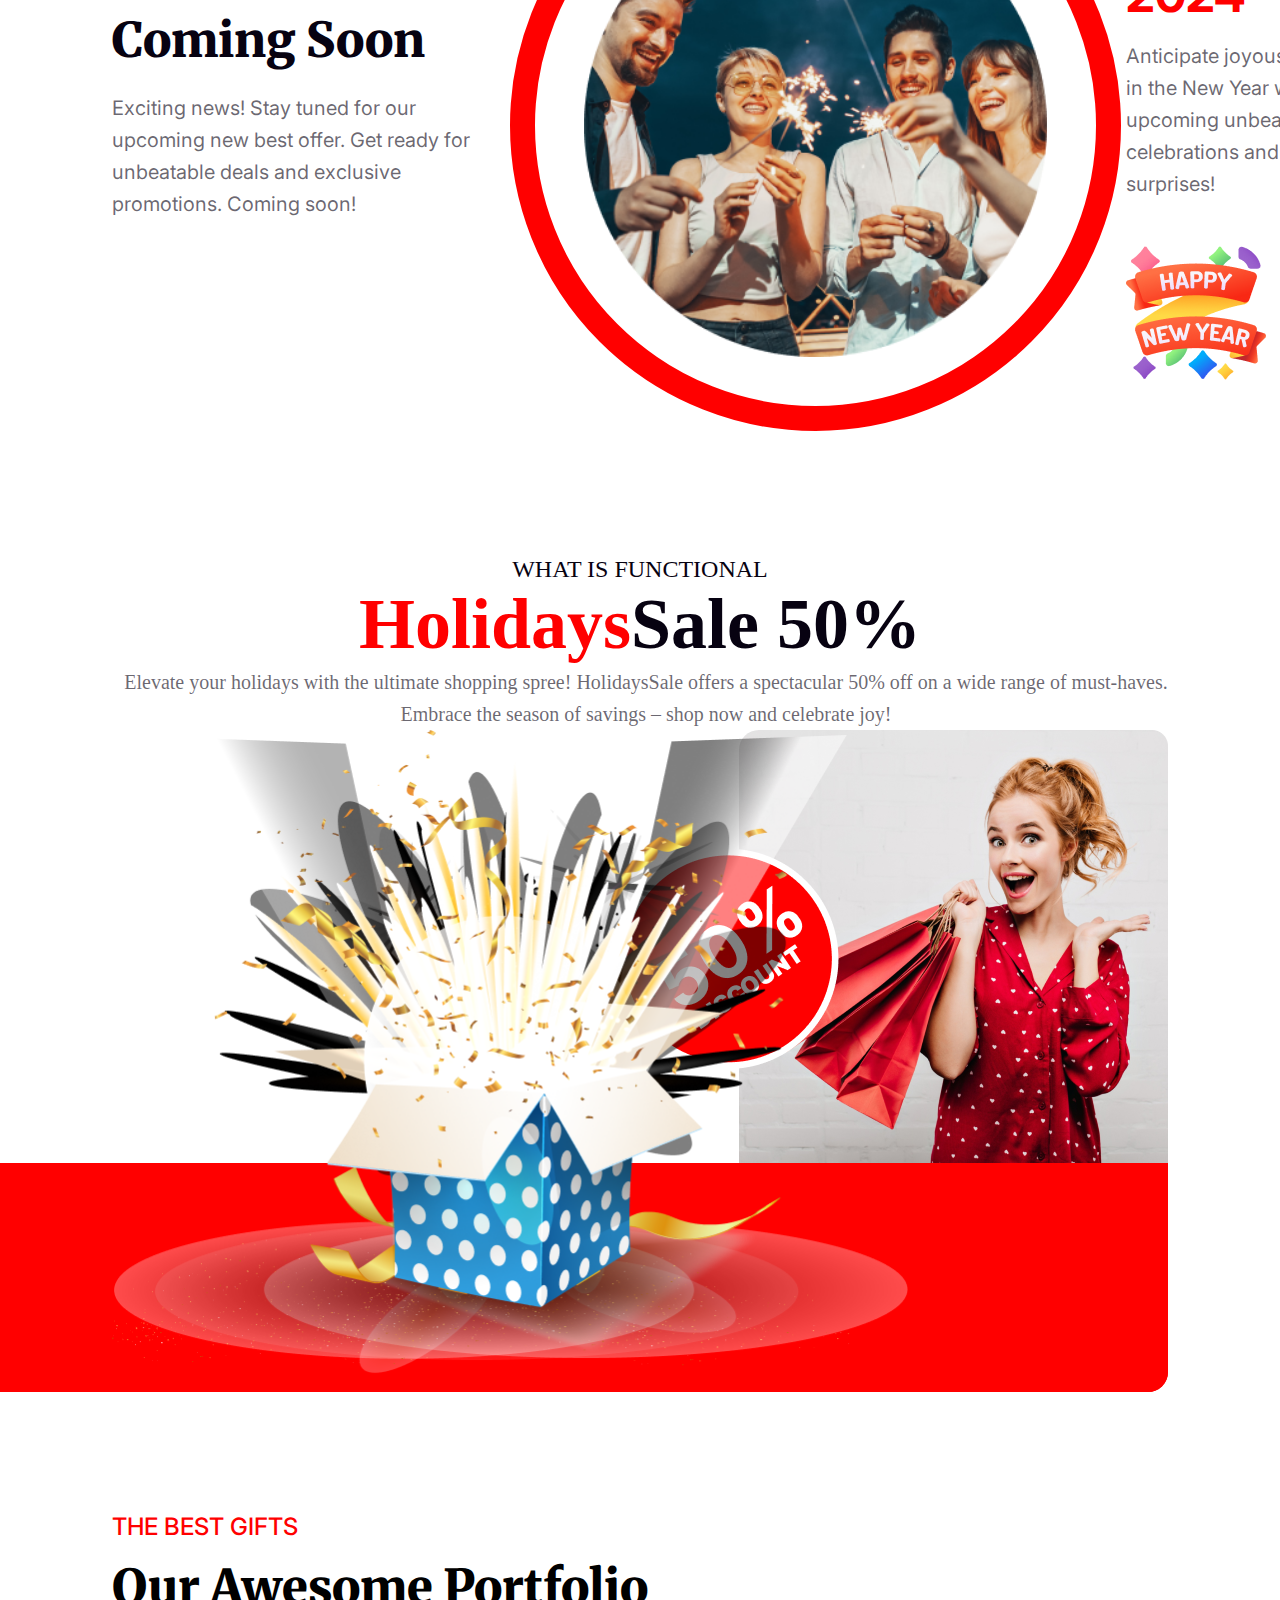
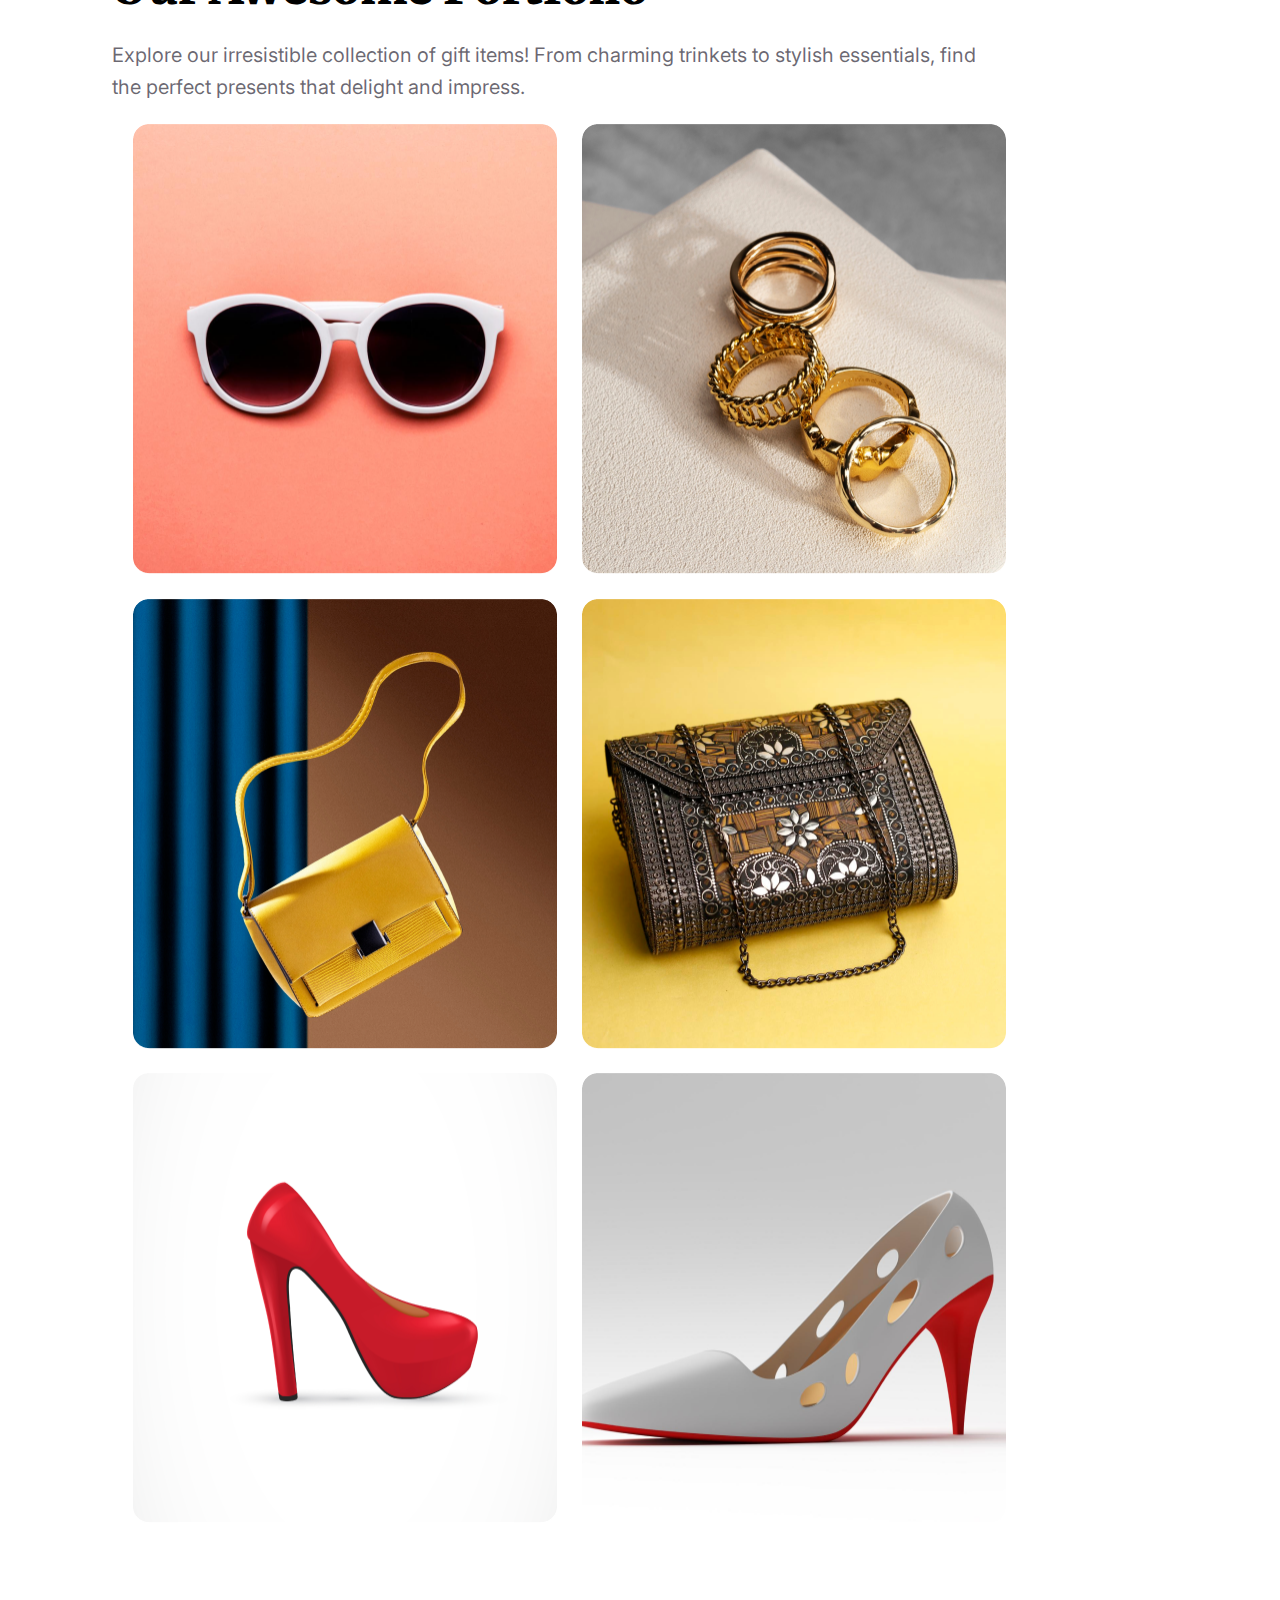
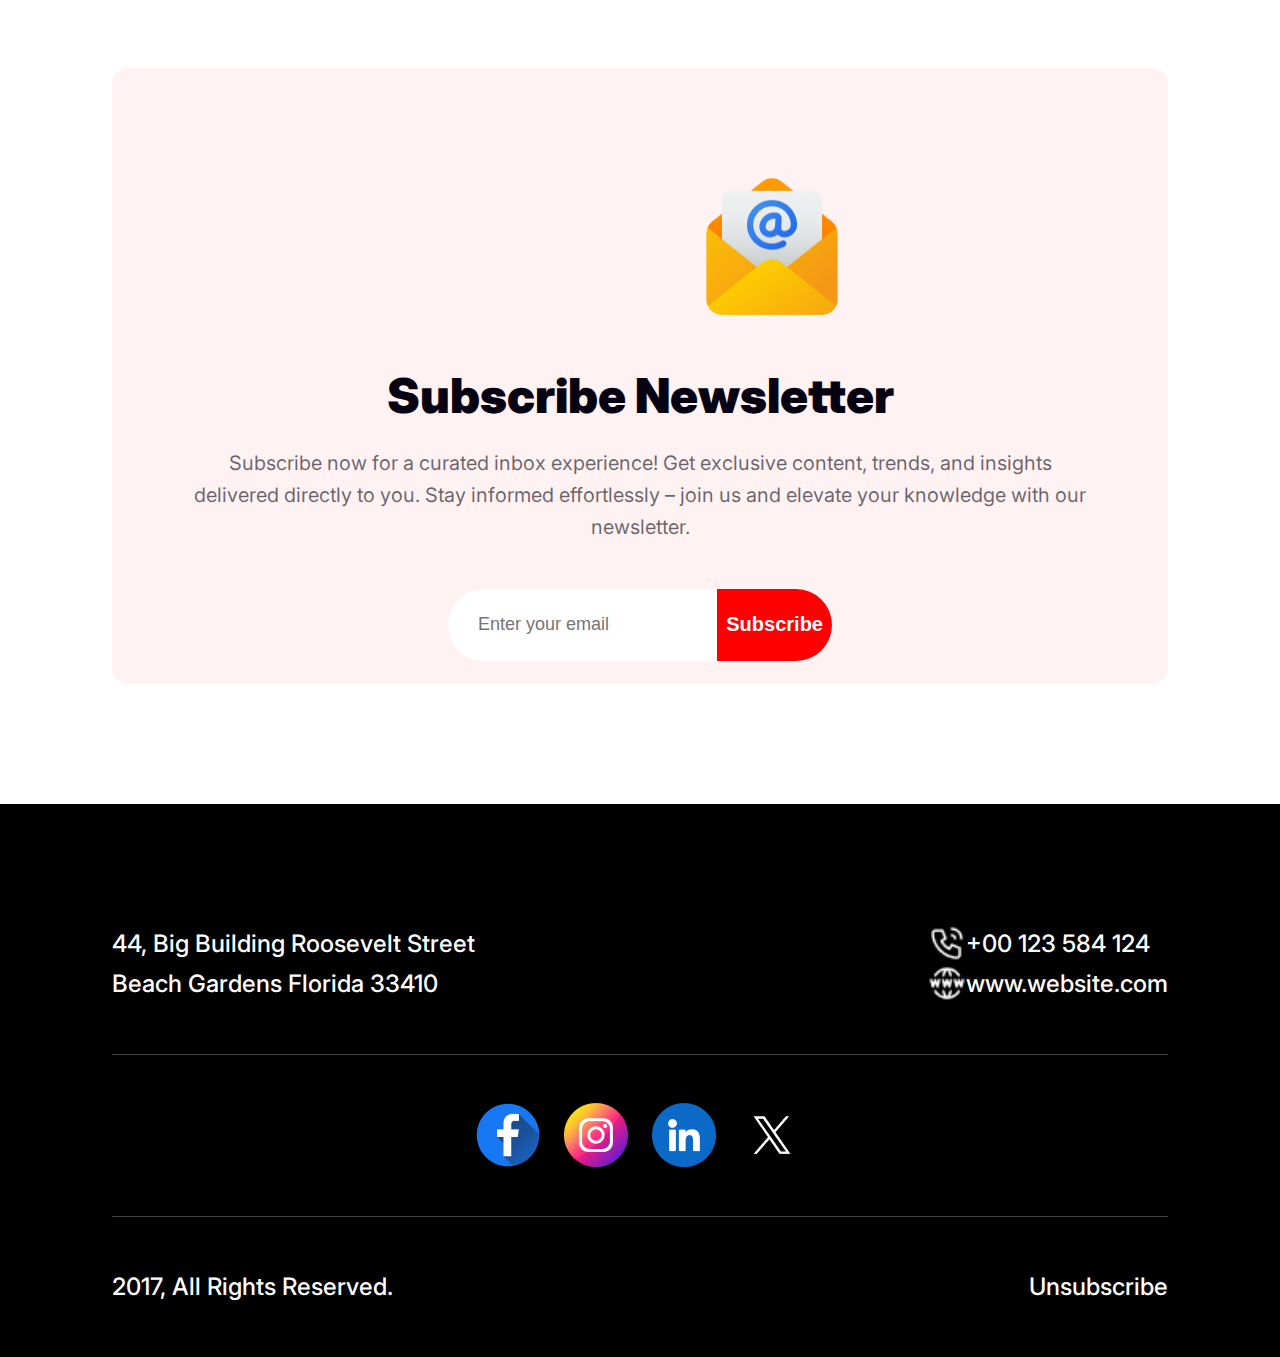
==== commit 02480dea: "final v 0.3" ====
--- a/index.html
+++ b/index.html
@@ -72,6 +72,28 @@
         <img src="resources/Group 96.png" alt="" />
       </div>
     </section>
+
+    <section class="bonus">
+      <div>
+      <h3>WHAT IS FUNCTIONAL</h3>
+      <h2>Holidays<span>Sale 50%</span></h2>
+      <h4>Elevate your holidays with the ultimate shopping spree! HolidaysSale offers a spectacular 50% off on a wide range of must-haves. Embrace the season of savings – shop now and celebrate joy!</h4>
+
+      </div>
+  <div id="photoblock">
+
+      <img id="p1" src="resources/Rectangle 1.png" alt="">
+
+      <img id="p2" src="resources/Rectangle 2.png" alt="">
+      
+      <img id="p3" src="resources/Group 44.png" alt="">
+      
+      <img id="p4"
+       src="resources/Group 75.png" alt="">
+      
+    
+  </div>
+  </section>
     <section class="section-6">
       <div class="s6-text">
         <h1>THE BEST GIFTS</h1>
--- a/styles/styles.css
+++ b/styles/styles.css
@@ -501,4 +501,90 @@
   height: 1px;
   background-color: #d0d0d04f;
   border: none;
-}+}
+
+
+
+
+/* ****************Bonus Section *****************/
+
+#photoblock{
+  position: relative;
+  height: 662px;
+  /* background-color: #000000; */
+}
+
+#p1{
+  position: absolute;
+  bottom: 229px;
+  right: 0;
+  width: 429px;
+   height: 433px;
+   border-radius: 20px 0px 0px;
+}
+#p2{
+  position: absolute;
+  bottom:0;
+  right: 0;
+  background-color: #f00;
+  border-radius: 20px 0px 20px 20px;
+}
+#p3{
+  position: absolute;
+  bottom: 280px;
+  right: 286px;
+}
+#p4{
+  position: absolute;
+  bottom: 0;
+  left: 0;
+  width: 796.463px;
+height: 662.07px;
+}
+.bonus{
+  font-family: 'Inter' serif;
+}
+.bonus h3{
+  color: #070211;
+  font-family: 'Inter' serif;
+  font-size: 24px;
+  font-style: normal;
+  font-weight: 500;
+  line-height: normal;
+  text-align: center;
+}
+
+.bonus h2{
+  color: #F00;
+text-align: center;
+font-family: 'Merriweather' serif;
+font-size: 72px;
+font-style: normal;
+font-weight: 900;
+line-height: normal;
+}
+.bonus h4{
+  width: 1068px;
+  color: rgba(7, 2, 17, 0.60);
+text-align: center;
+margin-left: auto;
+margin-right: auto;
+font-size: 20px;
+font-style: normal;
+font-weight: 500;
+line-height: 32px; /* 160% */
+}
+.bonus span{
+  color: #070211;
+font-family: 'Merriweather' serif;
+font-size: 72px;
+font-style: normal;
+font-weight: 900;
+line-height: normal;
+}
+
+
+
+
+
+
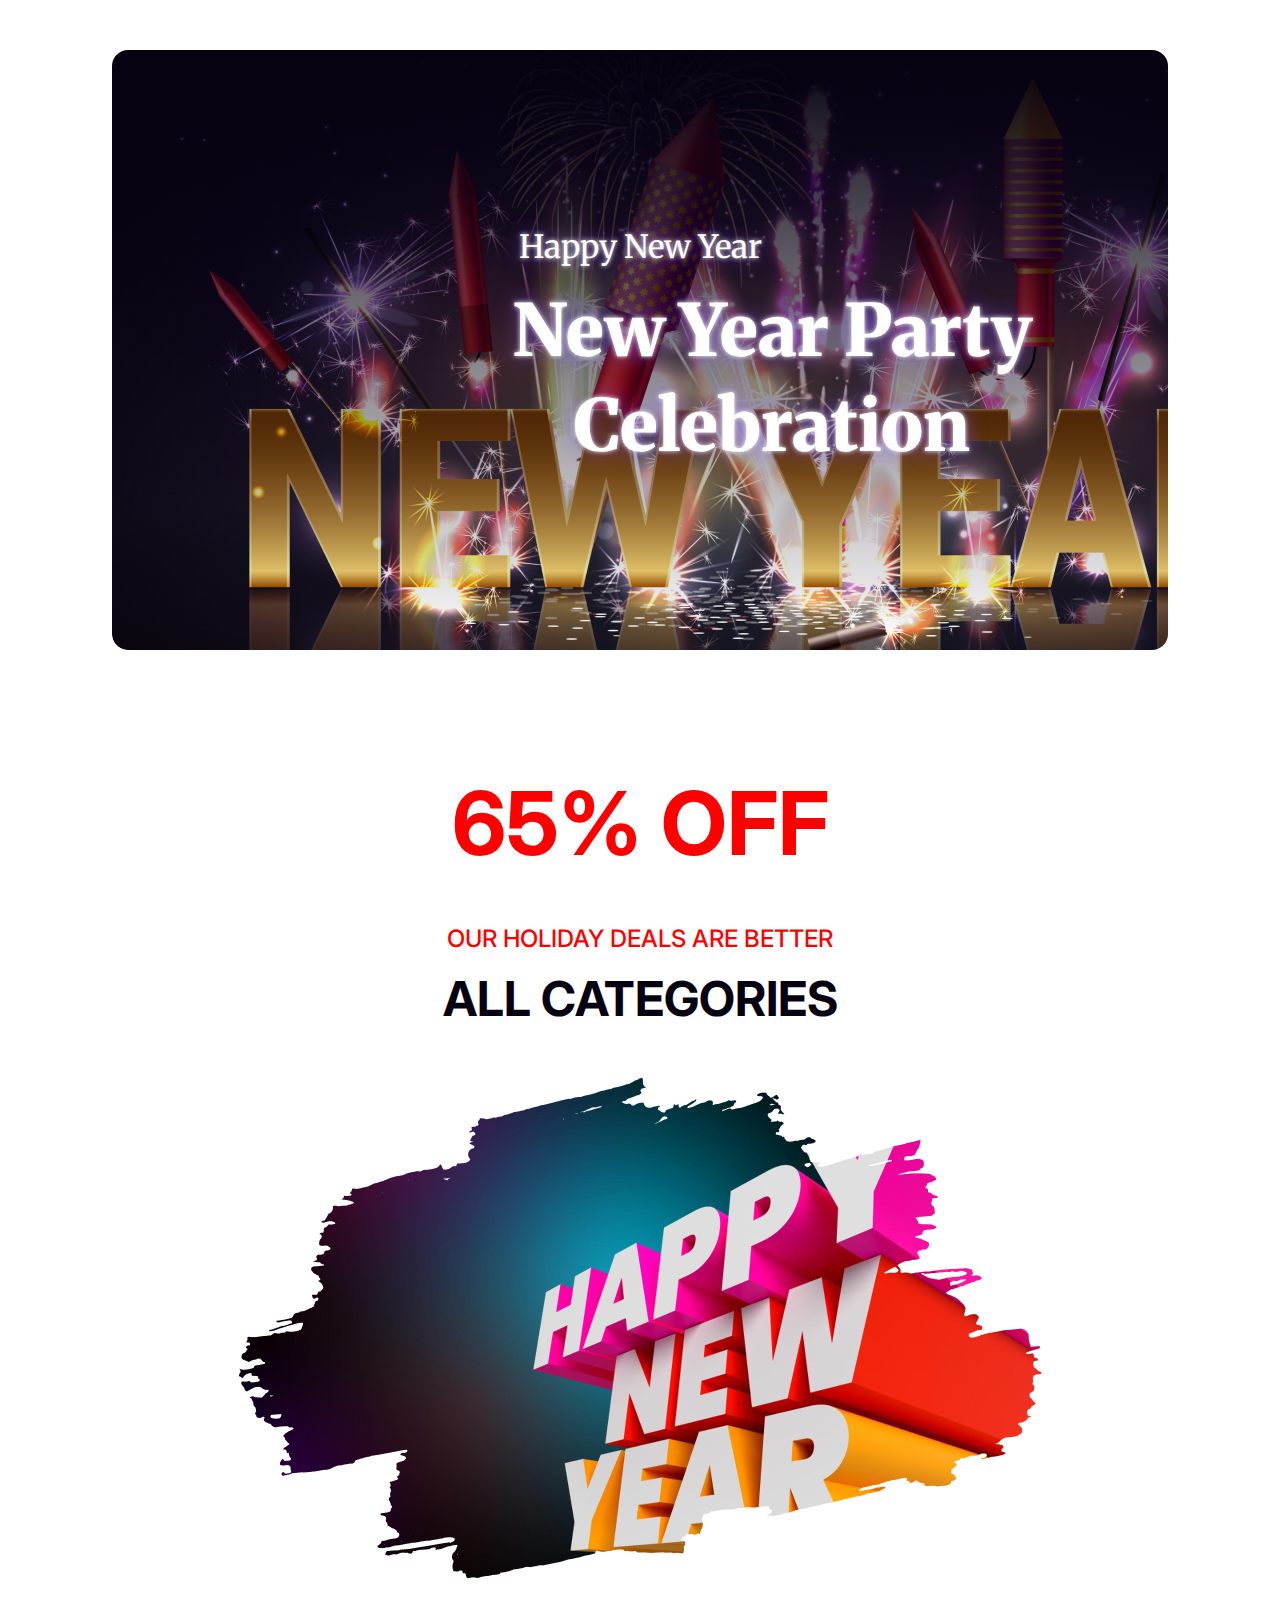
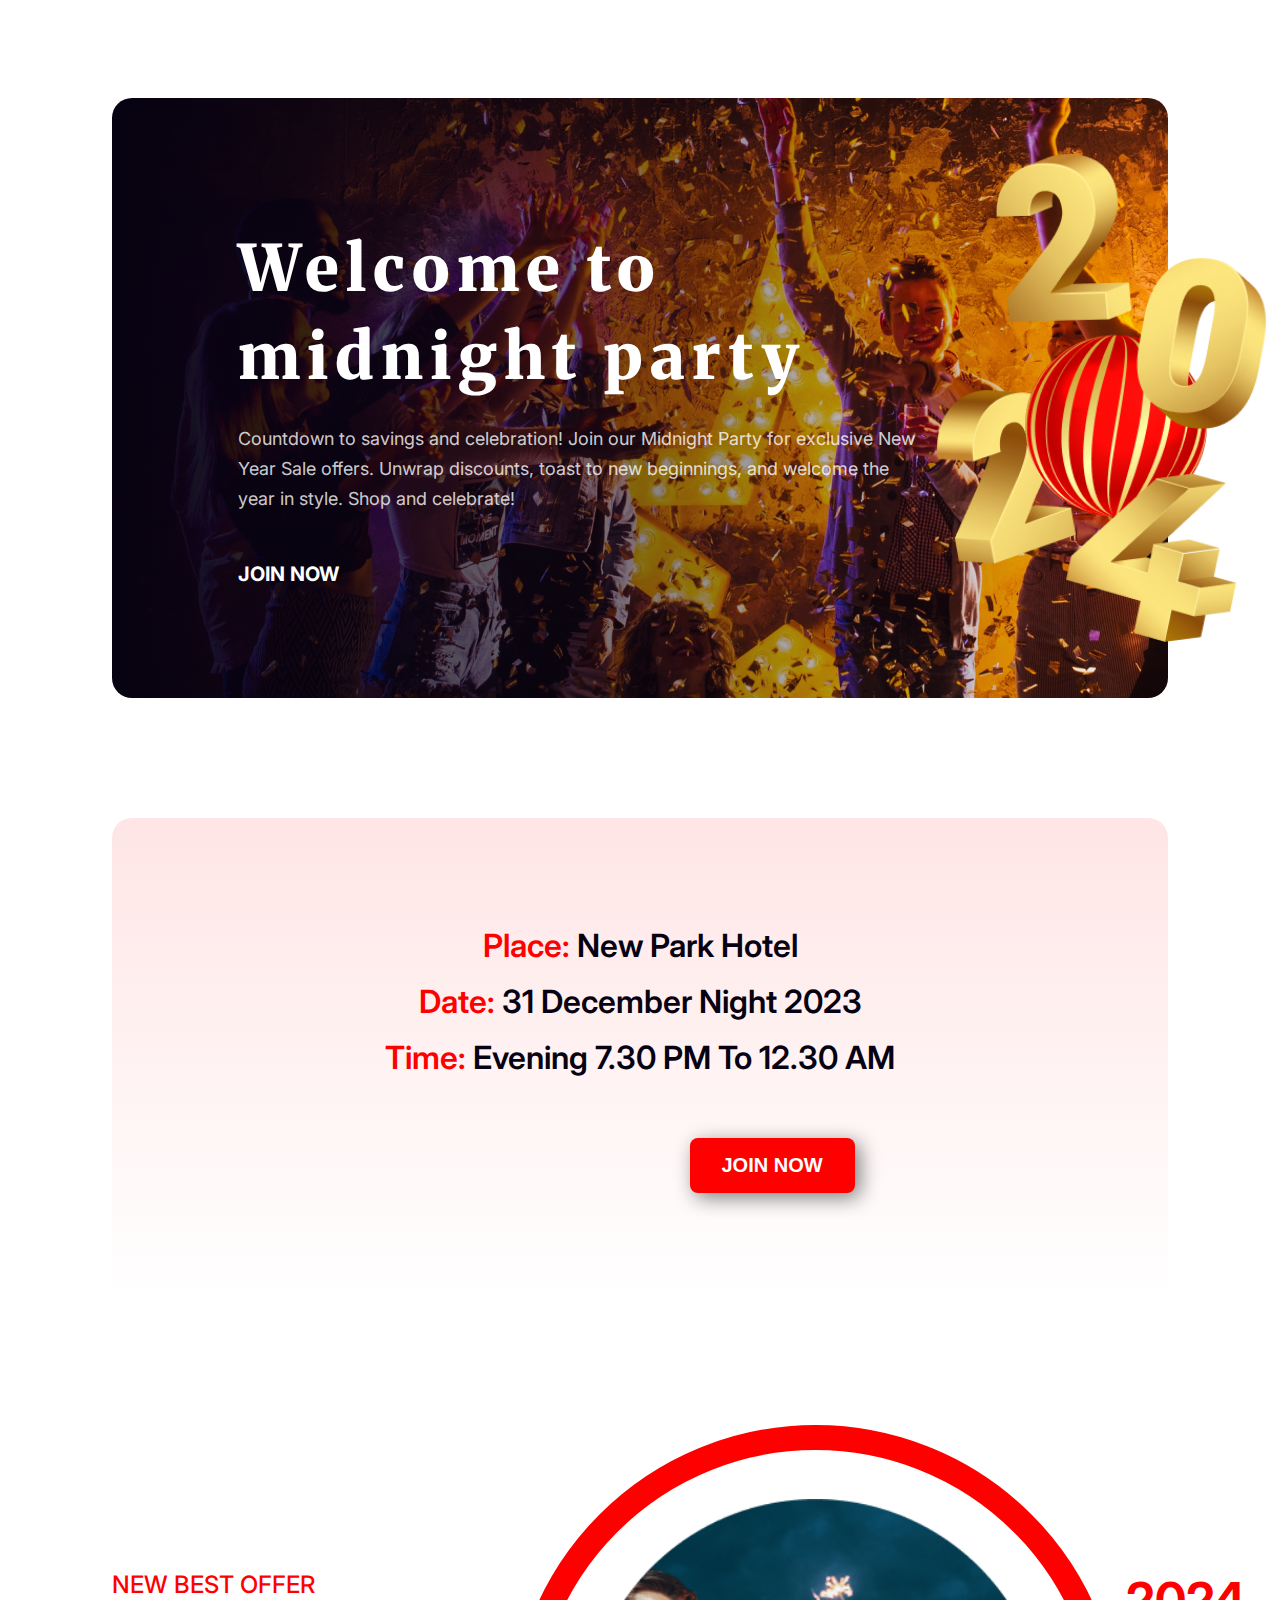
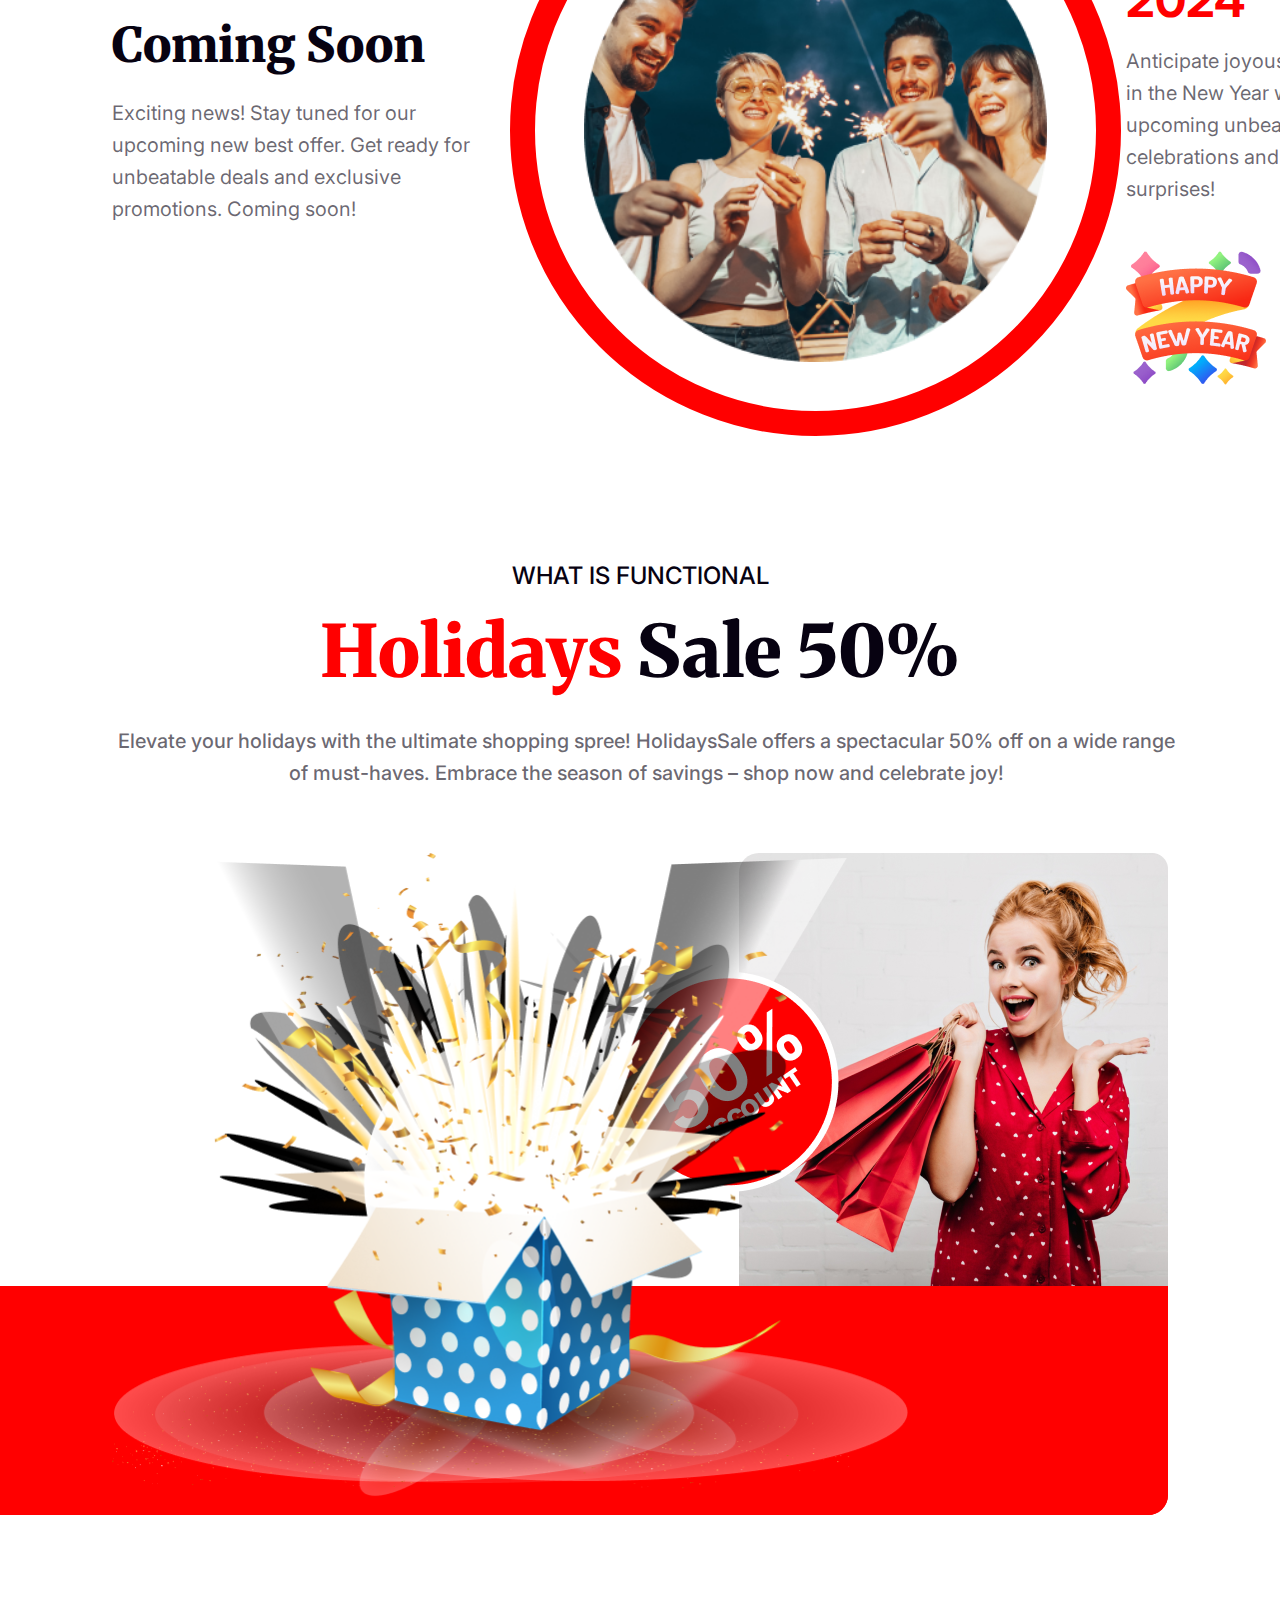
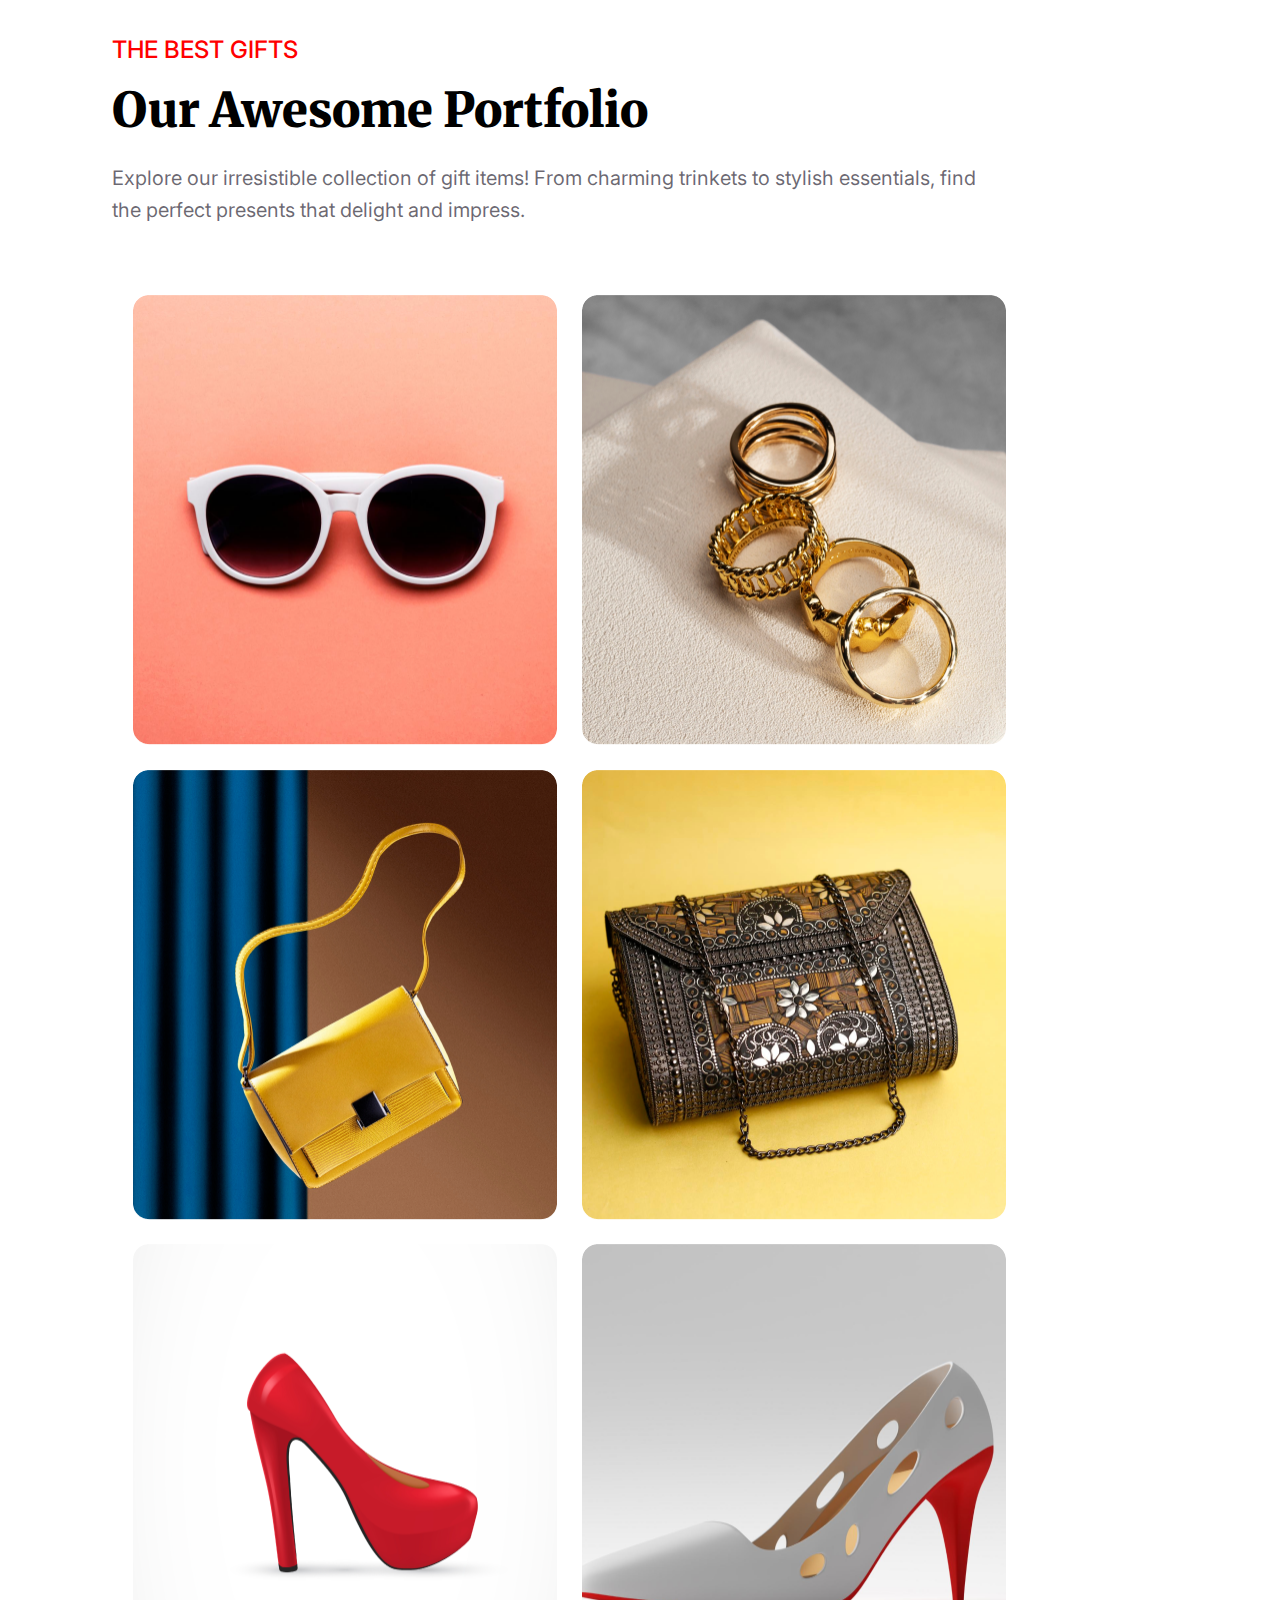
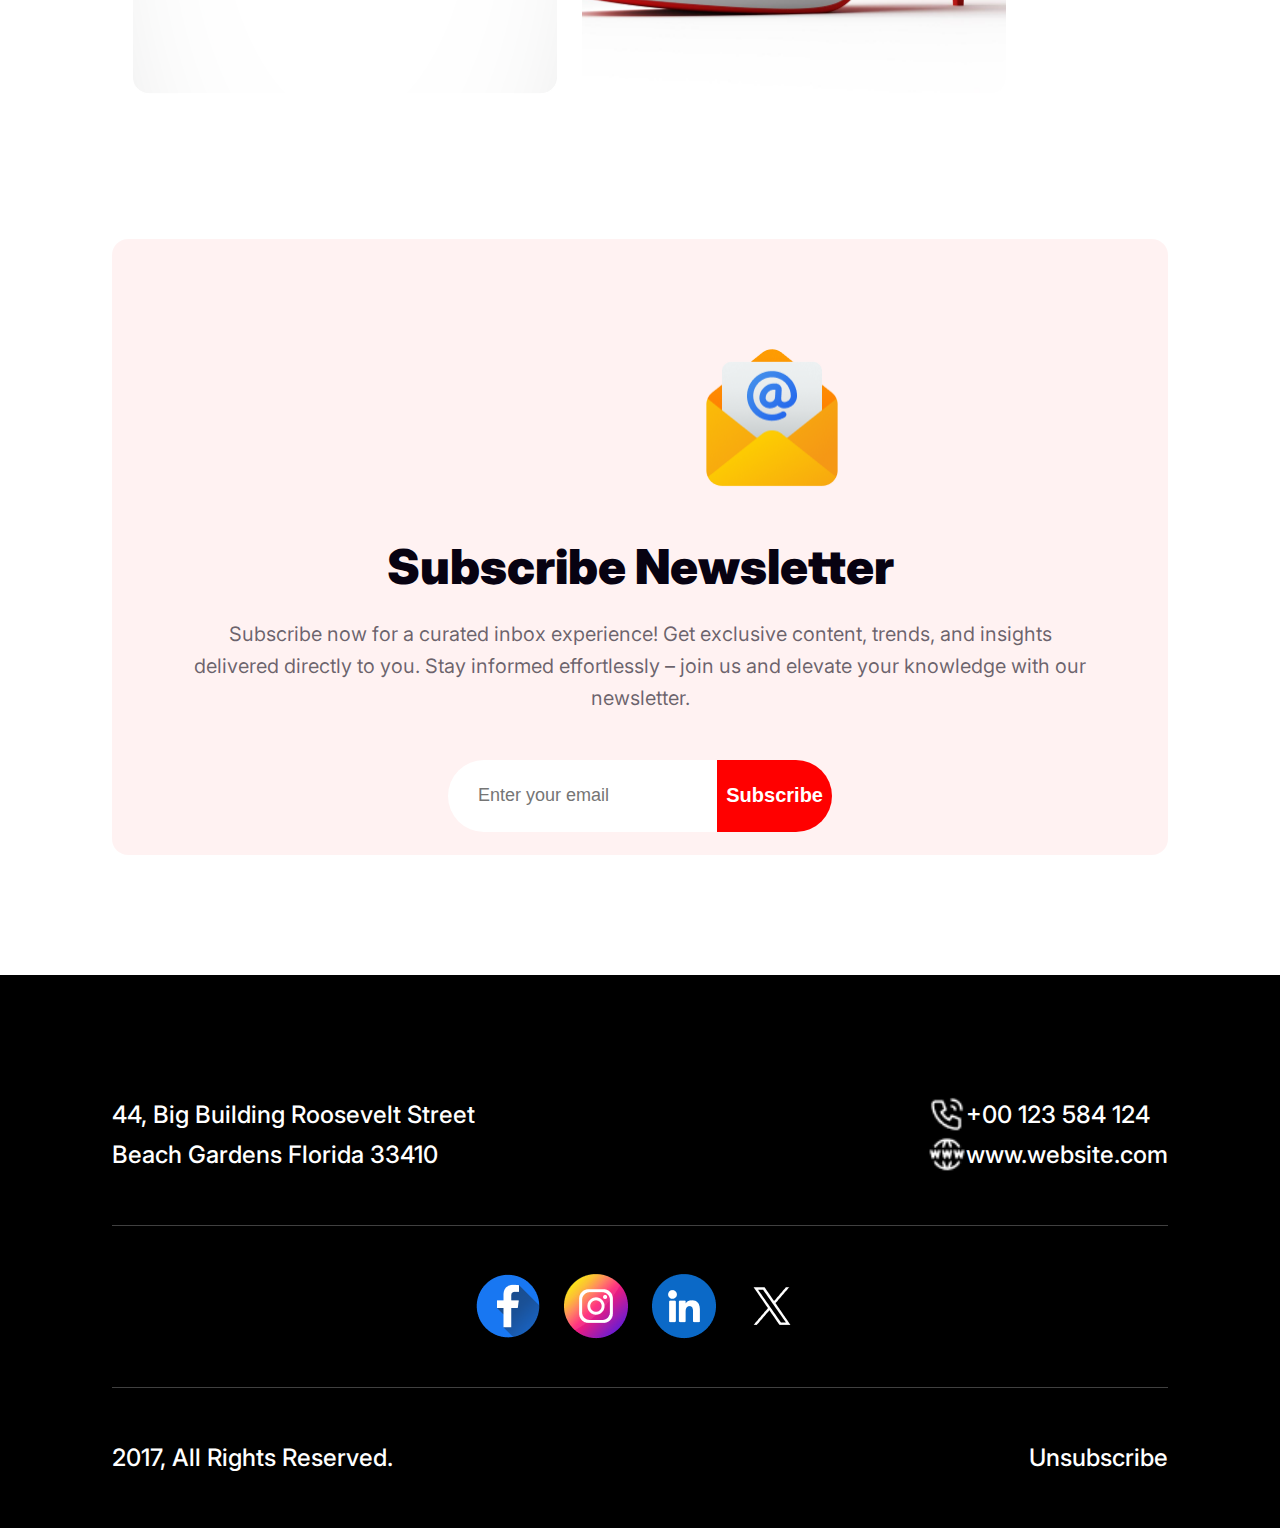
==== commit 7898f937: "finally final" ====
--- a/index.html
+++ b/index.html
@@ -5,6 +5,8 @@
   <meta charset="UTF-8" />
   <meta name="viewport" content="width= , initial-scale=1.0" />
   <title>Gift Shop</title>
+  <link rel="shortcut icon" href="resources/gift-box.png" type="image/x-icon">
+
   <link rel="stylesheet" href="styles/styles.css" />
 
   <link rel="preconnect" href="https://fonts.googleapis.com" />
@@ -76,7 +78,7 @@
     <section class="bonus">
       <div>
       <h3>WHAT IS FUNCTIONAL</h3>
-      <h2>Holidays<span>Sale 50%</span></h2>
+      <h2>Holidays <span>Sale 50%</span></h2>
       <h4>Elevate your holidays with the ultimate shopping spree! HolidaysSale offers a spectacular 50% off on a wide range of must-haves. Embrace the season of savings – shop now and celebrate joy!</h4>
 
       </div>
@@ -99,7 +101,6 @@
         <h1>THE BEST GIFTS</h1>
         <h2>Our Awesome Portfolio</h2>
         <h3>
-
           Explore our irresistible collection of gift items! From charming trinkets to stylish essentials, find the
           perfect presents that delight and impress.
         </h3>
--- a/styles/styles.css
+++ b/styles/styles.css
@@ -32,7 +32,7 @@
 .banner h3 {
   color: #fff;
   text-align: center;
-  font-family: "Merriweather", serif;
+  font-family: 'Merriweather', serif;
   font-size: 32px;
   font-weight: 400;
   margin-bottom: 16px;
@@ -41,7 +41,7 @@
 .banner h1 {
   color: #fff;
   text-align: center;
-  font-family: "Merriweather", serif;
+  font-family: 'Merriweather', serif;
   font-size: 72px;
   font-weight: 900;
   line-height: 95px;
@@ -52,6 +52,7 @@
 .second-section h1 {
   color: #f00;
   text-align: center;
+  font-family: 'Inter', sans-serif;
   font-size: 88px;
   font-style: normal;
   font-weight: 700;
@@ -62,7 +63,7 @@
 .second-section h4 {
   color: #f00;
   text-align: center;
-  font-family: "Inter", sans-serif;
+  font-family: 'Inter', sans-serif;
   font-size: 24px;
   font-style: normal;
   font-weight: 500;
@@ -73,7 +74,7 @@
 .second-section h3 {
   color: #070211;
   text-align: center;
-  font-family: "Inter", sans-serif;
+  font-family: 'Inter', sans-serif;
   font-size: 48px;
   font-style: normal;
   font-weight: 700;
@@ -99,7 +100,7 @@
 
 .section-3 h1 {
   color: #fff;
-  font-family: "Merriweather", serif;
+  font-family: 'Merriweather', serif;
   font-size: 64px;
   font-style: normal;
   font-weight: 900;
@@ -112,7 +113,7 @@
 
 .section-3 h5 {
   color: rgba(255, 255, 255, 0.8);
-  font-family: "Inter", sans-serif;
+  font-family: 'Inter', sans-serif;
   font-size: 18px;
   font-style: normal;
   font-weight: 400;
@@ -125,7 +126,7 @@
 .section-3 a {
   color: #fff;
   text-align: center;
-  font-family: "Inter", sans-serif;
+  font-family: 'Inter', sans-serif;
   font-size: 20px;
   font-style: normal;
   font-weight: 700;
@@ -134,7 +135,7 @@
   background-color: transparent;
   border: none;
   cursor: pointer;
-  padding: 10px;
+  /* padding: 10px; */
   text-decoration: none;
 }
 
@@ -168,7 +169,7 @@
       rgba(255, 0, 0, 0.1) 0%,
       rgba(255, 0, 0, 0) 100%);
   border-radius: 20px;
-  font-family: "Inter", sans-serif;
+  font-family: 'Inter', sans-serif;
 }
 
 .section-4 p {
@@ -233,7 +234,7 @@
 
 .section-5 {
   display: flex;
-  font-family: "Inter", sans-serif;
+  font-family: 'Inter', sans-serif;
   justify-content: space-between;
 }
 
@@ -254,7 +255,7 @@
 
 #s5-left h2 {
   color: #070211;
-  font-family: "Merriweather", serif;
+  font-family: 'Merriweather', serif;
   font-size: 48px;
   font-style: normal;
   font-weight: 900;
@@ -305,7 +306,7 @@
 }
 
 .s6-text {
-  font-family: "Inter", sans-serif;
+  font-family: 'Inter', sans-serif;
 }
 
 .s6-text h1 {
@@ -319,7 +320,7 @@
 
 .s6-text h2 {
   color: #000000;
-  font-family: "Merriweather", serif;
+  font-family: 'Merriweather', serif;
   font-size: 48px;
   font-weight: 900;
   text-transform: capitalize;
@@ -334,6 +335,7 @@
   line-height: 32px;
   /* 160% */
   width: 896px;
+  margin-bottom: 48px;
 }
 
 .items {
@@ -362,7 +364,7 @@
   border-radius: 16px;
   background: rgba(255, 0, 0, 0.05);
   align-content: center;
-  font-family: "Inter", sans-serif;
+  font-family: 'Inter', sans-serif;
 }
 
 #top-box {
@@ -378,7 +380,6 @@
 #top-box h1 {
   color: #070211;
   text-align: center;
-  font-family: "Merriweather" serif;
   font-size: 48px;
   font-style: normal;
   font-weight: 900;
@@ -404,7 +405,7 @@
   display: flex;
   margin: 0px 336px;
   justify-content: center;
-  font-family: "Inter", sans-serif;
+  font-family: 'Inter', sans-serif;
 }
 
 #bottom-box input[type="email"] {
@@ -449,11 +450,11 @@
   background: rgb(19, 0, 0);
   transition: 0.1s;
 }
-
+/**********************Footer********************/
 footer {
   background-color: black;
   /* height: 609px; */
-  font-family: "Inter", sans-serif;
+  font-family: 'Inter', sans-serif;
   padding-left: 8.75%;
   padding-right: 8.75%;
   padding-top: 70px;
@@ -511,7 +512,7 @@
 #photoblock{
   position: relative;
   height: 662px;
-  /* background-color: #000000; */
+  background-color: #ffffff;
 }
 
 #p1{
@@ -528,6 +529,7 @@
   right: 0;
   background-color: #f00;
   border-radius: 20px 0px 20px 20px;
+  
 }
 #p3{
   position: absolute;
@@ -539,29 +541,31 @@
   bottom: 0;
   left: 0;
   width: 796.463px;
-height: 662.07px;
+  height: 662.07px;
+
 }
 .bonus{
-  font-family: 'Inter' serif;
+  font-family: 'Inter', serif;
 }
 .bonus h3{
   color: #070211;
-  font-family: 'Inter' serif;
   font-size: 24px;
   font-style: normal;
   font-weight: 500;
   line-height: normal;
   text-align: center;
+  margin-bottom: 16px;
 }
 
 .bonus h2{
   color: #F00;
 text-align: center;
-font-family: 'Merriweather' serif;
+font-family: 'Merriweather', serif;
 font-size: 72px;
 font-style: normal;
 font-weight: 900;
 line-height: normal;
+margin-bottom: 28px;
 }
 .bonus h4{
   width: 1068px;
@@ -573,18 +577,12 @@
 font-style: normal;
 font-weight: 500;
 line-height: 32px; /* 160% */
+margin-bottom: 64px;
 }
 .bonus span{
   color: #070211;
-font-family: 'Merriweather' serif;
 font-size: 72px;
 font-style: normal;
 font-weight: 900;
 line-height: normal;
-}
-
-
-
-
-
-
+}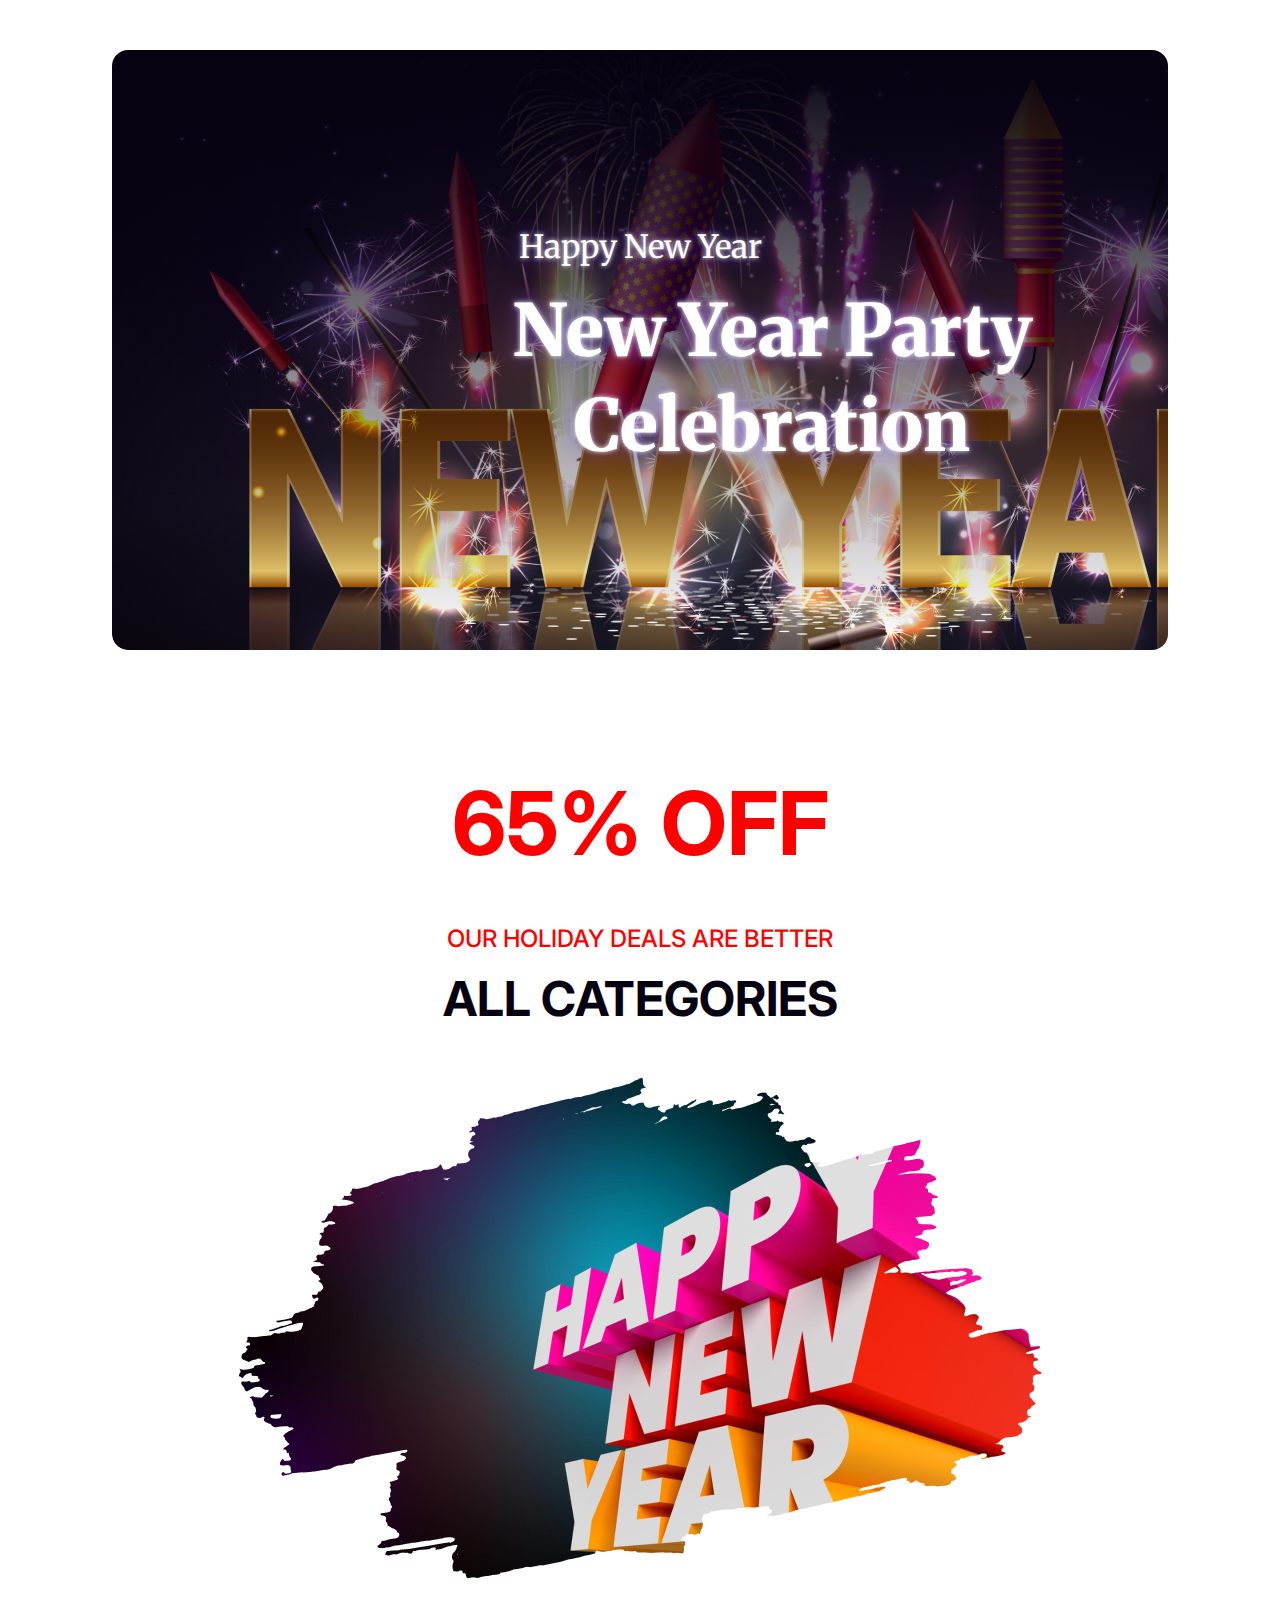
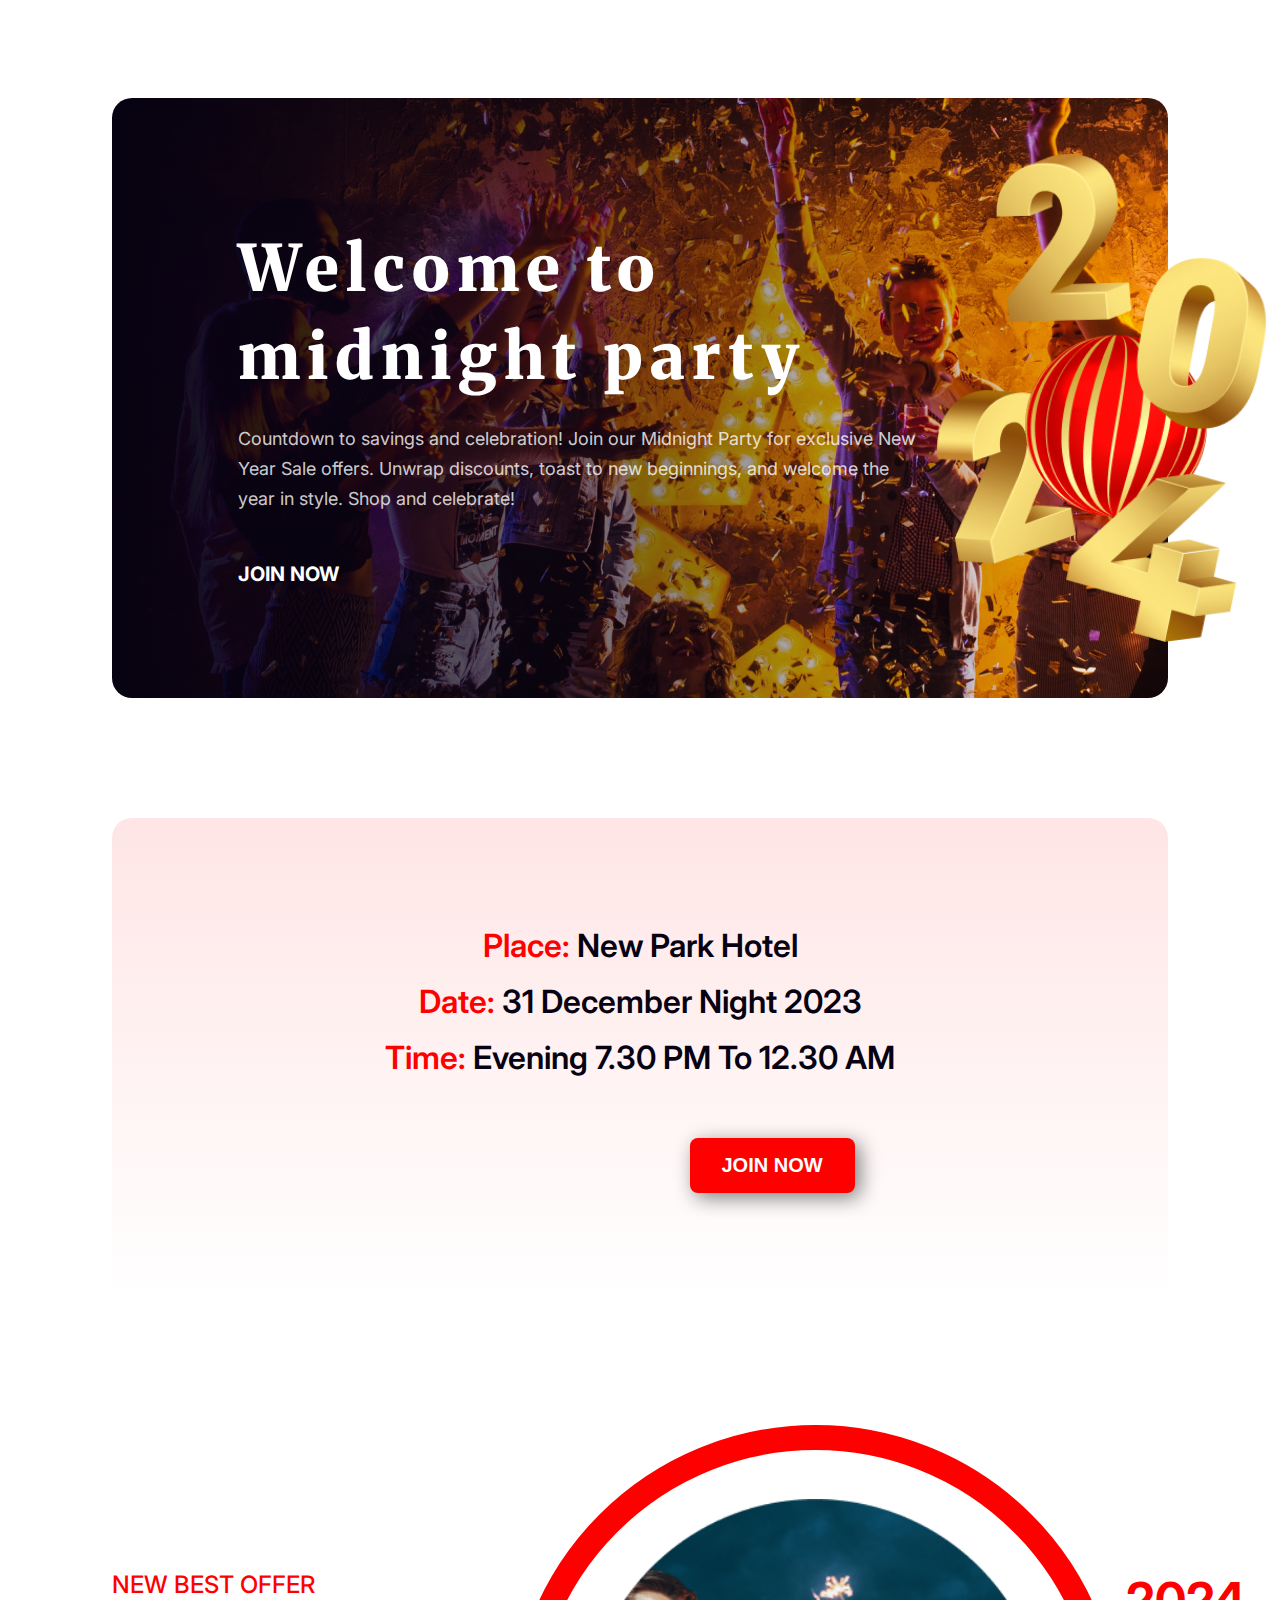
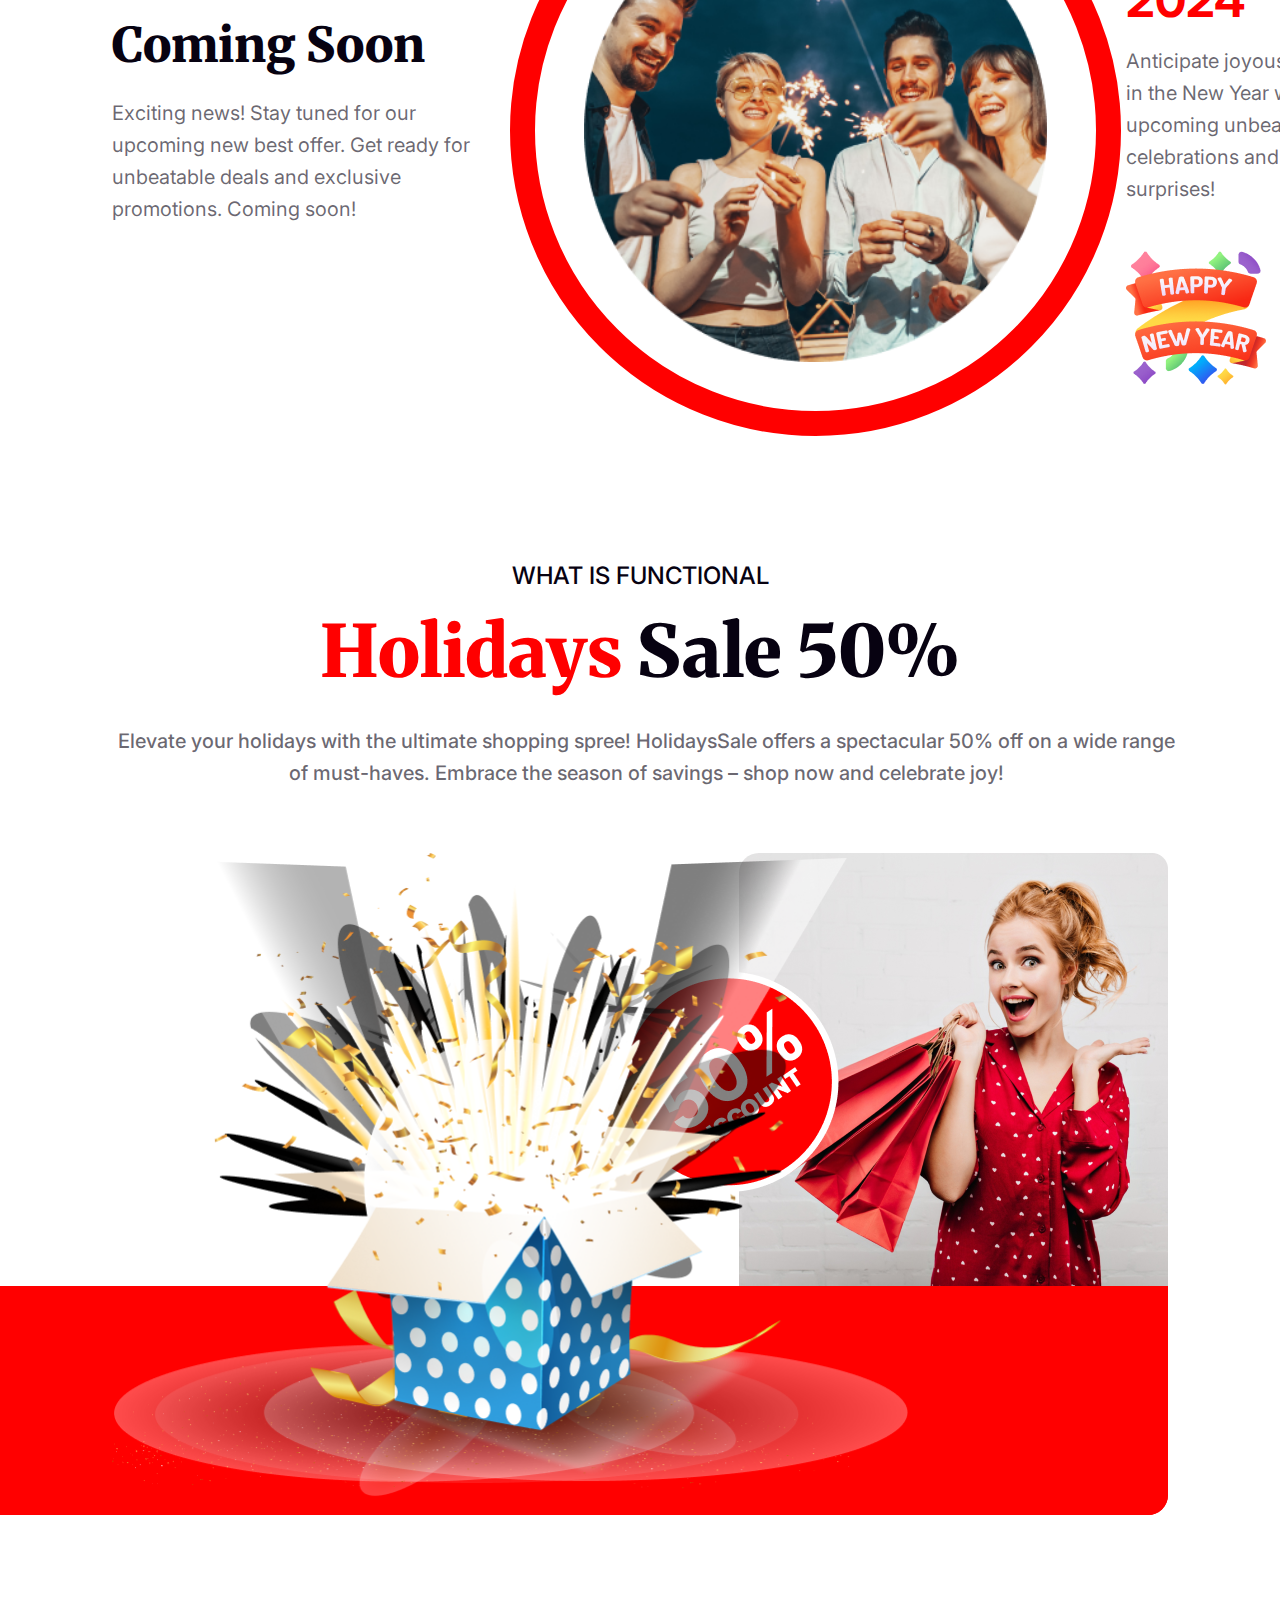
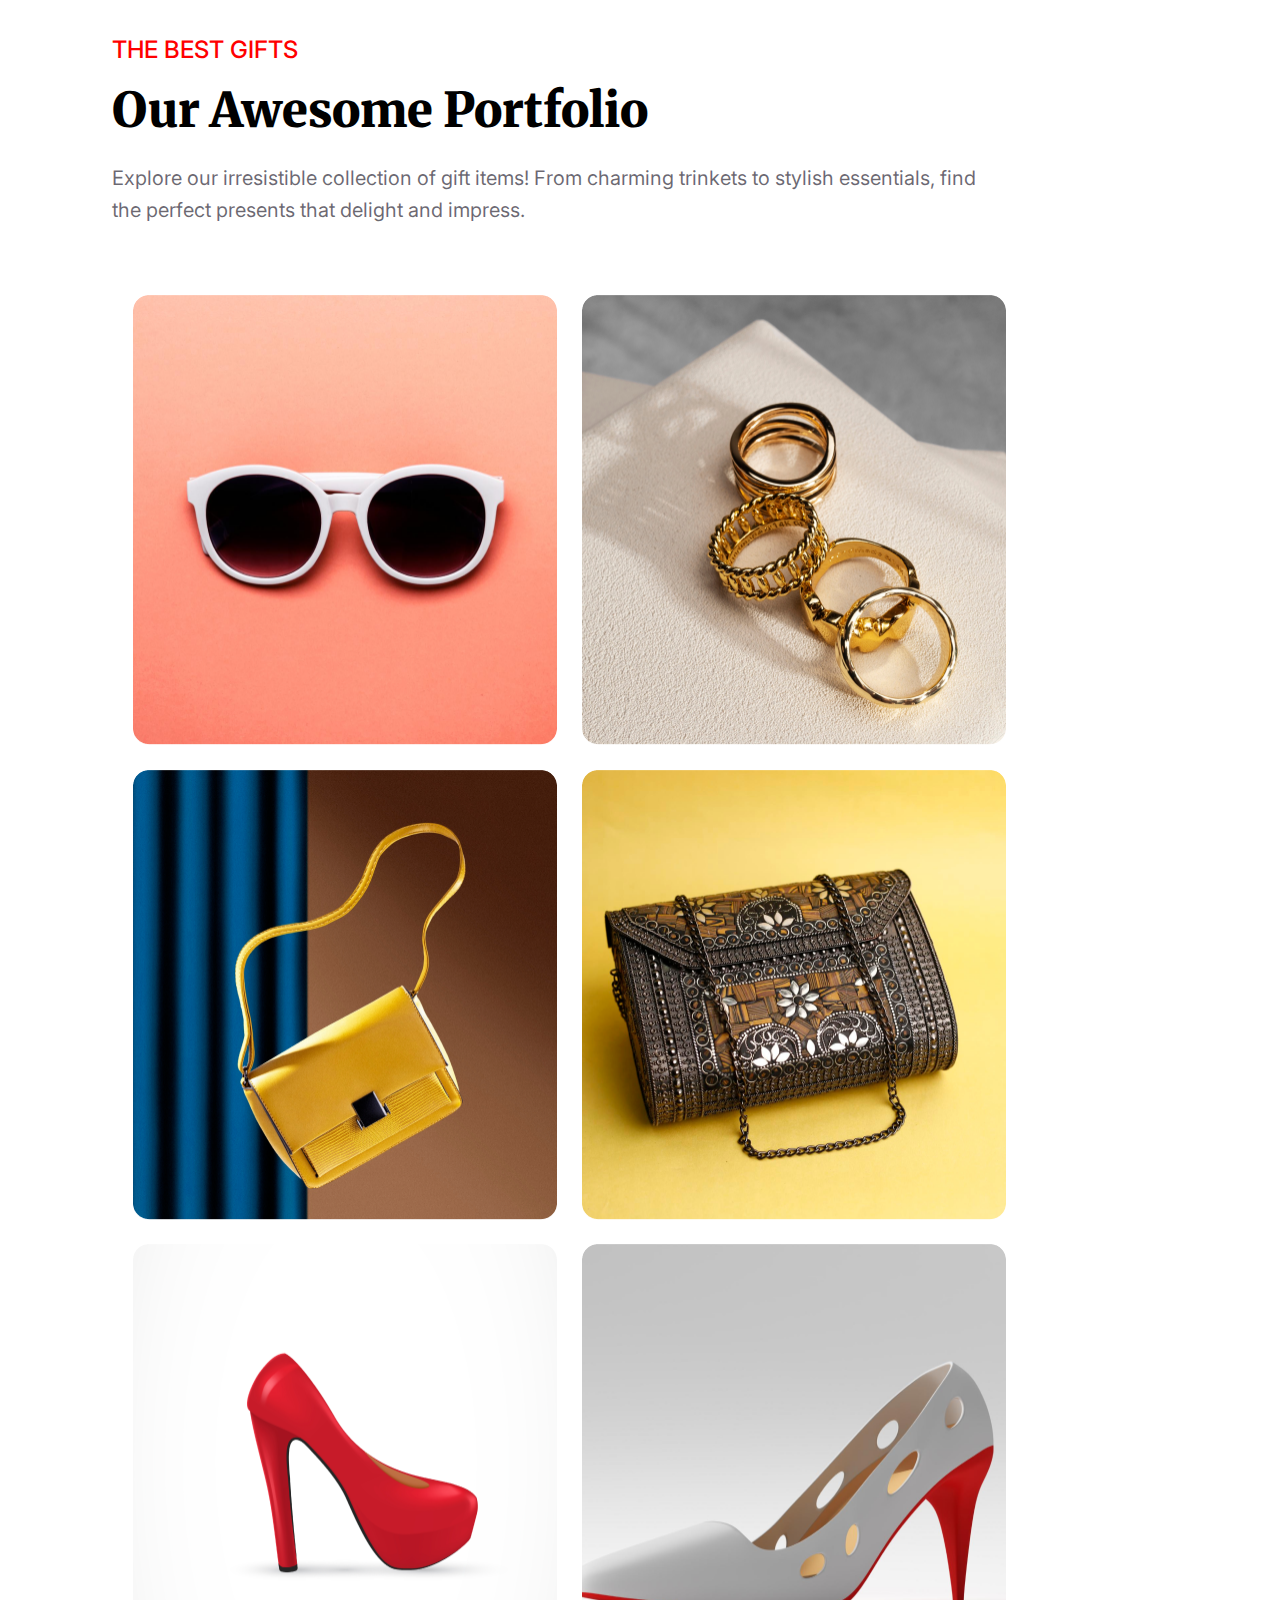
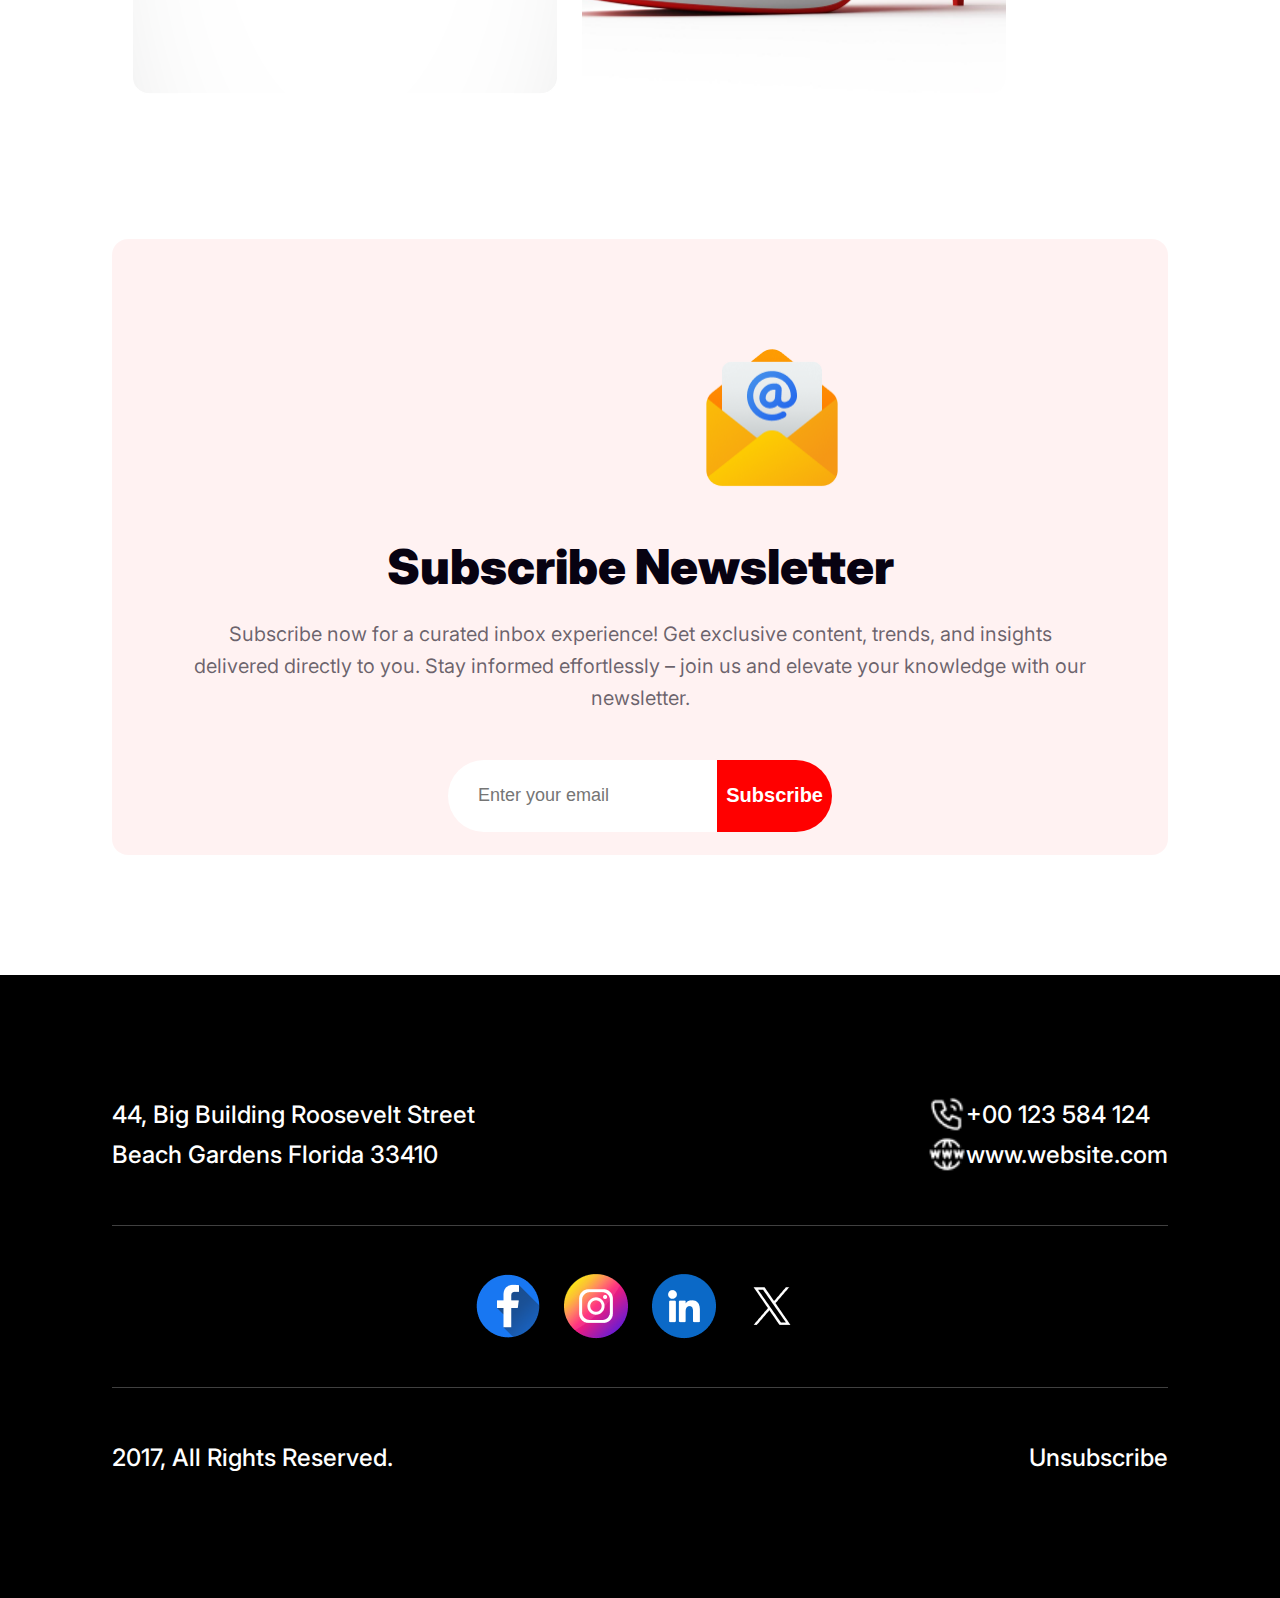
==== commit 68f4d774: "I promise this time, this is it" ====
--- a/index.html
+++ b/index.html
@@ -157,7 +157,7 @@
       <hr>
       <div id="footer-line"> <!--  bottom section -->
         <h4>2017, All Rights Reserved.</h4>
-        <h5>Unsubscribe</h5>
+        <a href="">Unsubscribe</a>
 
       </div>
     </div>
--- a/styles/styles.css
+++ b/styles/styles.css
@@ -458,6 +458,7 @@
   padding-left: 8.75%;
   padding-right: 8.75%;
   padding-top: 70px;
+  padding-bottom: 70px;
 }
 
 #footer-line {
@@ -481,6 +482,26 @@
   line-height: 40px;
   /* 166.667% */
 }
+#footer-line a{
+  text-decoration:none;
+  color: #fff;
+  font-size: 24px;
+  font-style: normal;
+  font-weight: 500;
+  line-height: 40px;
+}
+#footer-line a:active{
+  text-decoration:none;
+  color: #fff;
+  font-size: 24px;
+  font-style: normal;
+  font-weight: 500;
+  line-height: 40px;
+  text-shadow: 0 0 20px #fff;
+}
+
+
+
 
 #footer-line>div>div {
   display: flex;
